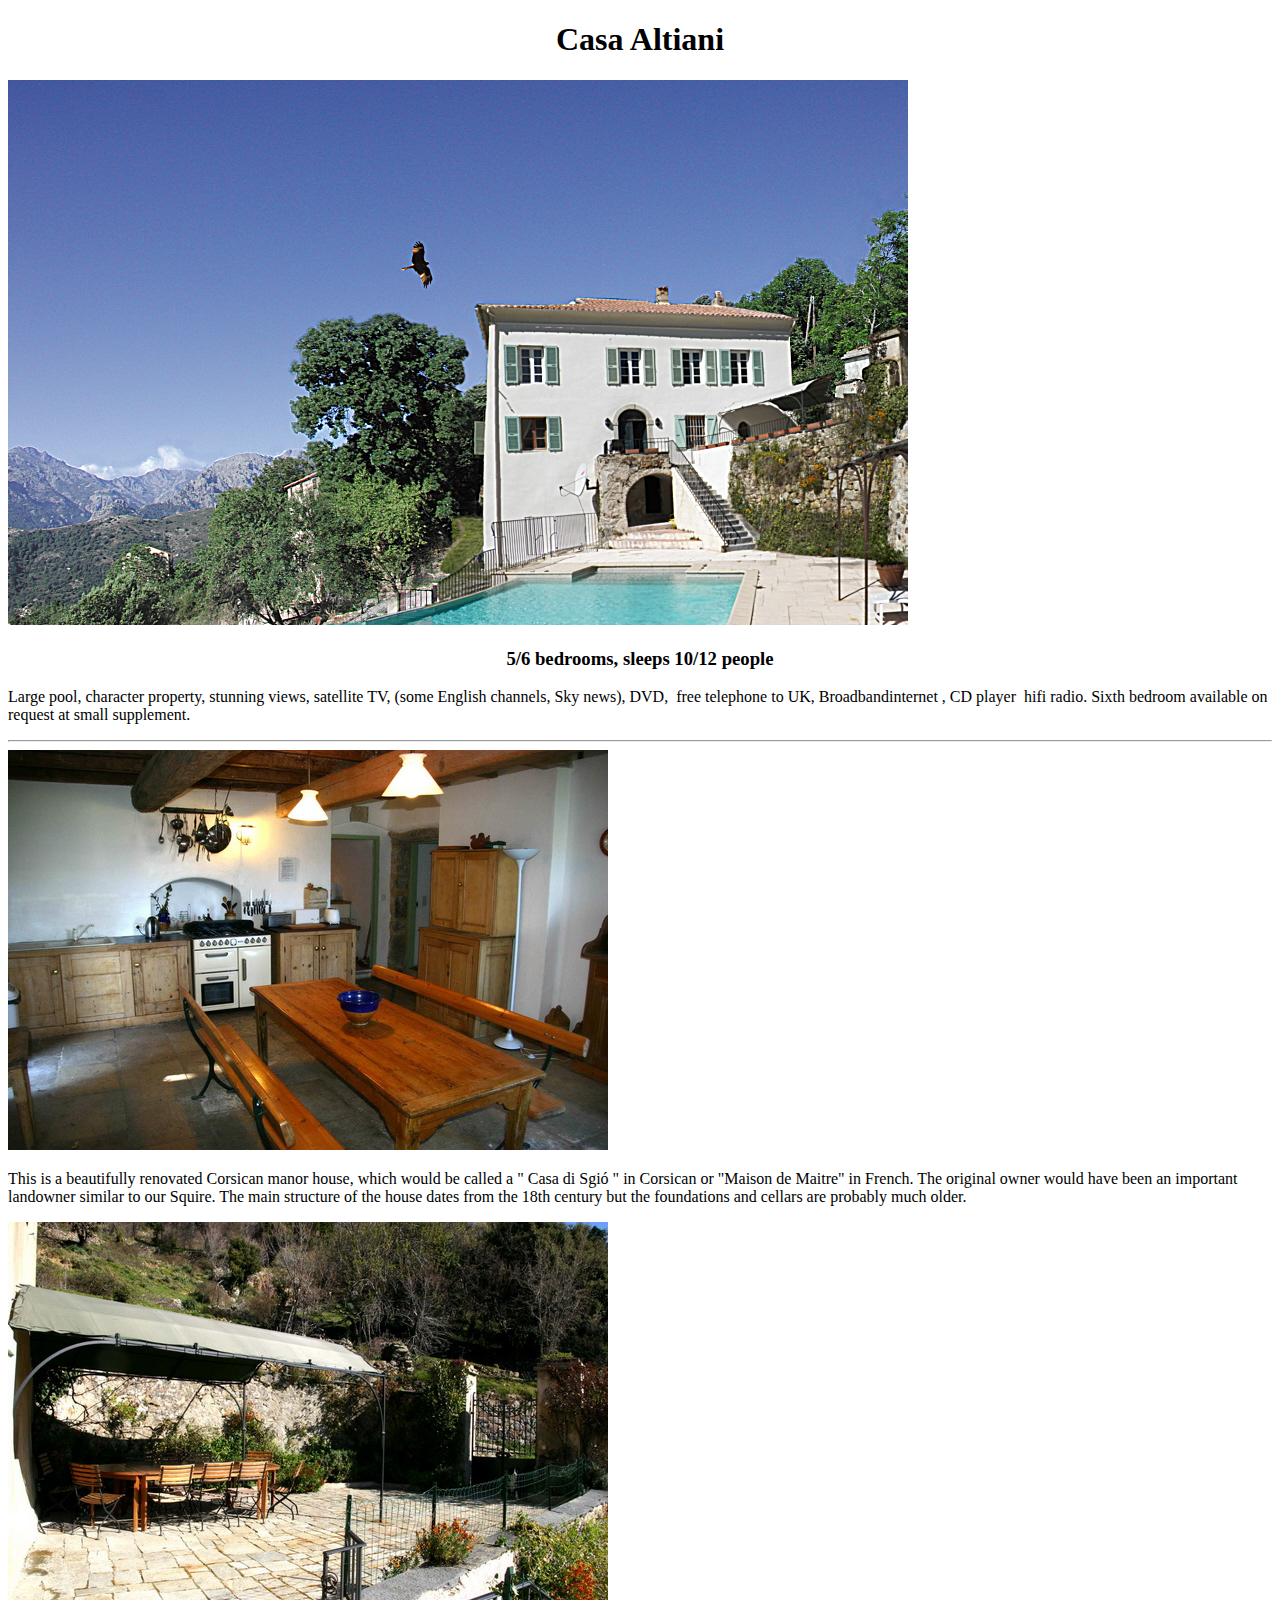
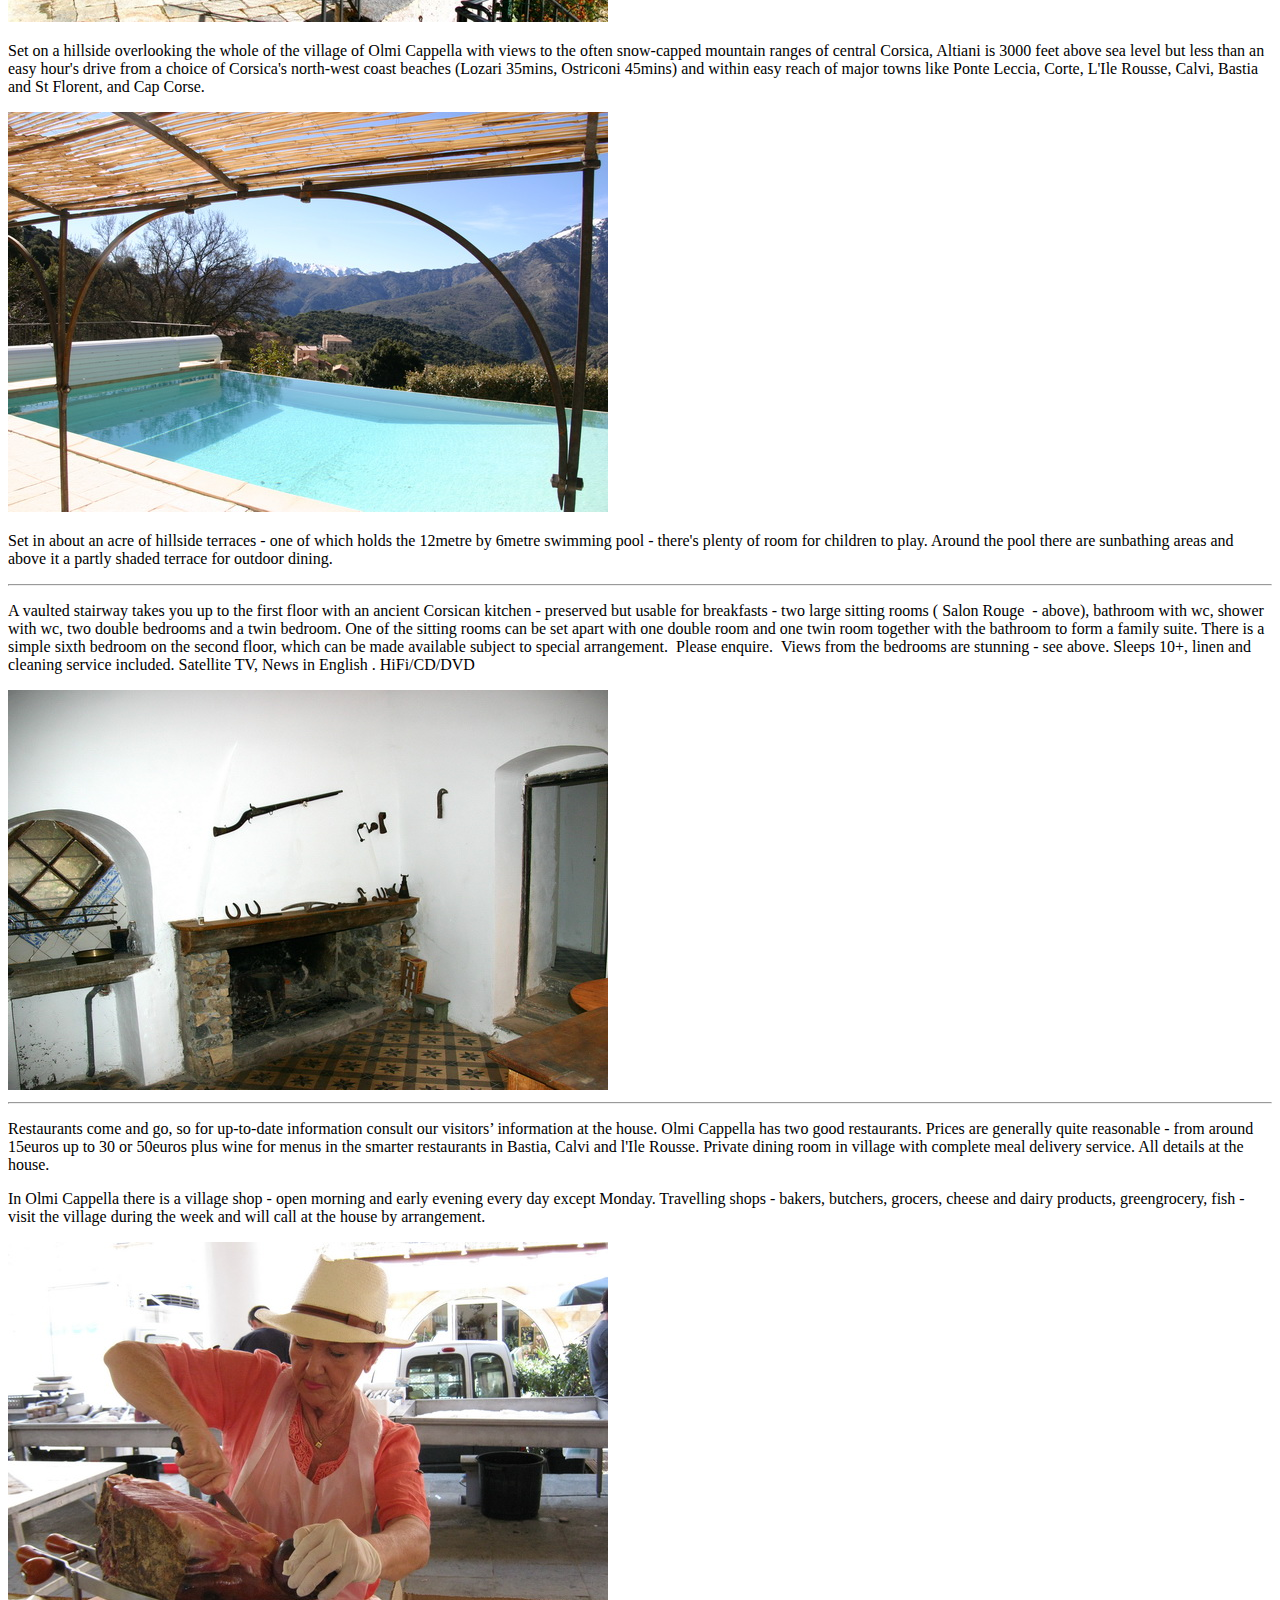
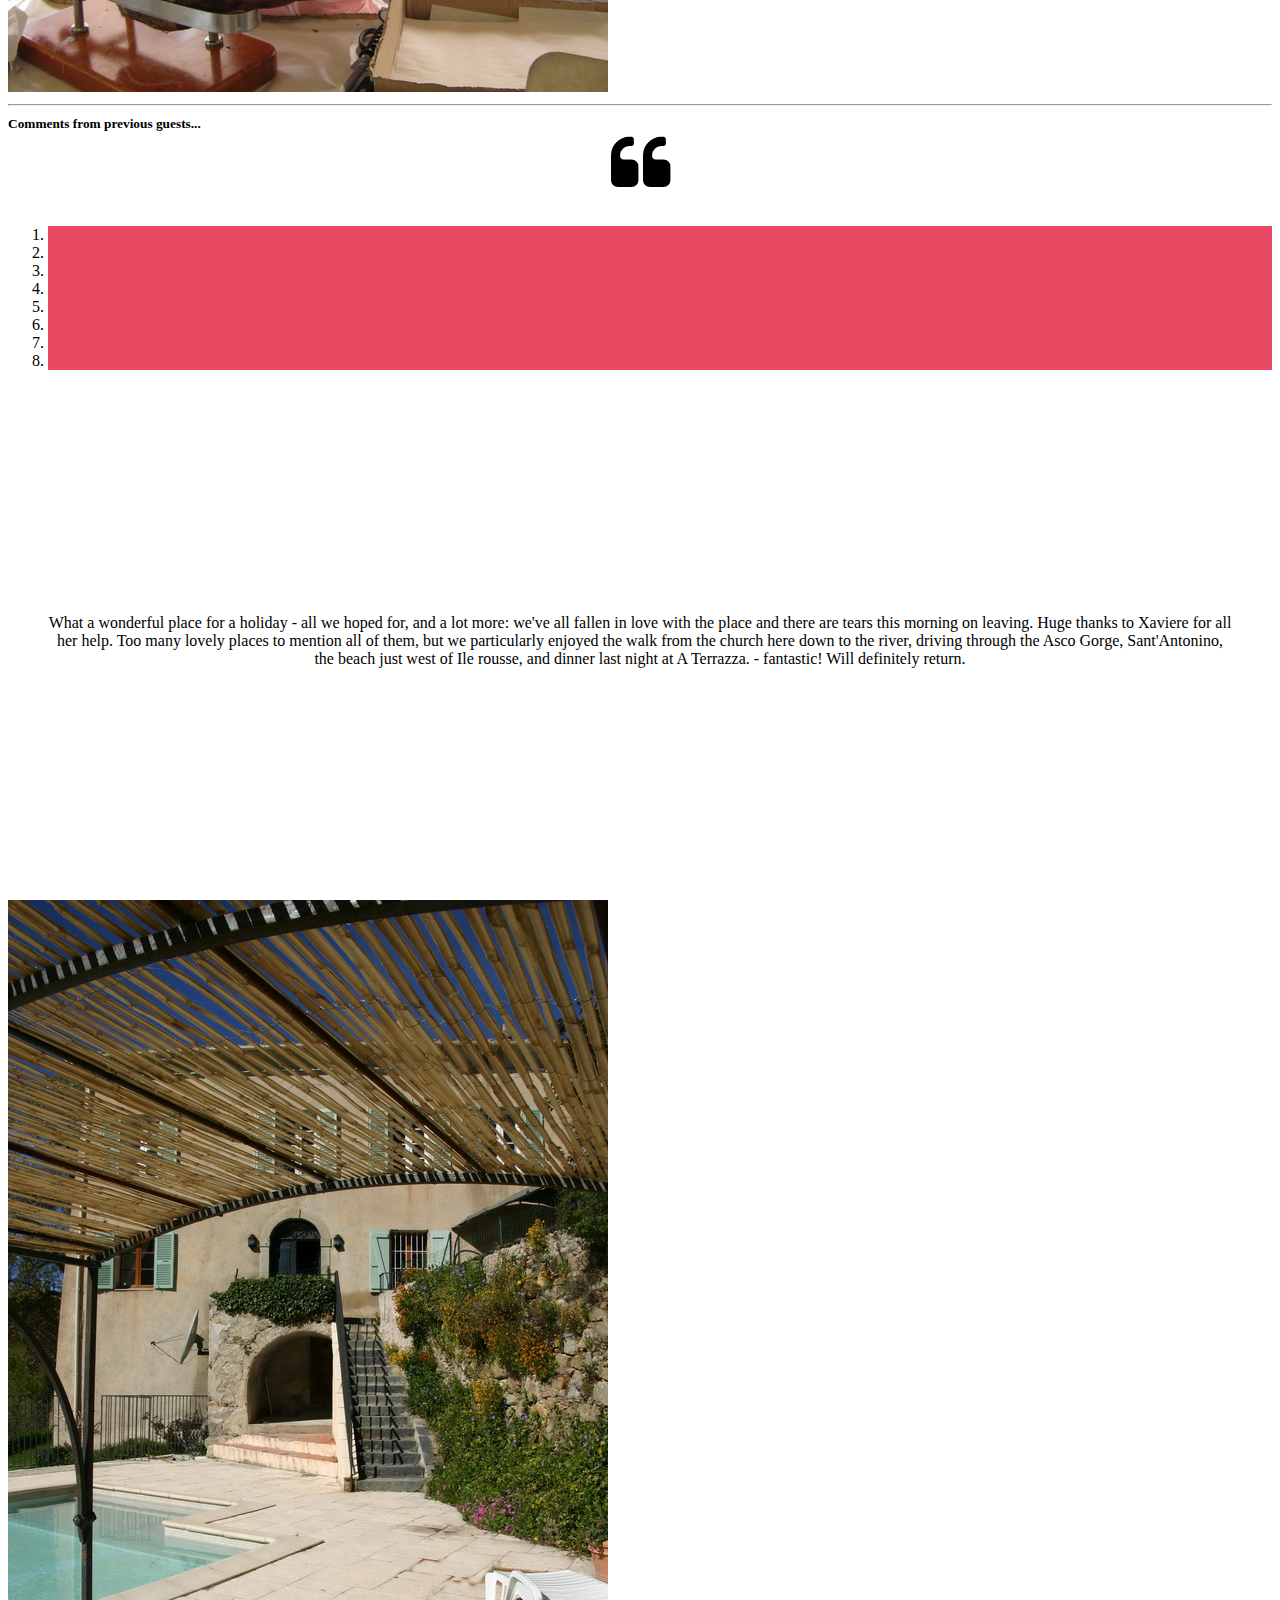
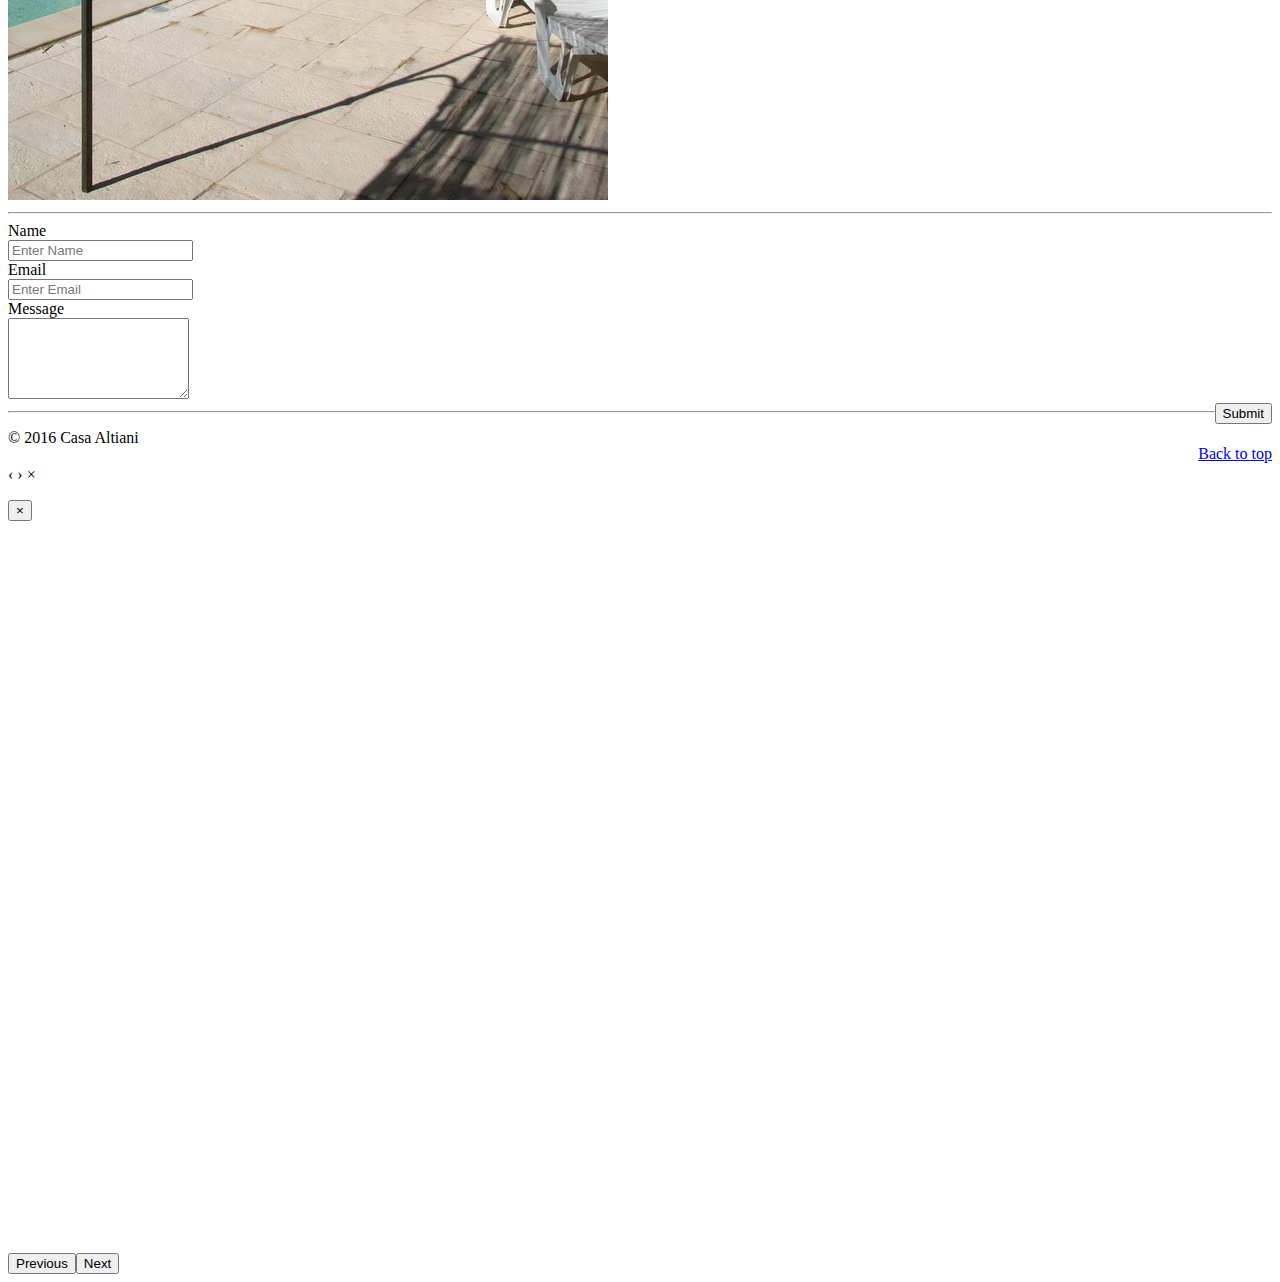
==== index.html @ 6b415e3d "Add image gallery and some housekeeping" ====
<!DOCTYPE html>
<html lang="en">
<head>
  <meta charset="utf-8">
  <meta http-equiv="X-UA-Compatible" content="IE=edge">
  <meta name="viewport" content="width=device-width, initial-scale=1">


  <meta name="description" content="">
  <meta name="author" content="">
  <link rel="icon" href="../../favicon.ico">

  <title>Casa Altiani - Beautifully renovated Corsican manor house</title>

  <!-- Bootstrap core CSS -->
  <link rel="stylesheet" href="https://maxcdn.bootstrapcdn.com/bootstrap/3.3.6/css/bootstrap.min.css" 
  integrity="sha384-1q8mTJOASx8j1Au+a5WDVnPi2lkFfwwEAa8hDDdjZlpLegxhjVME1fgjWPGmkzs7" crossorigin="anonymous">

  <link rel="stylesheet" href="//maxcdn.bootstrapcdn.com/font-awesome/4.1.0/css/font-awesome.min.css">

  <!-- HTML5 shim and Respond.js for IE8 support of HTML5 elements and media queries -->
    <!--[if lt IE 9]>
      <script src="https://oss.maxcdn.com/html5shiv/3.7.2/html5shiv.min.js"></script>
      <script src="https://oss.maxcdn.com/respond/1.4.2/respond.min.js"></script>
      <![endif]-->

      <!-- Image gallery -->
      <link rel="stylesheet" href="//blueimp.github.io/Gallery/css/blueimp-gallery.min.css">
      <link rel="stylesheet" href="css/bootstrap-image-gallery.min.css">

      <!-- Custom styles for this template -->
      <link href="css/main.css" rel="stylesheet">
    </head>

<!-- NAVBAR
  ================================================== -->
  <body>

    <div class="container">

      <div class="row">

        <div class="col-md-12">
         <h1 style="text-align: center"> Casa Altiani </h1> 


       </div>

       <div class="col-md-8"></div>
       <a href="images/HouseMainOldMax.jpg" title="Main House" data-gallery>
         <img class="img-responsive center-block" src="images/HouseMainOldMax.jpg" alt="Casa Altiani Main House" />
       </a>

       <h3 style="text-align: center">5/6 bedrooms, sleeps 10/12 people</h3>
       <p class="lead"> 
        Large pool, character property, stunning views, satellite TV, (some English channels, Sky news), DVD,  free telephone to UK, Broadbandinternet , CD player  hifi radio. Sixth bedroom available on request at small supplement.</p>

      </div>

    </div>

    <hr class="featurette-divider">

    

    <div class="container marketing">

      <!-- Three columns of text below the carousel -->
      <div class="row">
        <div class="col-lg-4">
          <a href="images/Altiani-Kitchen1.jpg" title="Casa Altiani Kitchen" data-gallery>
            <img class="img-responsive center-block" src="images/Altiani-Kitchen1.jpg" alt="Casa Altiani Kitchen" />
          </a>

          <p class="lead">This is a beautifully renovated Corsican manor house, which would be called a " Casa di Sgió " in Corsican or "Maison de Maitre" in French. The original owner would have been an important landowner similar to our Squire. The main structure of the house dates from the 18th century but the foundations and cellars are probably much older.</p>
          
        </div><!-- /.col-lg-4 -->
        <div class="col-lg-4">
          <a href="images/Altiani-Terrace.jpg" title="Casa Altiani upper terrace" data-gallery>
            <img class="img-responsive center-block" src="images/Altiani-Terrace.jpg" alt="Casa Altiani upper terrace" />
          </a>
          
          <p class="lead">Set on a hillside overlooking the whole of the village of Olmi Cappella with views to the often snow-capped mountain ranges of central Corsica, Altiani is 3000 feet above sea level but less than an easy hour's drive from a choice of Corsica's north-west coast beaches (Lozari 35mins, Ostriconi 45mins) and within easy reach of major towns like Ponte Leccia, Corte, L'Ile Rousse, Calvi, Bastia and St Florent, and Cap Corse.</p>
          
        </div><!-- /.col-lg-4 -->
        <div class="col-lg-4">
          <a href="images/PoolView1.jpg" title="Pool view" data-gallery>
            <img class="img-responsive center-block" src="images/PoolView2.jpg" alt="Pool view">
          </a>
          
          <p class="lead">Set in about an acre of hillside terraces - one of which holds the 12metre by 6metre swimming pool - there's plenty of room for children to play. Around the pool there are sunbathing areas and above it a partly shaded terrace for outdoor dining.</p>
          
        </div><!-- /.col-lg-4 -->
      </div><!-- /.row -->


      <!-- START THE FEATURETTES -->

      <hr class="featurette-divider">

      <div class="row featurette">
        <div class="col-md-7">

          <p class="lead">A vaulted stairway takes you up to the first floor with an ancient Corsican kitchen - preserved but usable for breakfasts - two large sitting rooms ( Salon Rouge  - above), bathroom with wc, shower with wc, two double bedrooms and a twin bedroom. One of the sitting rooms can be set apart with one double room and one twin room together with the bathroom to form a family suite. There is a simple sixth bedroom on the second floor, which can be made available subject to special arrangement. 
            Please enquire.  Views from the bedrooms are stunning - see above. Sleeps 10+, linen and cleaning service included. Satellite TV, News in English . HiFi/CD/DVD</p>
         </div>
         <div class="col-md-5">
           <a href="images/OldKitchen.jpg" title="Casa Altiani - the old kitchen" data-gallery>
            <img class="featurette-image img-responsive center-block" src="images/OldKitchen.jpg" alt="Casa Altiani - the old kitchen">
          </a>
        </div>
      </div>

      <hr class="featurette-divider">

      <div class="row featurette">
        <div class="col-md-7 col-md-push-5">
          <p class="lead">Restaurants come and go, so for up-to-date information consult our visitors’ information at the house. Olmi Cappella has two good restaurants. Prices are generally quite reasonable - from around 15euros up to 30 or 50euros plus wine for menus in the smarter restaurants in Bastia, Calvi and l'Ile Rousse. Private dining room in village with complete meal delivery service. All details at the house.</p>

          <p class="lead">In Olmi Cappella there is a village shop - open morning and early evening every day except Monday. Travelling shops - bakers, butchers, grocers, cheese and dairy products, greengrocery, fish - visit the village during the week and will call at the house by arrangement.</p>

        </div>
        <div class="col-md-5 col-md-pull-7">
          <a href="images/IleRousseMarket2.jpg" title="Ile Rousse market - farm cured ham (prisutu)" data-gallery>
            <img class="featurette-image img-responsive center-block" src="images/IleRousseMarket2.jpg" alt="Ile Rousse market - farm cured ham (prisutu)">
          </a>
        </div>
      </div>

      <hr class="featurette-divider">

      <div class="row featurette">
        <div class="col-md-7">


          <div><b><small>Comments from previous guests...</small></b></div>
          <div class="quote"><i class="fa fa-quote-left fa-4x"></i></div>
          <div class="carousel slide" id="fade-quote-carousel" data-ride="carousel" data-interval="10000">
            <!-- Carousel indicators -->
            <ol class="carousel-indicators">
              <li data-target="#fade-quote-carousel" data-slide-to="0"></li>
              <li data-target="#fade-quote-carousel" data-slide-to="1"></li>
              <li data-target="#fade-quote-carousel" data-slide-to="2" class="active"></li>
              <li data-target="#fade-quote-carousel" data-slide-to="3"></li>
              <li data-target="#fade-quote-carousel" data-slide-to="4"></li>
              <li data-target="#fade-quote-carousel" data-slide-to="5"></li>
              <li data-target="#fade-quote-carousel" data-slide-to="6"></li>
              <li data-target="#fade-quote-carousel" data-slide-to="7"></li>
            </ol>
            <!-- Carousel items -->
            <div class="carousel-inner">
              <div class="item">
                <blockquote>
                  <p>We had such a beautiful and amazing time nestled in the bosom of Casa Altiani. It was simply marvellous. I knew as soon as I saw the pics that it would be a lovely place to stay - what made it stand out was the care with which you have made it a home. The boys went on and on about living there - in a child's world, there really was no reason to leave at all! We loved it, plus Olmi Capella and Corsica and all the rest. The kites, the flowers, Monte Padru etc. We explored on foot a lot. If I had my way, i'd be there today in an instant. If I was rich, I'd buy it in a flash. I most certainly would like to return with a group of friends. I'll be in touch should that transpire.</p>
                  <footer>Guest <cite title="Source Title">Via Email - May 2014</cite></footer>
                </blockquote> 
              </div>
              <div class="item">
                <blockquote>
                  <p>I thought I would drop you a short line to say a huge thanks for making Casa Altiani available to us for our fortnight in Corsica. I suppose we were once clients of yours before, when we travelled with Corsican Places to Lama. Four years later it is still an island that has something very magical about it " especially as you leave the coast and head towards the mountains. We loved every minute. Casa Altiani is equipped to such a high standard. But more than that, the house feels loved. The pool was simply fantastic and the infinity edge came as a surprise bonus that didn't fail to make a jaw or two drop. The house has a real sense of being away from it all and in an authentic village location. You must be very proud. Once again, thanks for letting us into your slice of Corsican heaven.</p>
                </blockquote>
              </div>
              <div class="active item">
                <blockquote>
                  <p>What a wonderful place for a holiday - all we hoped for, and a lot more: we've all fallen in love with the place and there are tears this morning on leaving. Huge thanks to Xaviere for all her help. Too many lovely places to mention all of them, but we particularly enjoyed the walk from the church here down to the river, driving through the Asco Gorge, Sant'Antonino, the beach just west of Ile rousse, and dinner last night at A Terrazza. - fantastic! Will definitely return.</p>
                </blockquote>
              </div>
              <div class="item">
                <blockquote>
                  <p>Really fantastic villa in a truly beautiful part of the world. Our week here has passed much too quickly - lovely weather, good food, wine and company. Plenty of exercise. Happy children and relaxed parents. We will return!'</p>
                </blockquote>
              </div>
              <div class="item">
                <blockquote>
                  <p>Thank you for a wonderful holiday home - solitude, scenery, hiking, kites, electric storms, swimming, bakery and biscuit factory etc. etc. Calvi beach splendid for younger members but something for everyone from one year old birthday boy to 70 year old.</p>
                </blockquote>
              </div>
              <div class="item">
                <blockquote>
                  <p>Had a fantastic week walking, drinking and eating too much. Casa Altiani is a fab house and we've enjoyed every minute. Magic time - thanks very much. Don't want to return to reality!</p>
                </blockquote>
              </div>
            </div>
          </div>       
        </div>

        <div class="col-md-5">
          <a href="images/VaultView.jpg" title="Lower terrace and pool" data-gallery>
            <img class="img-responsive center-block" src="images/VaultView.jpg"  alt="Lower terrace and pool">
          </a>
        </div>
      </div>

      <hr class="featurette-divider">

      <!-- /END THE FEATURETTES -->

      <div class="container">
        <div class="row">

          <form role="form" action="" method="post" >
            <div class="col-lg-6">

              <div class="form-group">
                <label for="InputName">Name</label>
                <div class="input-group">
                  <input type="text" class="form-control" name="InputName" id="InputName" placeholder="Enter Name" required>
                  <span class="input-group-addon"><i class="glyphicon glyphicon-ok form-control-feedback"></i></span></div>
                </div>
                <div class="form-group">
                  <label for="InputEmail">Email</label>
                  <div class="input-group">
                    <input type="email" class="form-control" id="InputEmail" name="InputEmail" placeholder="Enter Email" required  >
                    <span class="input-group-addon"><i class="glyphicon glyphicon-ok form-control-feedback"></i></span></div>
                  </div>
                  <div class="form-group">
                    <label for="InputMessage">Message</label>
                    <div class="input-group"
                    >
                    <textarea name="InputMessage" id="InputMessage" class="form-control" rows="5" required></textarea>
                    <span class="input-group-addon"><i class="glyphicon glyphicon-ok form-control-feedback"></i></span></div>
                  </div>

                  <input type="submit" name="submit" id="submit" value="Submit" class="btn btn-info pull-right">
                </div>
              </form>
              <hr class="featurette-divider hidden-lg">
              <div class="col-lg-5 col-md-push-1">
                <address style="display: none;">
                  <h3>Office Location</h3>
                  <p class="lead"><a href="https://www.google.com/maps/preview?ie=UTF-8&q=The+Pentagon&fb=1&gl=us&hq=1400+Defense+Pentagon+Washington,+DC+20301-1400&cid=12647181945379443503&ei=qmYfU4H8LoL2oATa0IHIBg&ved=0CKwBEPwSMAo&safe=on">The Pentagon<br>
                    Wa7shington, DC 20301</a><br>
                    Phone: XXX-XXX-XXXX<br>
                    Fax: XXX-XXX-YYYY</p>
                  </address>
                </div>
              </div>

            </div>


            <!-- FOOTER -->
            <footer>
              <p class="pull-right"><a href="#">Back to top</a></p>
              <p>&copy; 2016 Casa Altiani</p>
            </footer>

          </div><!-- /.container -->

          <!-- The Bootstrap Image Gallery lightbox, should be a child element of the document body -->
          <div id="blueimp-gallery" class="blueimp-gallery">
            <!-- The container for the modal slides -->
            <div class="slides"></div>
            <!-- Controls for the borderless lightbox -->
            <h3 class="title"></h3>
            <a class="prev">‹</a>
            <a class="next">›</a>
            <a class="close">×</a>
            <a class="play-pause"></a>
            <ol class="indicator"></ol>
            <!-- The modal dialog, which will be used to wrap the lightbox content -->
            <div class="modal fade">
              <div class="modal-dialog">
                <div class="modal-content">
                  <div class="modal-header">
                    <button type="button" class="close" aria-hidden="true">&times;</button>
                    <h4 class="modal-title"></h4>
                  </div>
                  <div class="modal-body next" style=""></div>
                  <div class="modal-footer">
                    <button type="button" class="btn btn-default pull-left prev">
                      <i class="glyphicon glyphicon-chevron-left"></i>
                      Previous
                    </button>
                    <button type="button" class="btn btn-primary next">
                      Next
                      <i class="glyphicon glyphicon-chevron-right"></i>
                    </button>
                  </div>
                </div>
              </div>
            </div>
          </div>

    <!-- Bootstrap core JavaScript
    ================================================== -->
    <!-- Placed at the end of the document so the pages load faster -->
    <script src="https://ajax.googleapis.com/ajax/libs/jquery/1.11.3/jquery.min.js"></script>    
    <script src="https://maxcdn.bootstrapcdn.com/bootstrap/3.3.6/js/bootstrap.min.js" integrity="sha384-0mSbJDEHialfmuBBQP6A4Qrprq5OVfW37PRR3j5ELqxss1yVqOtnepnHVP9aJ7xS" crossorigin="anonymous"></script>
    
    <script src="//blueimp.github.io/Gallery/js/jquery.blueimp-gallery.min.js"></script>
    <script src="js/bootstrap-image-gallery.min.js"></script>

    
  </body>
  </html>
---- css/main.css ----
/*-------------------------------*/
/*      Code snippet by          */
/*      @maridlcrmn              */
/*-------------------------------*/


section {
    padding-top: 100px;
    padding-bottom: 100px;
}

.quote {
    /*color: rgba(0,0,0,.1);*/
    text-align: center;
    margin-bottom: 30px;
}

/*-------------------------------*/
/*    Carousel Fade Transition   */
/*-------------------------------*/

#fade-quote-carousel.carousel {
  padding-bottom: 60px;
}
#fade-quote-carousel.carousel .carousel-inner .item {
  opacity: 0;
  -webkit-transition-property: opacity;
      -ms-transition-property: opacity;
          transition-property: opacity;
}
#fade-quote-carousel.carousel .carousel-inner .active {
  opacity: 1;
  -webkit-transition-property: opacity;
      -ms-transition-property: opacity;
          transition-property: opacity;
}
#fade-quote-carousel.carousel .carousel-indicators {
  bottom: 10px;
}
#fade-quote-carousel.carousel .carousel-indicators > li {
  background-color: #e84a64;
  border: none;
}
#fade-quote-carousel blockquote {
    text-align: center;
    border: none;
}
#fade-quote-carousel .profile-circle {
    width: 100px;
    height: 100px;
    margin: 0 auto;
    border-radius: 100px;
}
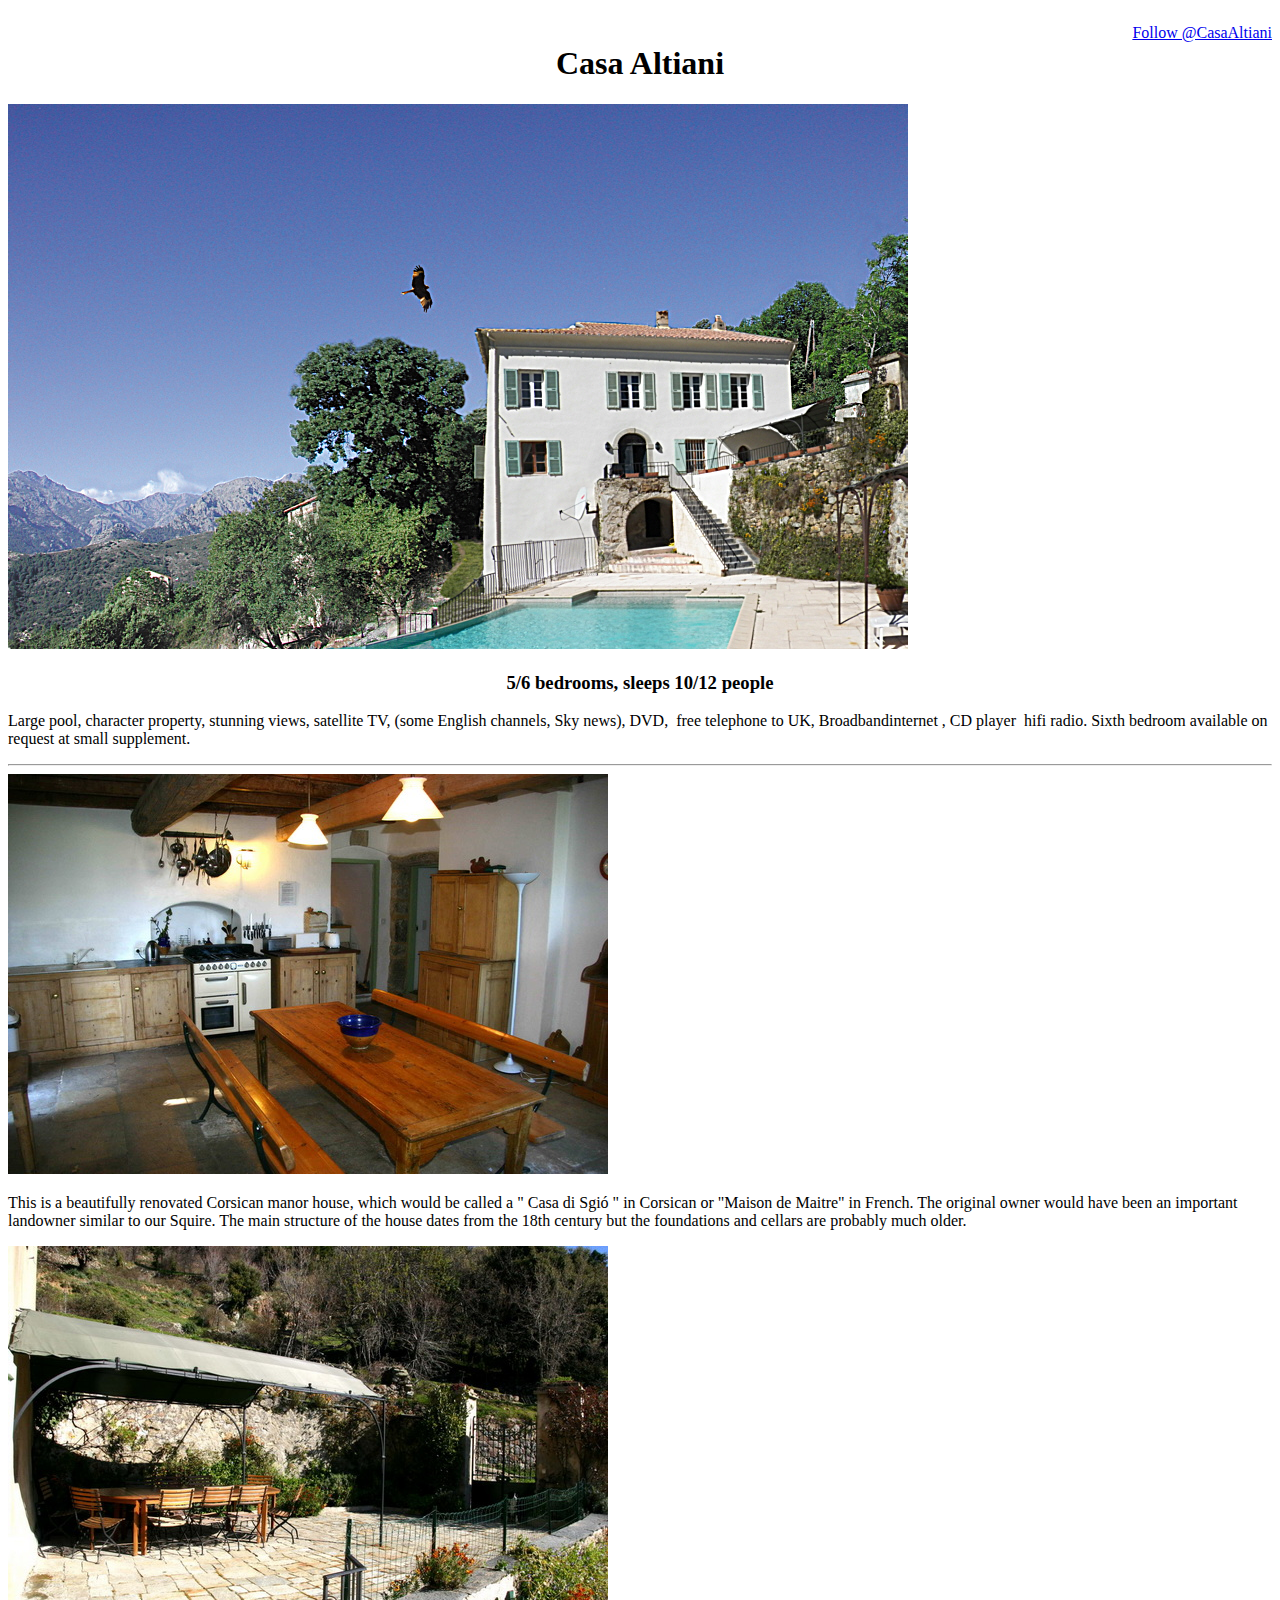
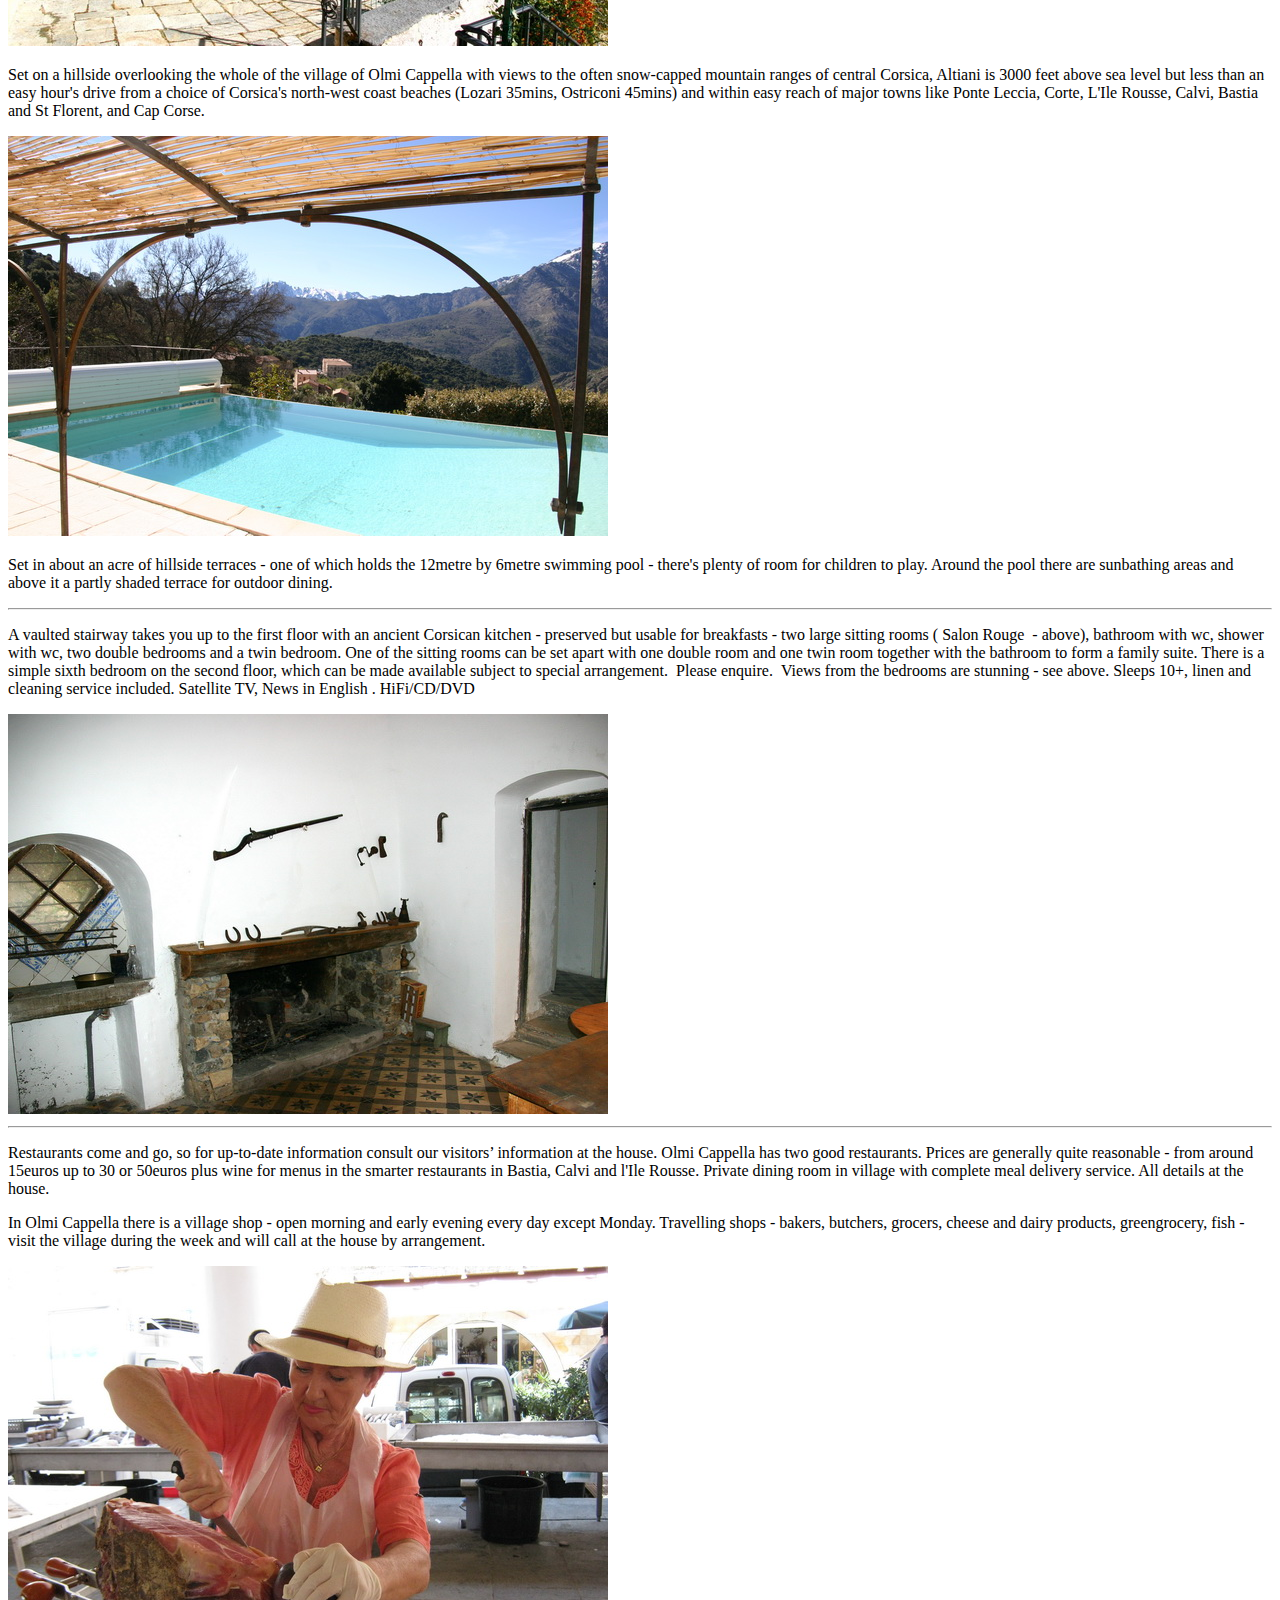
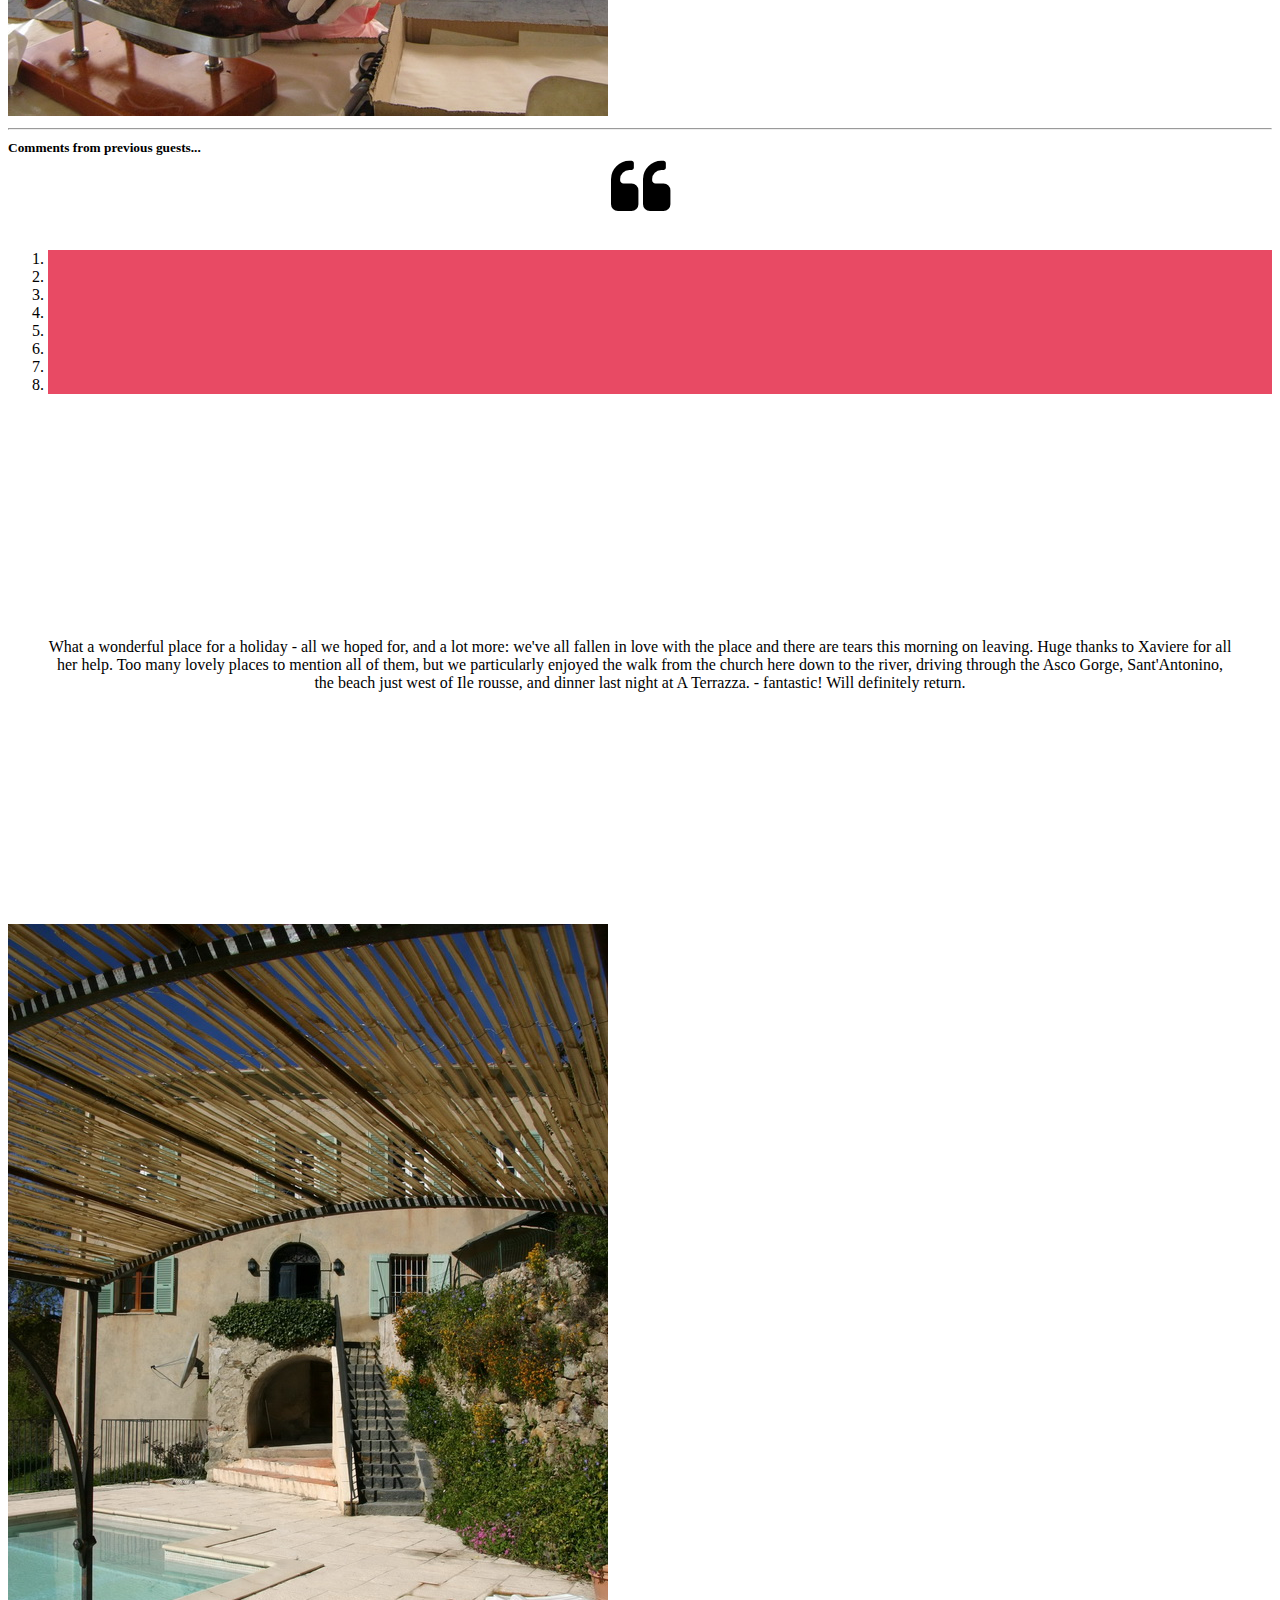
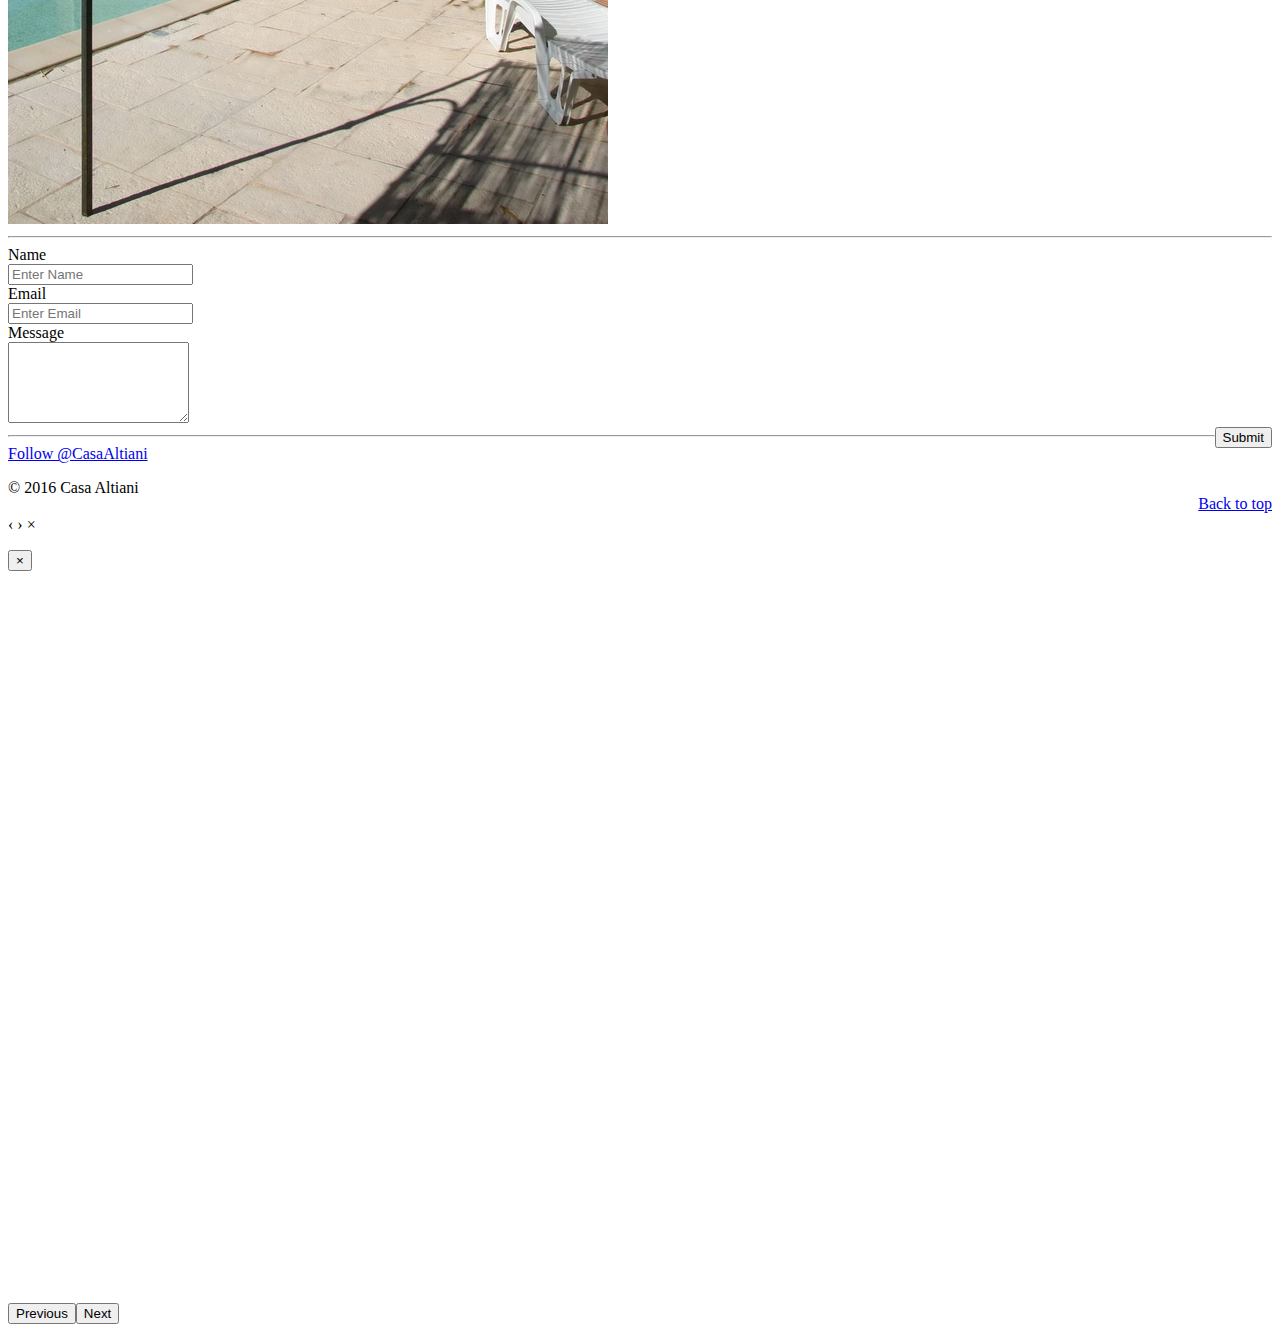
==== commit f8569d3b: "Twitter link" ====
--- a/index.html
+++ b/index.html
@@ -14,10 +14,11 @@
   <title>Casa Altiani - Beautifully renovated Corsican manor house</title>
 
   <!-- Bootstrap core CSS -->
-  <link rel="stylesheet" href="https://maxcdn.bootstrapcdn.com/bootstrap/3.3.6/css/bootstrap.min.css" 
+  <link rel="stylesheet" type="text/css" href="https://maxcdn.bootstrapcdn.com/bootstrap/3.3.6/css/bootstrap.min.css" 
   integrity="sha384-1q8mTJOASx8j1Au+a5WDVnPi2lkFfwwEAa8hDDdjZlpLegxhjVME1fgjWPGmkzs7" crossorigin="anonymous">
 
-  <link rel="stylesheet" href="//maxcdn.bootstrapcdn.com/font-awesome/4.1.0/css/font-awesome.min.css">
+  <link rel="stylesheet" type="text/css" href="//maxcdn.bootstrapcdn.com/font-awesome/4.1.0/css/font-awesome.min.css">
+  <link rel="stylesheet" type="text/css" href="https://lipis.github.io/bootstrap-social/bootstrap-social.css">
 
   <!-- HTML5 shim and Respond.js for IE8 support of HTML5 elements and media queries -->
     <!--[if lt IE 9]>
@@ -26,8 +27,8 @@
       <![endif]-->
 
       <!-- Image gallery -->
-      <link rel="stylesheet" href="//blueimp.github.io/Gallery/css/blueimp-gallery.min.css">
-      <link rel="stylesheet" href="css/bootstrap-image-gallery.min.css">
+      <link rel="stylesheet" type="text/css" href="//blueimp.github.io/Gallery/css/blueimp-gallery.min.css">
+      <link rel="stylesheet" type="text/css" href="css/bootstrap-image-gallery.min.css">
 
       <!-- Custom styles for this template -->
       <link href="css/main.css" rel="stylesheet">
@@ -41,8 +42,13 @@
 
       <div class="row">
 
-        <div class="col-md-12">
-         <h1 style="text-align: center"> Casa Altiani </h1> 
+        <div class="col-md-12" style="padding-top: 1em">
+        <div class="pull-right">
+        <a href="https://twitter.com/CasaAltiani" class="twitter-follow-button" data-show-count="false" data-size="large">Follow @CasaAltiani</a>
+<script>!function(d,s,id){var js,fjs=d.getElementsByTagName(s)[0],p=/^http:/.test(d.location)?'http':'https';if(!d.getElementById(id)){js=d.createElement(s);js.id=id;js.src=p+'://platform.twitter.com/widgets.js';fjs.parentNode.insertBefore(js,fjs);}}(document, 'script', 'twitter-wjs');</script>
+        </div>
+        <div class="center-block">
+         <h1 style="text-align: center"> Casa Altiani </h1> </div>
 
 
        </div>
@@ -225,16 +231,13 @@
                   <input type="submit" name="submit" id="submit" value="Submit" class="btn btn-info pull-right">
                 </div>
               </form>
-              <hr class="featurette-divider hidden-lg">
+              <hr class="featurette-divider">
               <div class="col-lg-5 col-md-push-1">
-                <address style="display: none;">
-                  <h3>Office Location</h3>
-                  <p class="lead"><a href="https://www.google.com/maps/preview?ie=UTF-8&q=The+Pentagon&fb=1&gl=us&hq=1400+Defense+Pentagon+Washington,+DC+20301-1400&cid=12647181945379443503&ei=qmYfU4H8LoL2oATa0IHIBg&ved=0CKwBEPwSMAo&safe=on">The Pentagon<br>
-                    Wa7shington, DC 20301</a><br>
-                    Phone: XXX-XXX-XXXX<br>
-                    Fax: XXX-XXX-YYYY</p>
-                  </address>
-                </div>
+
+               <a href="https://twitter.com/CasaAltiani" class="twitter-follow-button" data-show-count="false" data-size="large">Follow @CasaAltiani</a>
+<script>!function(d,s,id){var js,fjs=d.getElementsByTagName(s)[0],p=/^http:/.test(d.location)?'http':'https';if(!d.getElementById(id)){js=d.createElement(s);js.id=id;js.src=p+'://platform.twitter.com/widgets.js';fjs.parentNode.insertBefore(js,fjs);}}(document, 'script', 'twitter-wjs');</script>
+                
+              </div>
               </div>
 
             </div>
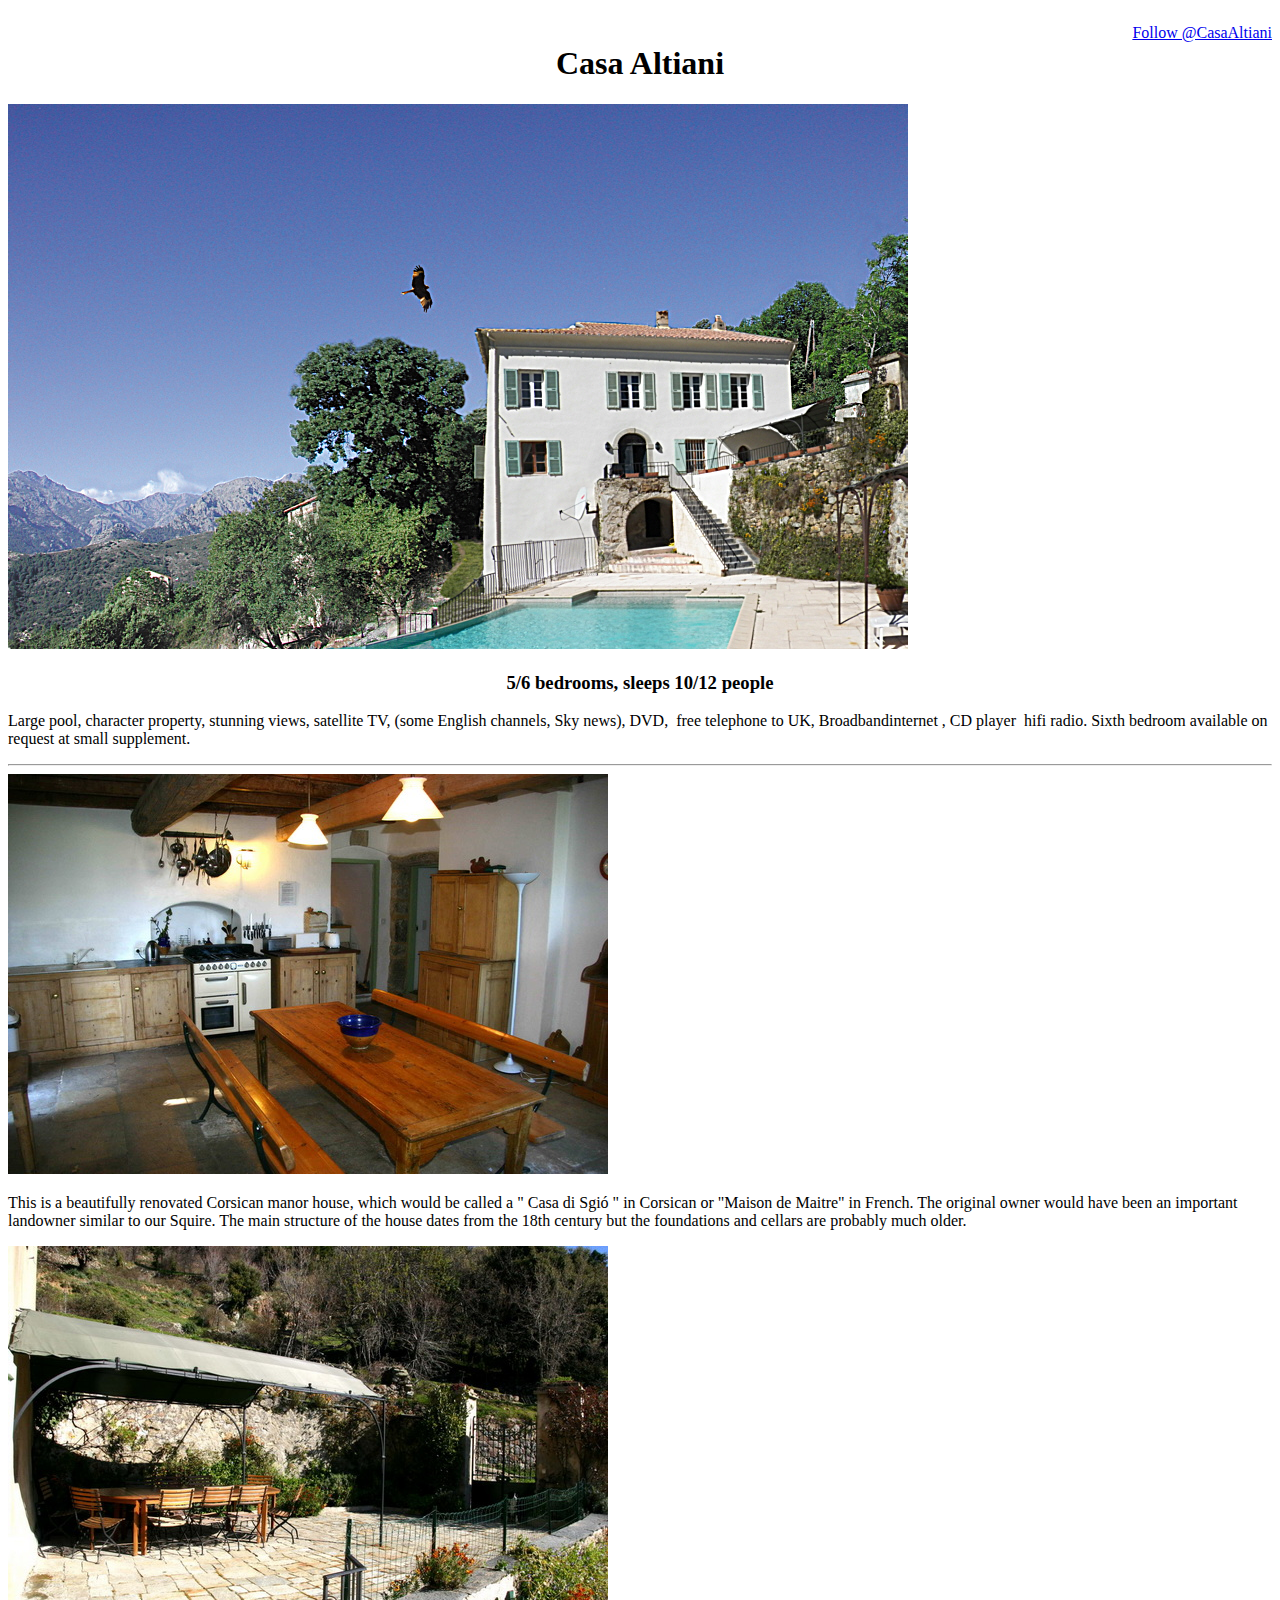
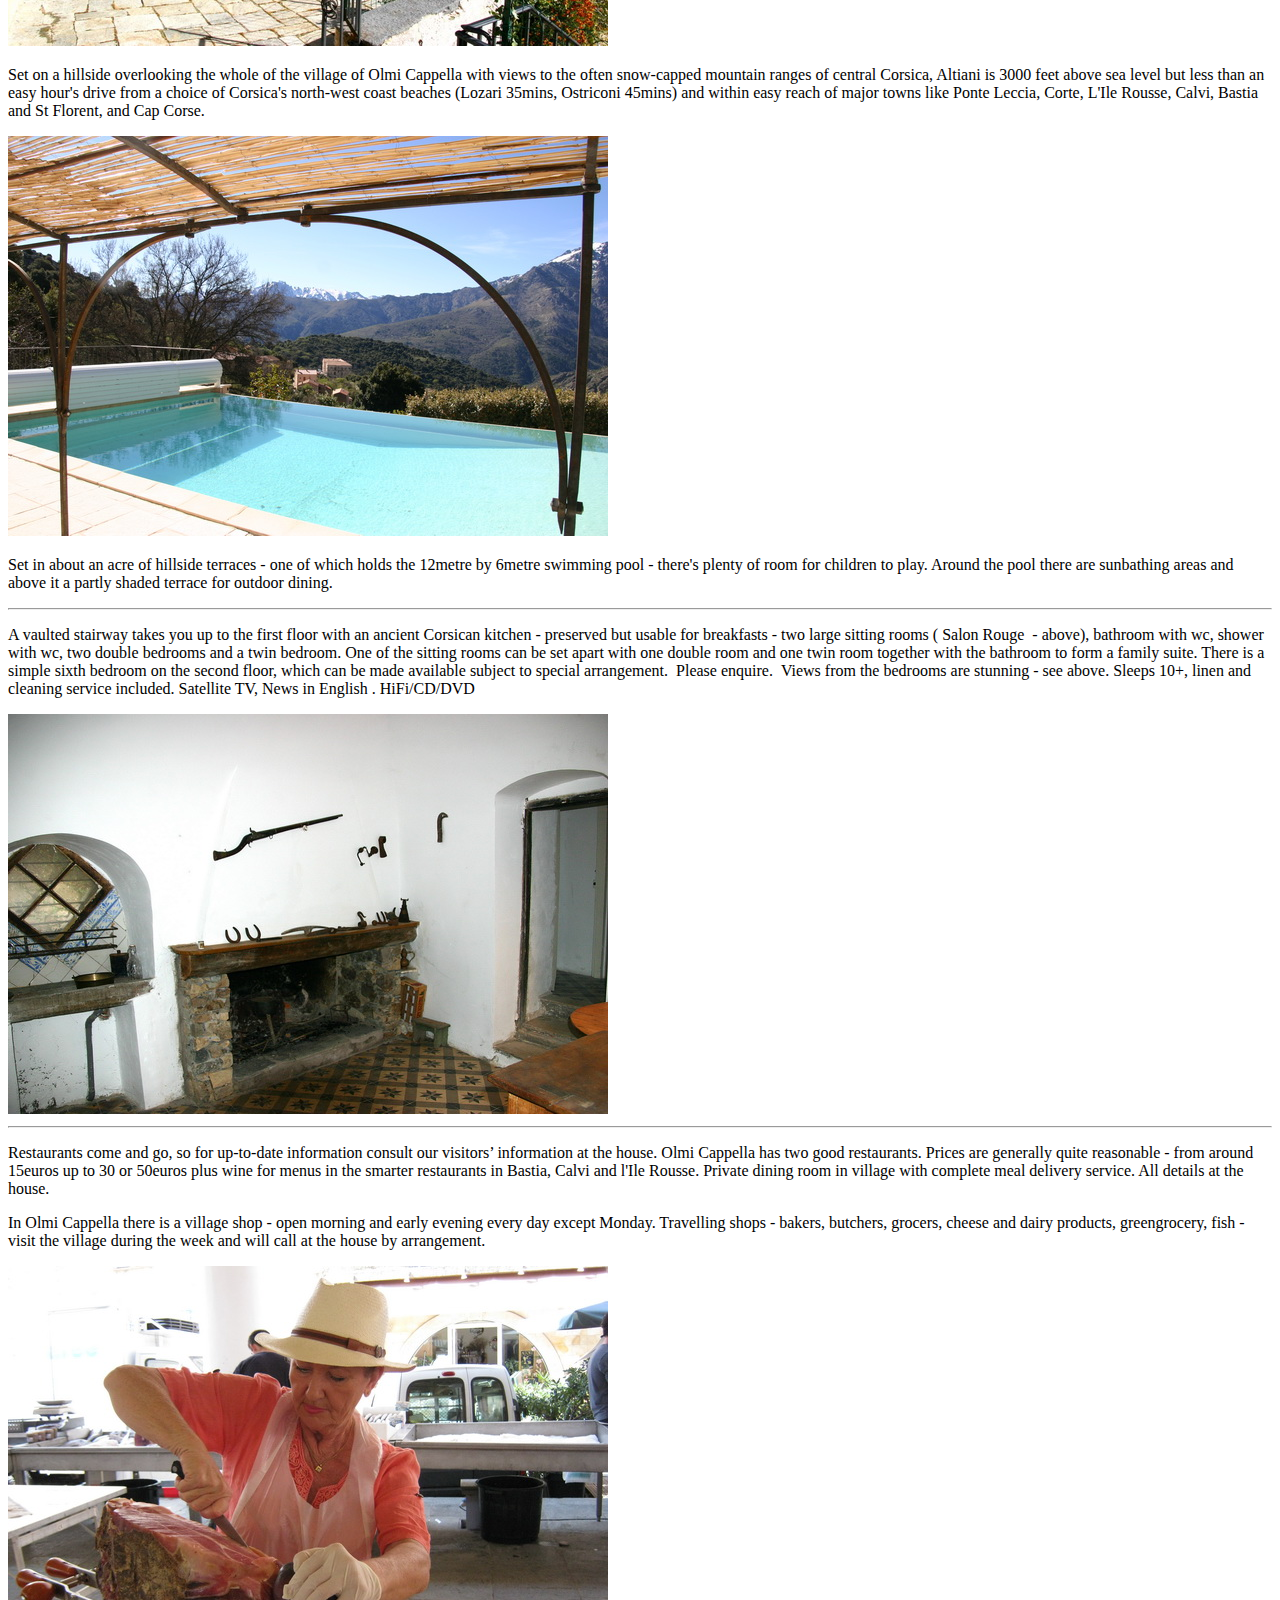
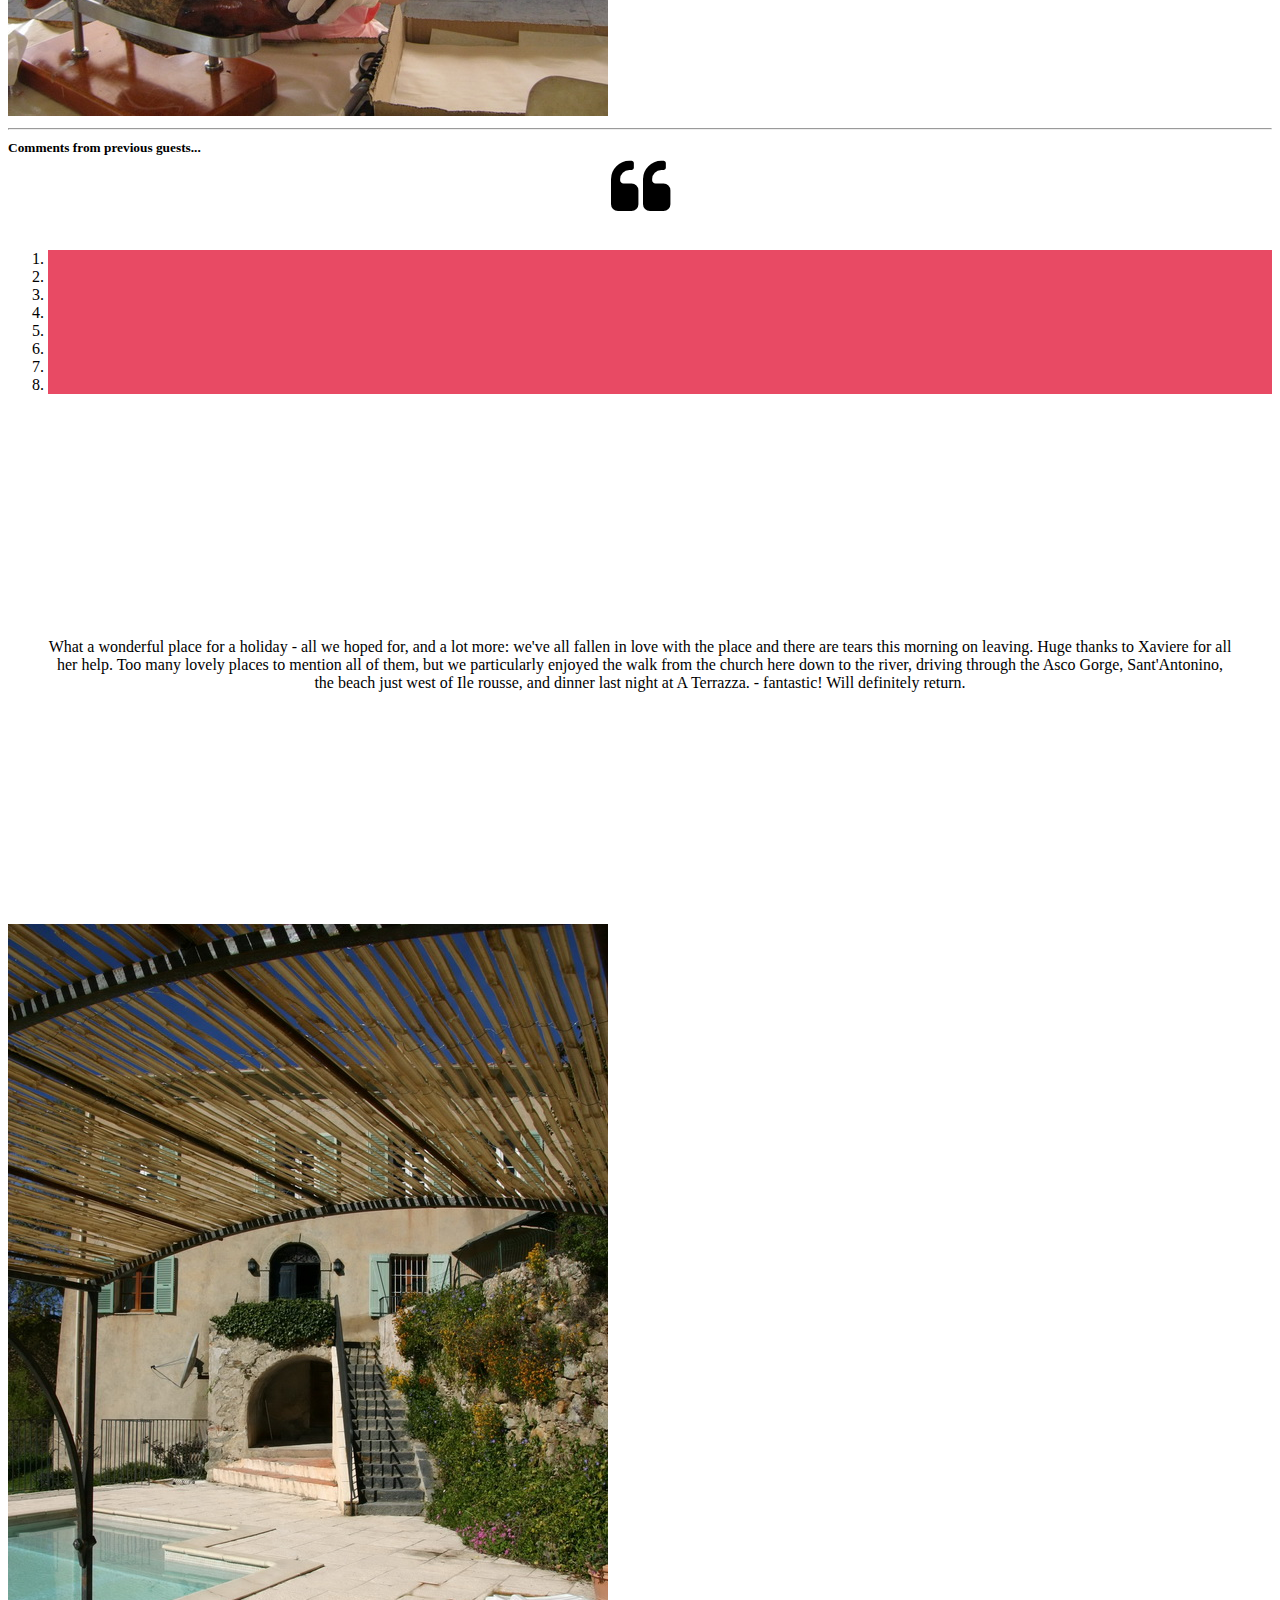
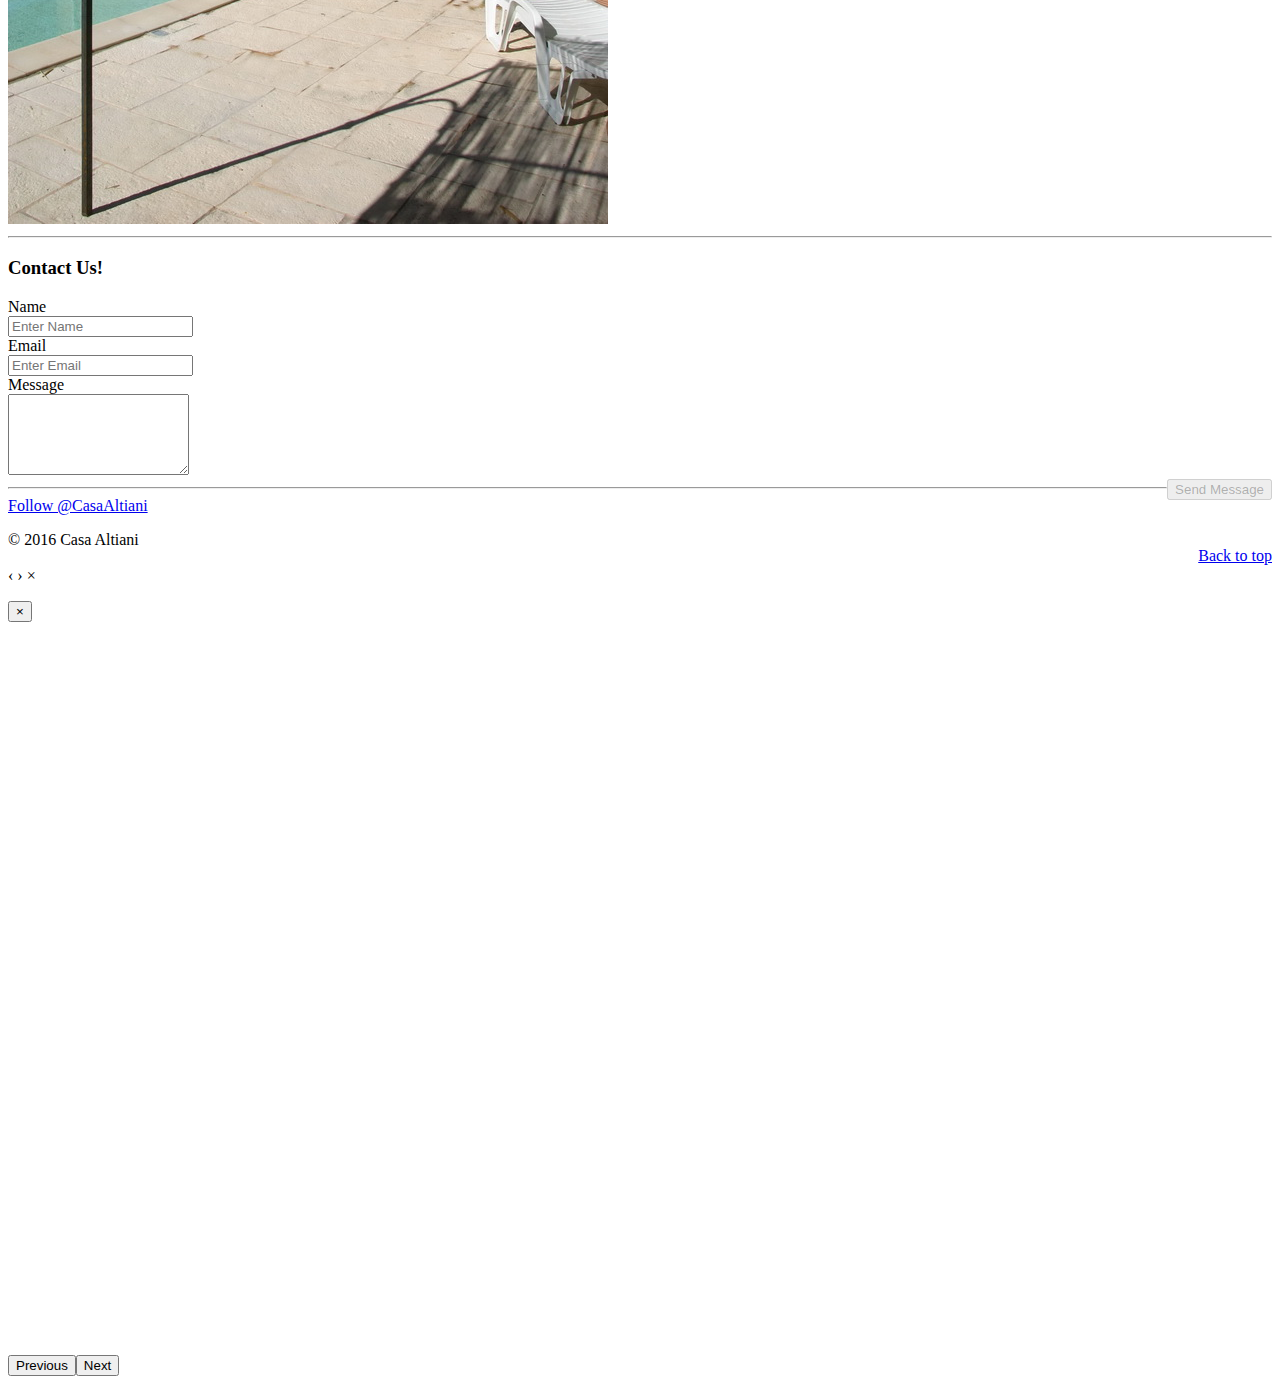
==== commit 6c1a7f25: "send contact us messages" ====
--- a/index.html
+++ b/index.html
@@ -31,7 +31,7 @@
       <link rel="stylesheet" type="text/css" href="css/bootstrap-image-gallery.min.css">
 
       <!-- Custom styles for this template -->
-      <link href="css/main.css" rel="stylesheet">
+      <link href="/css/main.css" rel="stylesheet">
     </head>
 
 <!-- NAVBAR
@@ -205,30 +205,32 @@
       <div class="container">
         <div class="row">
 
-          <form role="form" action="" method="post" >
+        <h3>Contact Us!</h3>
+
+          <form id="contactForm">
             <div class="col-lg-6">
 
               <div class="form-group">
                 <label for="InputName">Name</label>
                 <div class="input-group">
-                  <input type="text" class="form-control" name="InputName" id="InputName" placeholder="Enter Name" required>
+                  <input type="text" class="form-control" id="InputName" placeholder="Enter Name" onkeyup="contactFormInputValidate()" required>
                   <span class="input-group-addon"><i class="glyphicon glyphicon-ok form-control-feedback"></i></span></div>
                 </div>
                 <div class="form-group">
                   <label for="InputEmail">Email</label>
                   <div class="input-group">
-                    <input type="email" class="form-control" id="InputEmail" name="InputEmail" placeholder="Enter Email" required  >
+                    <input type="email" class="form-control" id="InputEmail" placeholder="Enter Email" onkeyup="contactFormInputValidate()"required>
                     <span class="input-group-addon"><i class="glyphicon glyphicon-ok form-control-feedback"></i></span></div>
                   </div>
                   <div class="form-group">
                     <label for="InputMessage">Message</label>
                     <div class="input-group"
                     >
-                    <textarea name="InputMessage" id="InputMessage" class="form-control" rows="5" required></textarea>
+                    <textarea id="InputMessage" class="form-control" rows="5" onkeyup="contactFormInputValidate()" required></textarea>
                     <span class="input-group-addon"><i class="glyphicon glyphicon-ok form-control-feedback"></i></span></div>
                   </div>
 
-                  <input type="submit" name="submit" id="submit" value="Submit" class="btn btn-info pull-right">
+                  <input type="submit" id="contactFormSubmit" value="Send Message" class="btn btn-info btn-lg pull-right" disabled>
                 </div>
               </form>
               <hr class="featurette-divider">
@@ -293,7 +295,8 @@
     <script src="https://maxcdn.bootstrapcdn.com/bootstrap/3.3.6/js/bootstrap.min.js" integrity="sha384-0mSbJDEHialfmuBBQP6A4Qrprq5OVfW37PRR3j5ELqxss1yVqOtnepnHVP9aJ7xS" crossorigin="anonymous"></script>
     
     <script src="//blueimp.github.io/Gallery/js/jquery.blueimp-gallery.min.js"></script>
-    <script src="js/bootstrap-image-gallery.min.js"></script>
+    <script src="/js/bootstrap-image-gallery.min.js"></script>
+    <script src="/js/contact_form.js"></script>
 
     
   </body>
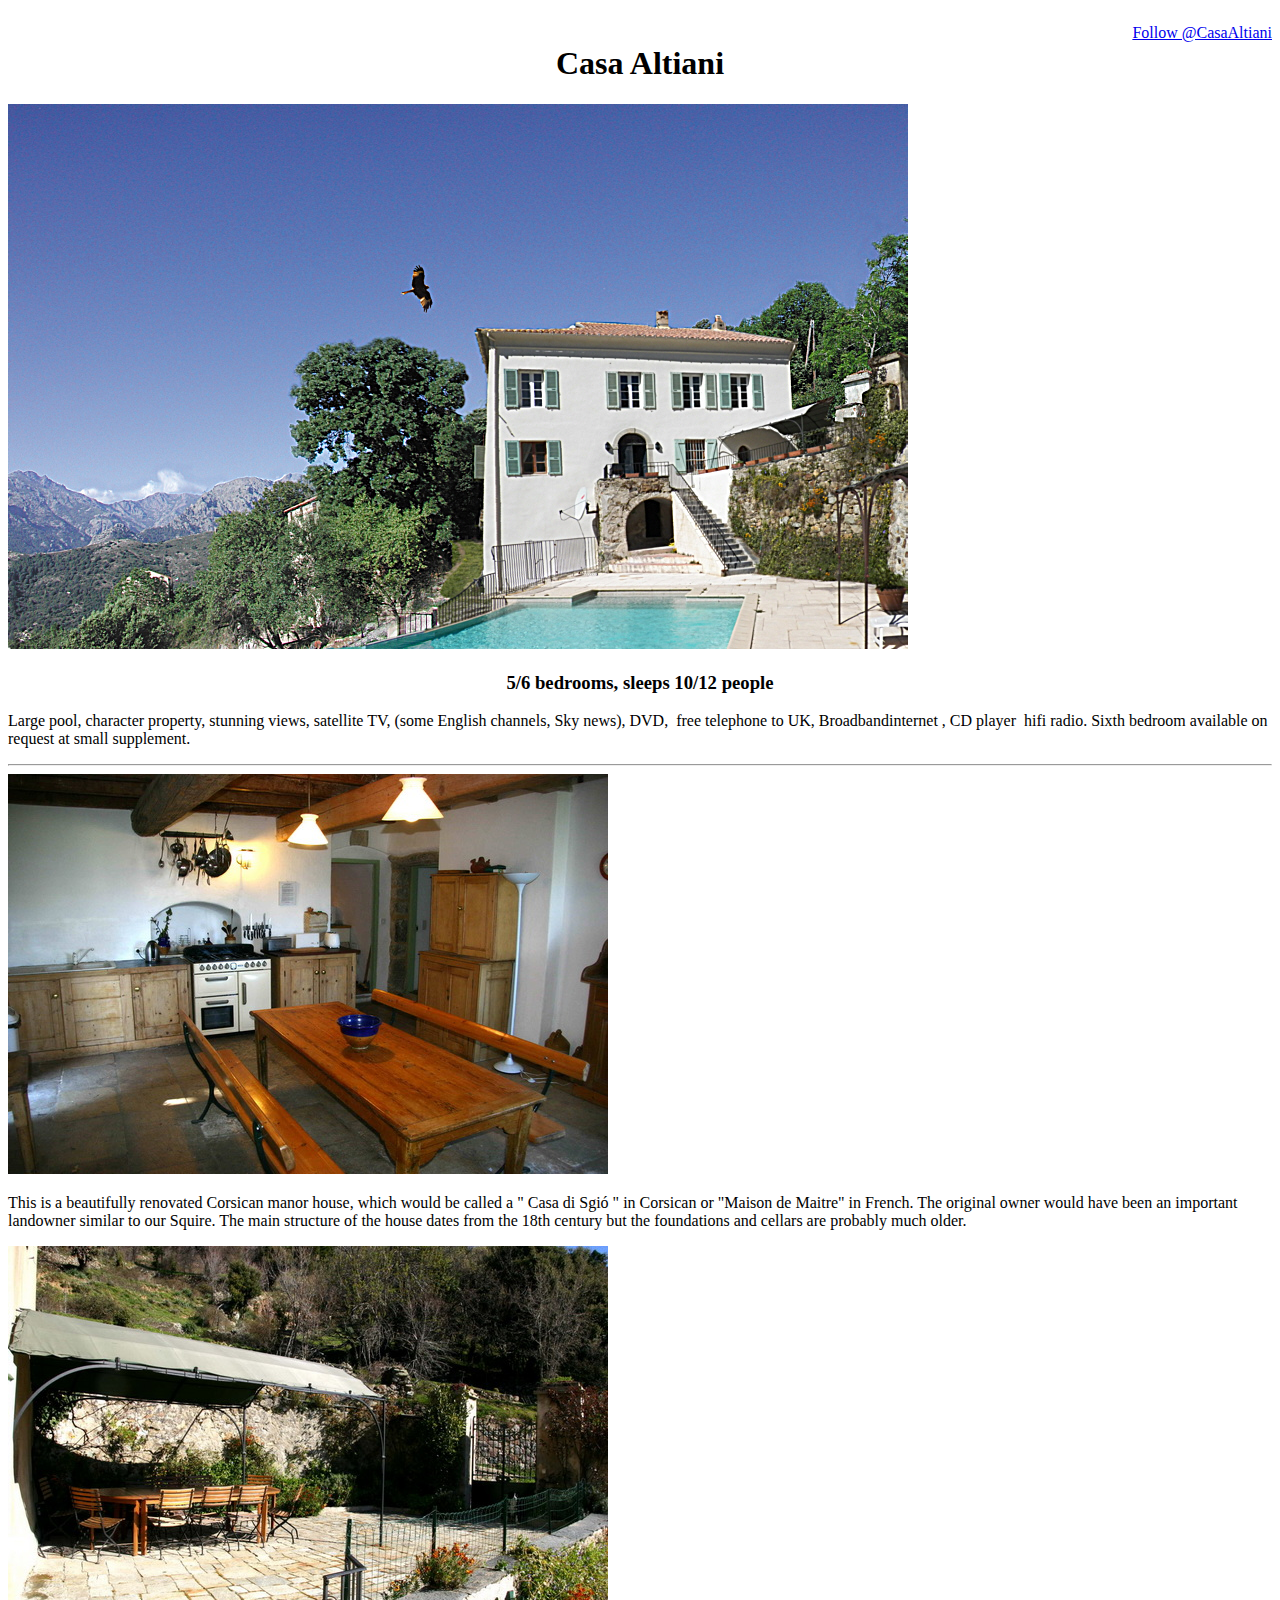
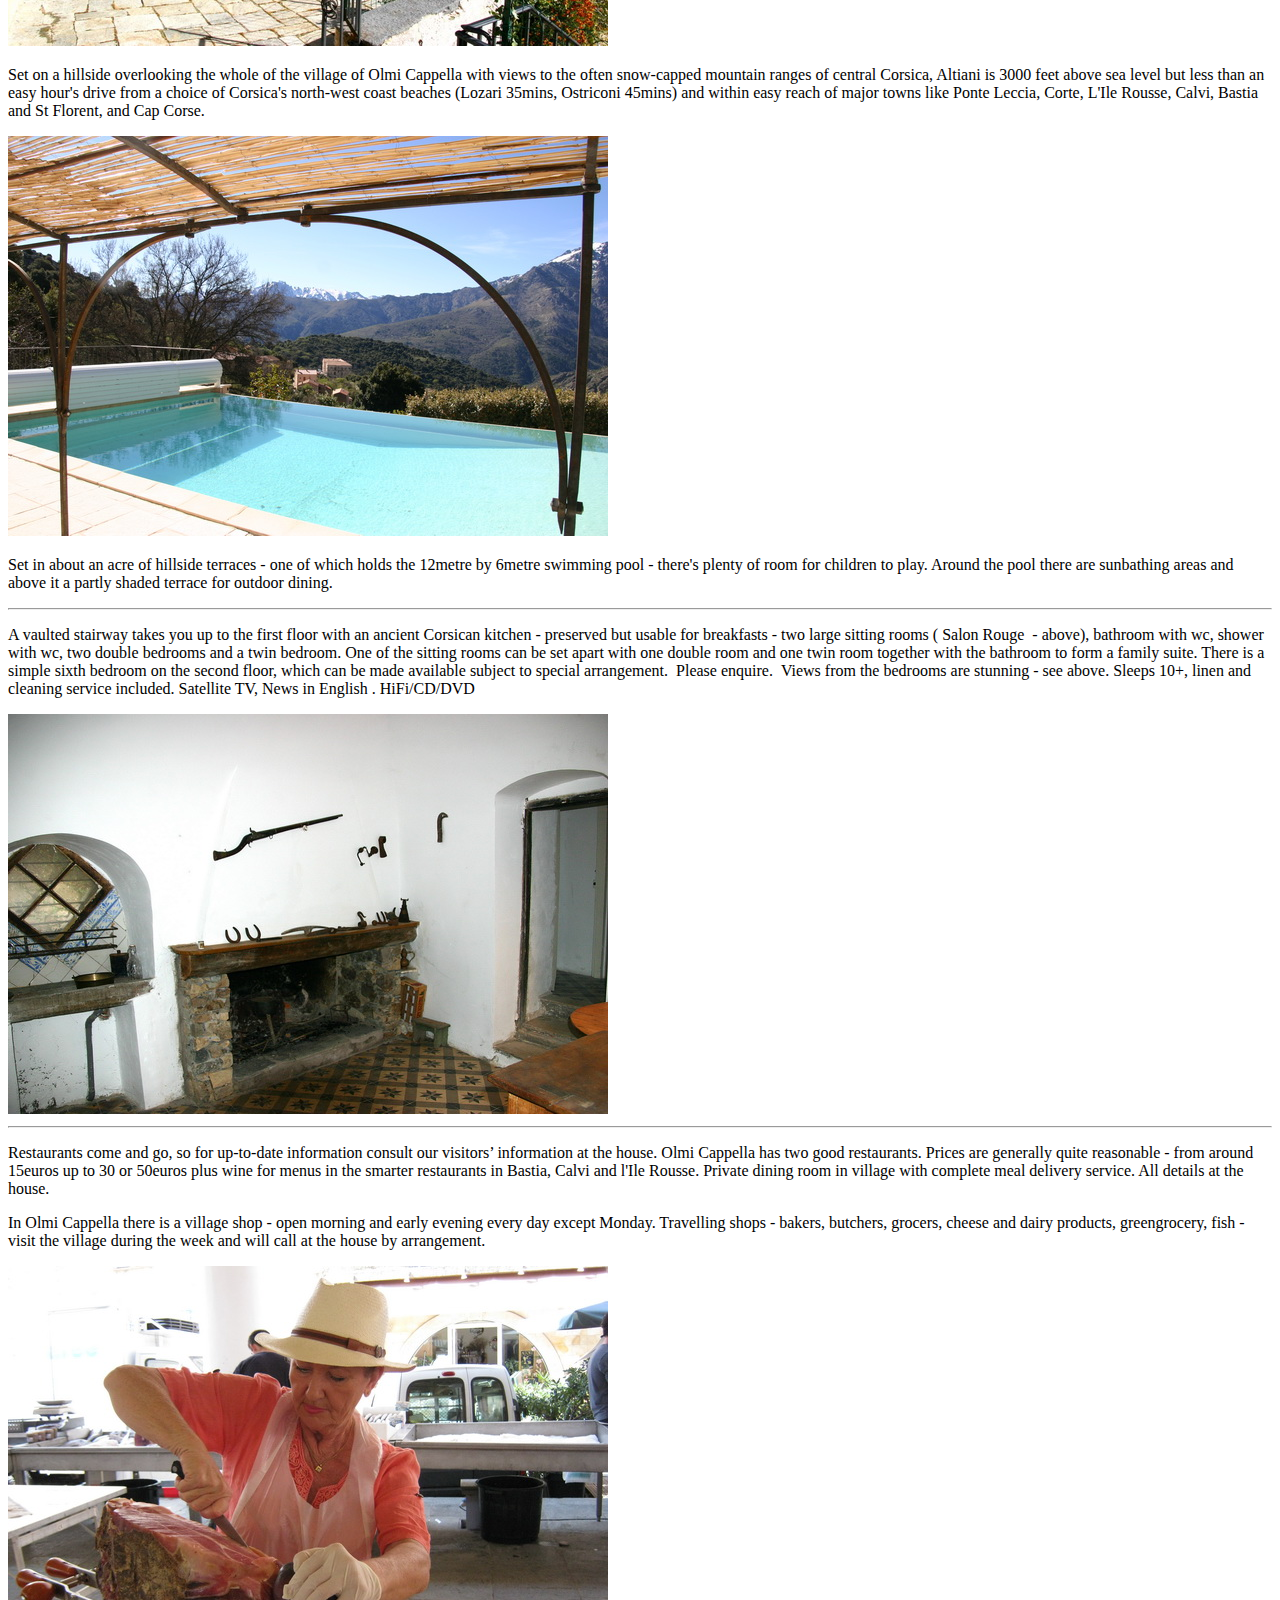
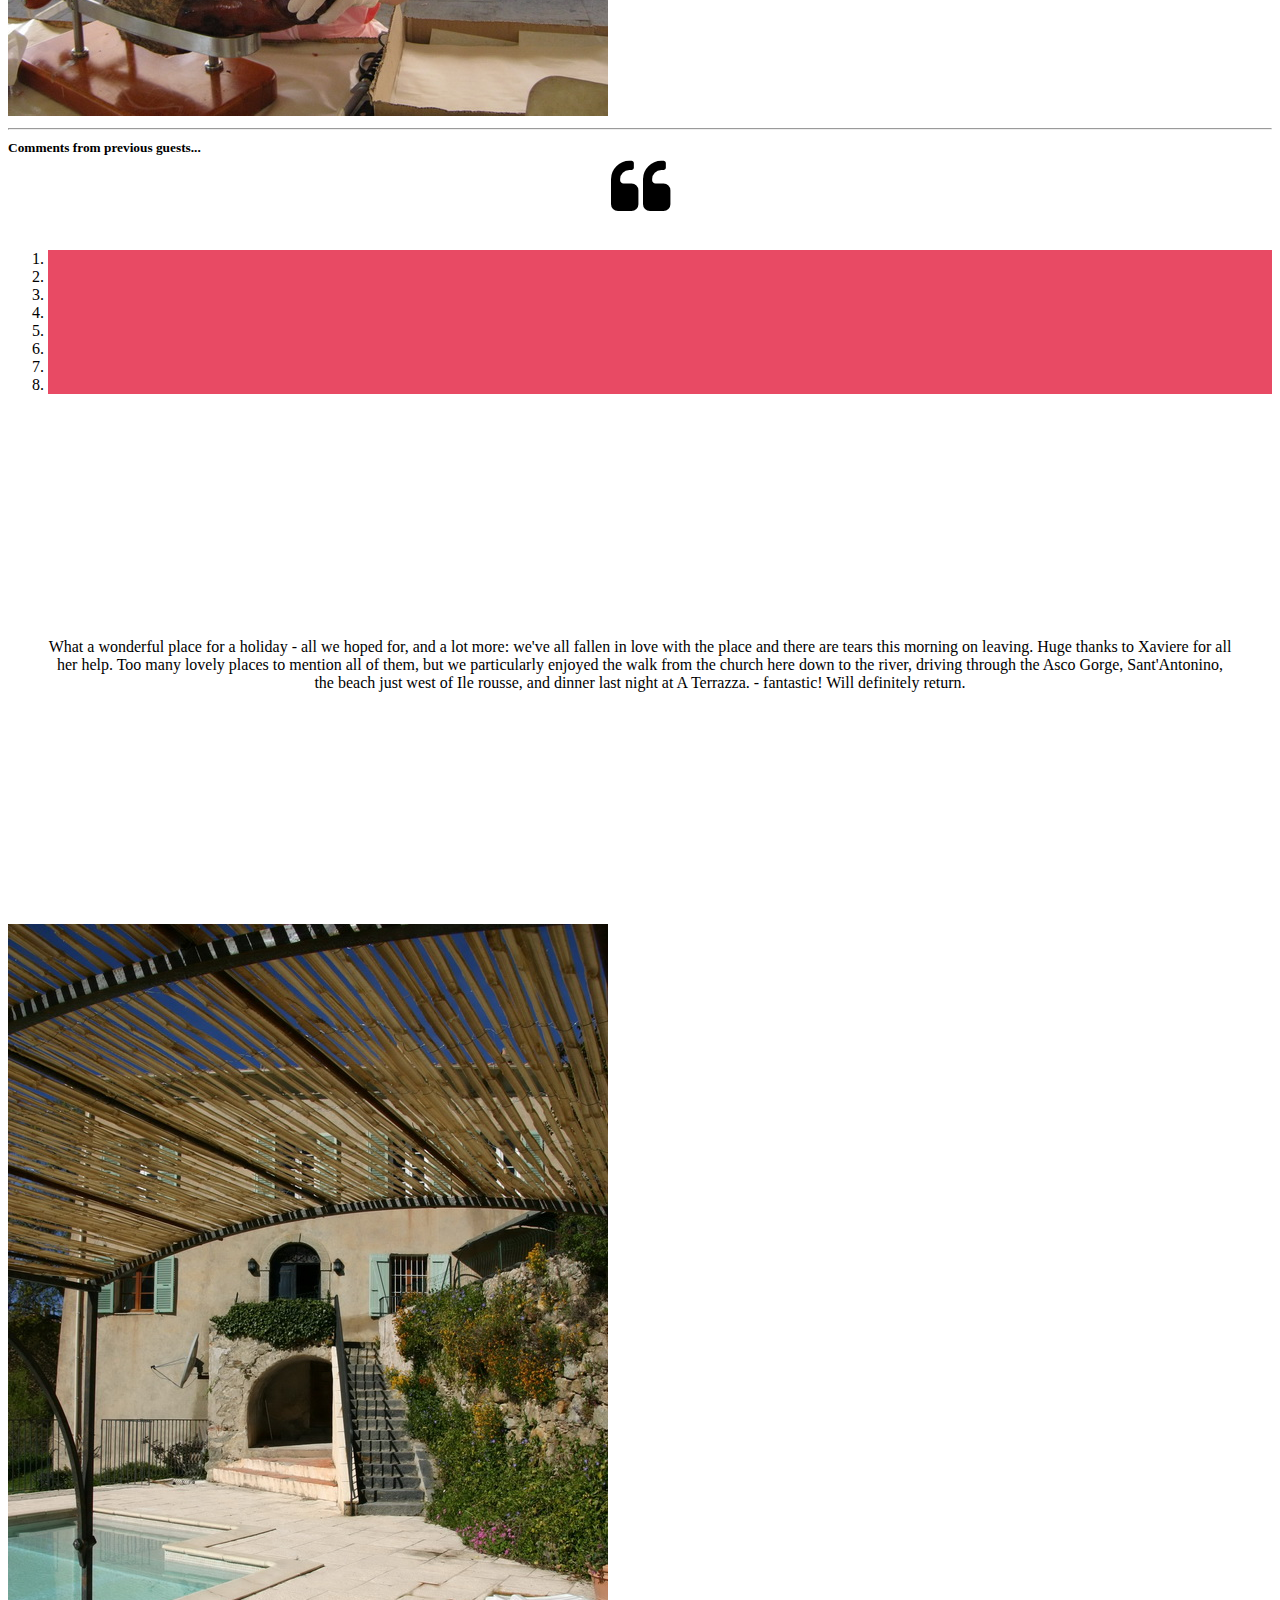
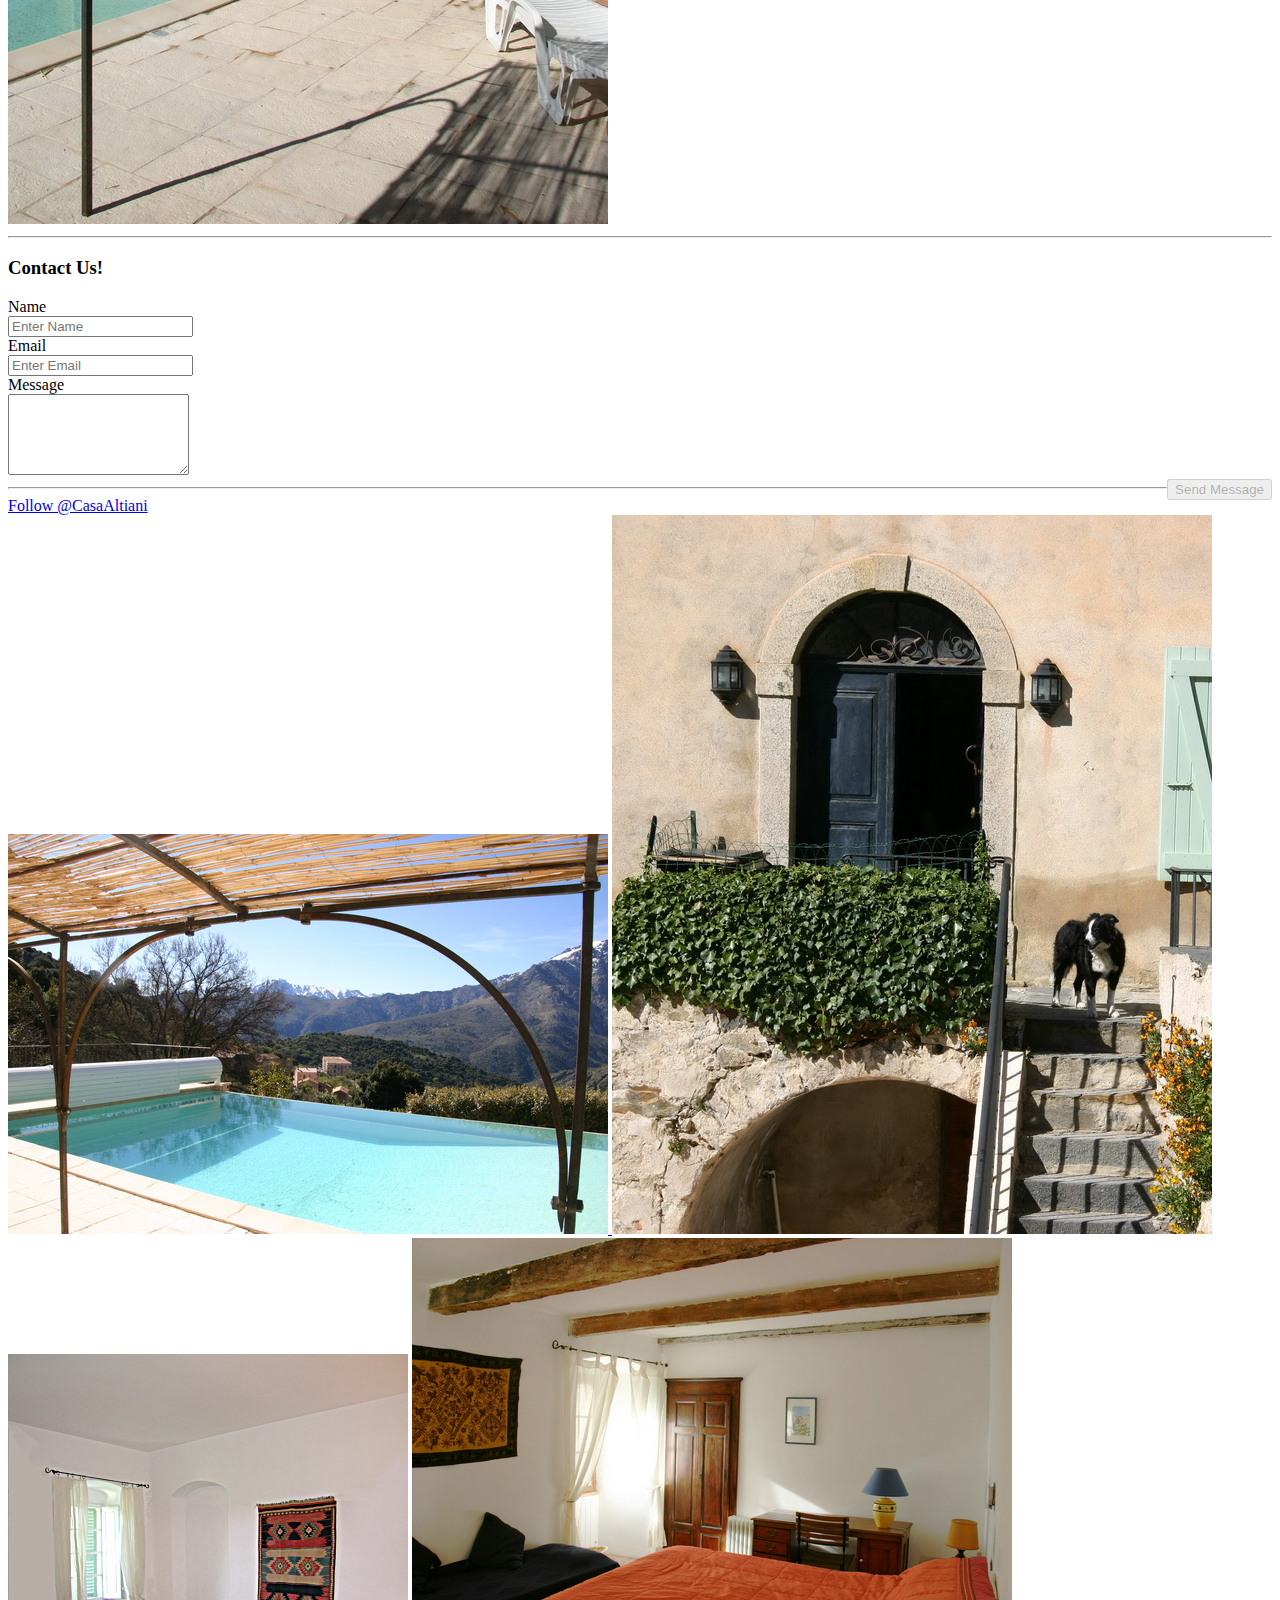
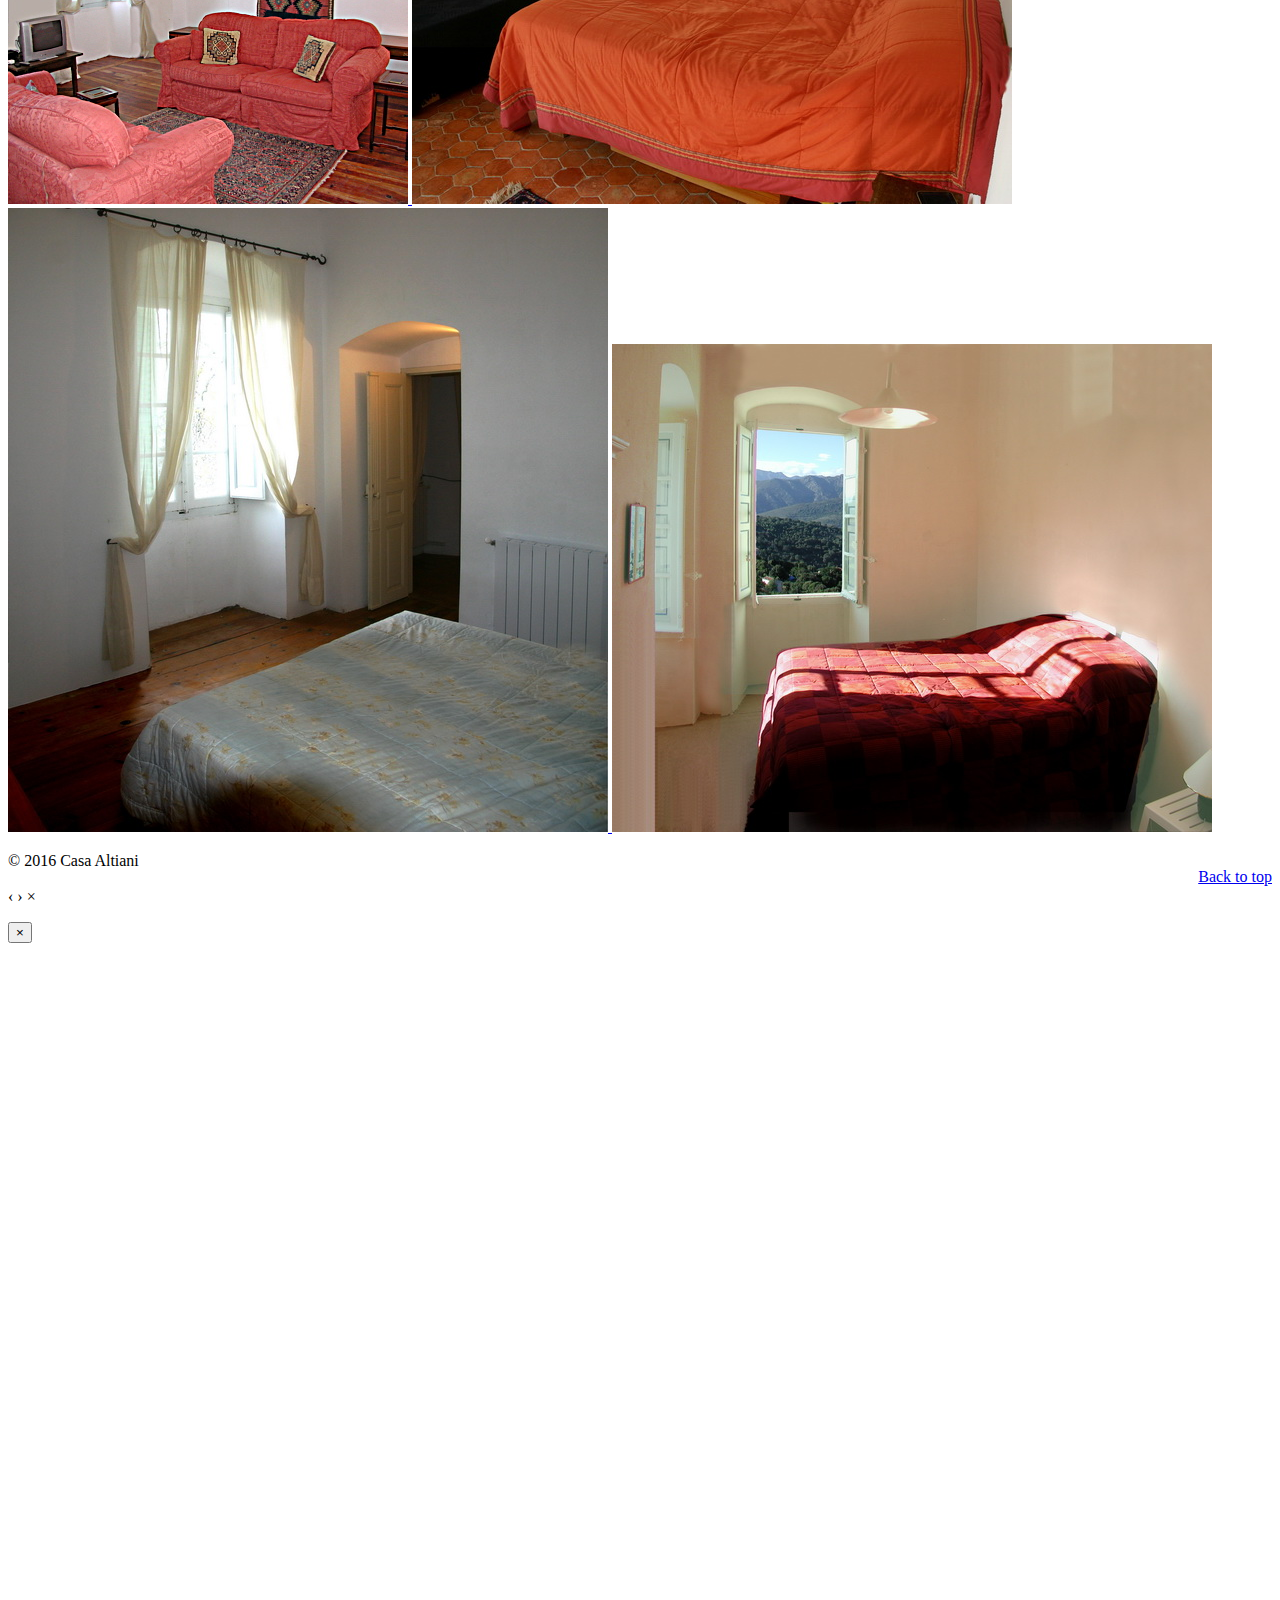
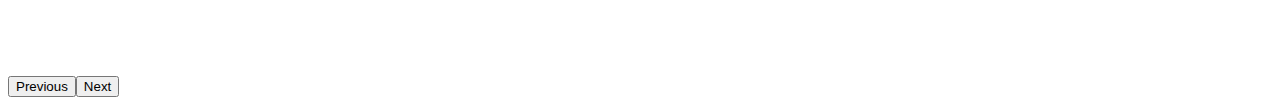
==== commit 62a2c4ee: "Add more images to the gallery" ====
--- a/index.html
+++ b/index.html
@@ -47,6 +47,7 @@
         <a href="https://twitter.com/CasaAltiani" class="twitter-follow-button" data-show-count="false" data-size="large">Follow @CasaAltiani</a>
 <script>!function(d,s,id){var js,fjs=d.getElementsByTagName(s)[0],p=/^http:/.test(d.location)?'http':'https';if(!d.getElementById(id)){js=d.createElement(s);js.id=id;js.src=p+'://platform.twitter.com/widgets.js';fjs.parentNode.insertBefore(js,fjs);}}(document, 'script', 'twitter-wjs');</script>
         </div>
+
         <div class="center-block">
          <h1 style="text-align: center"> Casa Altiani </h1> </div>
 
@@ -243,6 +244,35 @@
               </div>
 
             </div>
+
+            <!-- Extra images for the gallery-->
+            <div class="hidden">
+
+              <a href="images/PoolView2.jpg" title="Pool View" data-gallery>
+                <img class="img-responsive center-block" src="images/PoolView2.jpg"  alt="Pool View">
+              </a>              
+
+              <a href="images/FrontDoor.jpg" title="Front Door" data-gallery>
+                <img class="img-responsive center-block" src="images/FrontDoor.jpg"  alt="Front Door">
+              </a>
+
+              <a href="images/SalonRougeR.jpg" title="Living Room" data-gallery>
+                <img class="img-responsive center-block" src="images/SalonRougeR.jpg"  alt="Living Room">
+              </a>
+
+              <a href="images/Bedroom1.jpg" title="Bedroom One" data-gallery>
+                <img class="img-responsive center-block" src="images/Bedroom1.jpg"  alt="Bedroom One">
+              </a>
+
+              <a href="images/Bedroom2.jpg" title="Bedroom Two" data-gallery>
+                <img class="img-responsive center-block" src="images/Bedroom2.jpg"  alt="Bedroom Two">
+              </a>
+
+              <a href="images/Bedroom3.jpg" title="Bedroom Three" data-gallery>
+                <img class="img-responsive center-block" src="images/Bedroom3.jpg"  alt="Bedroom Three">
+              </a>
+
+            </div> <!-- /.hidden gallery images-->
 
 
             <!-- FOOTER -->
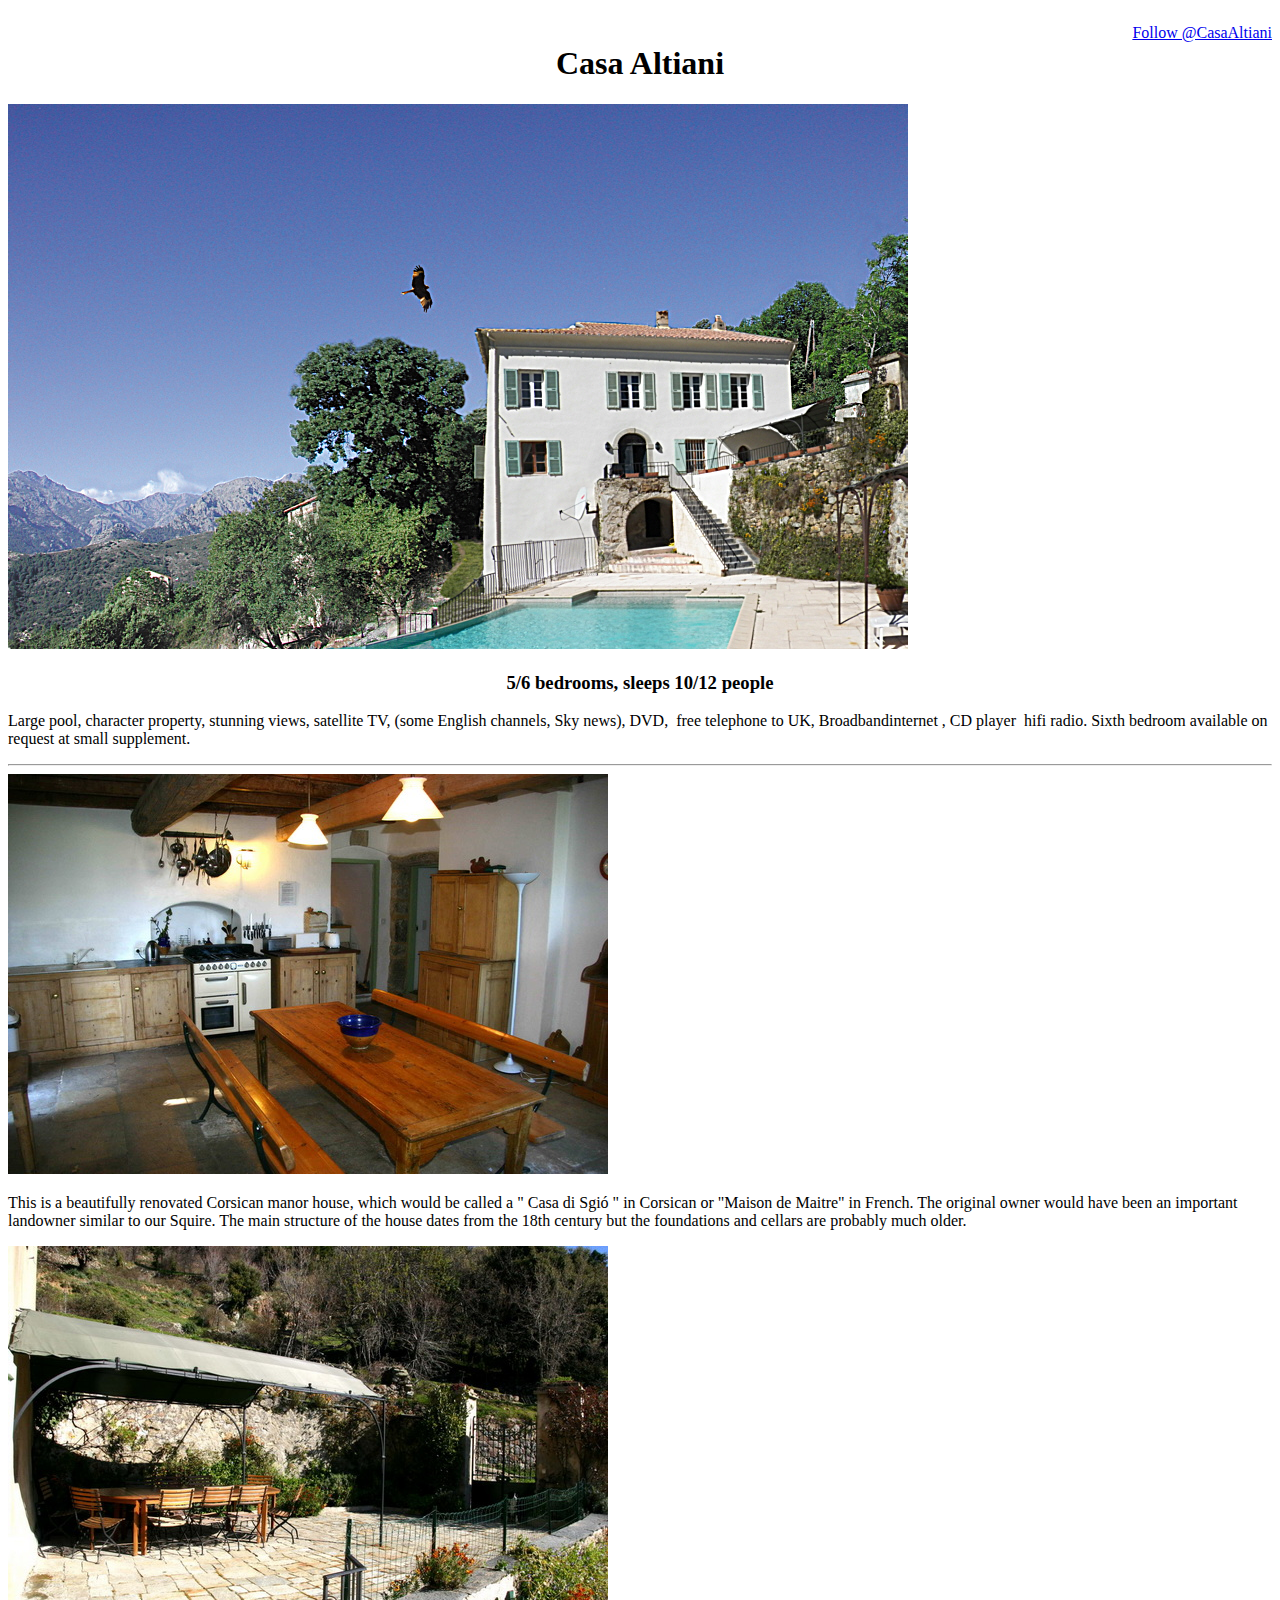
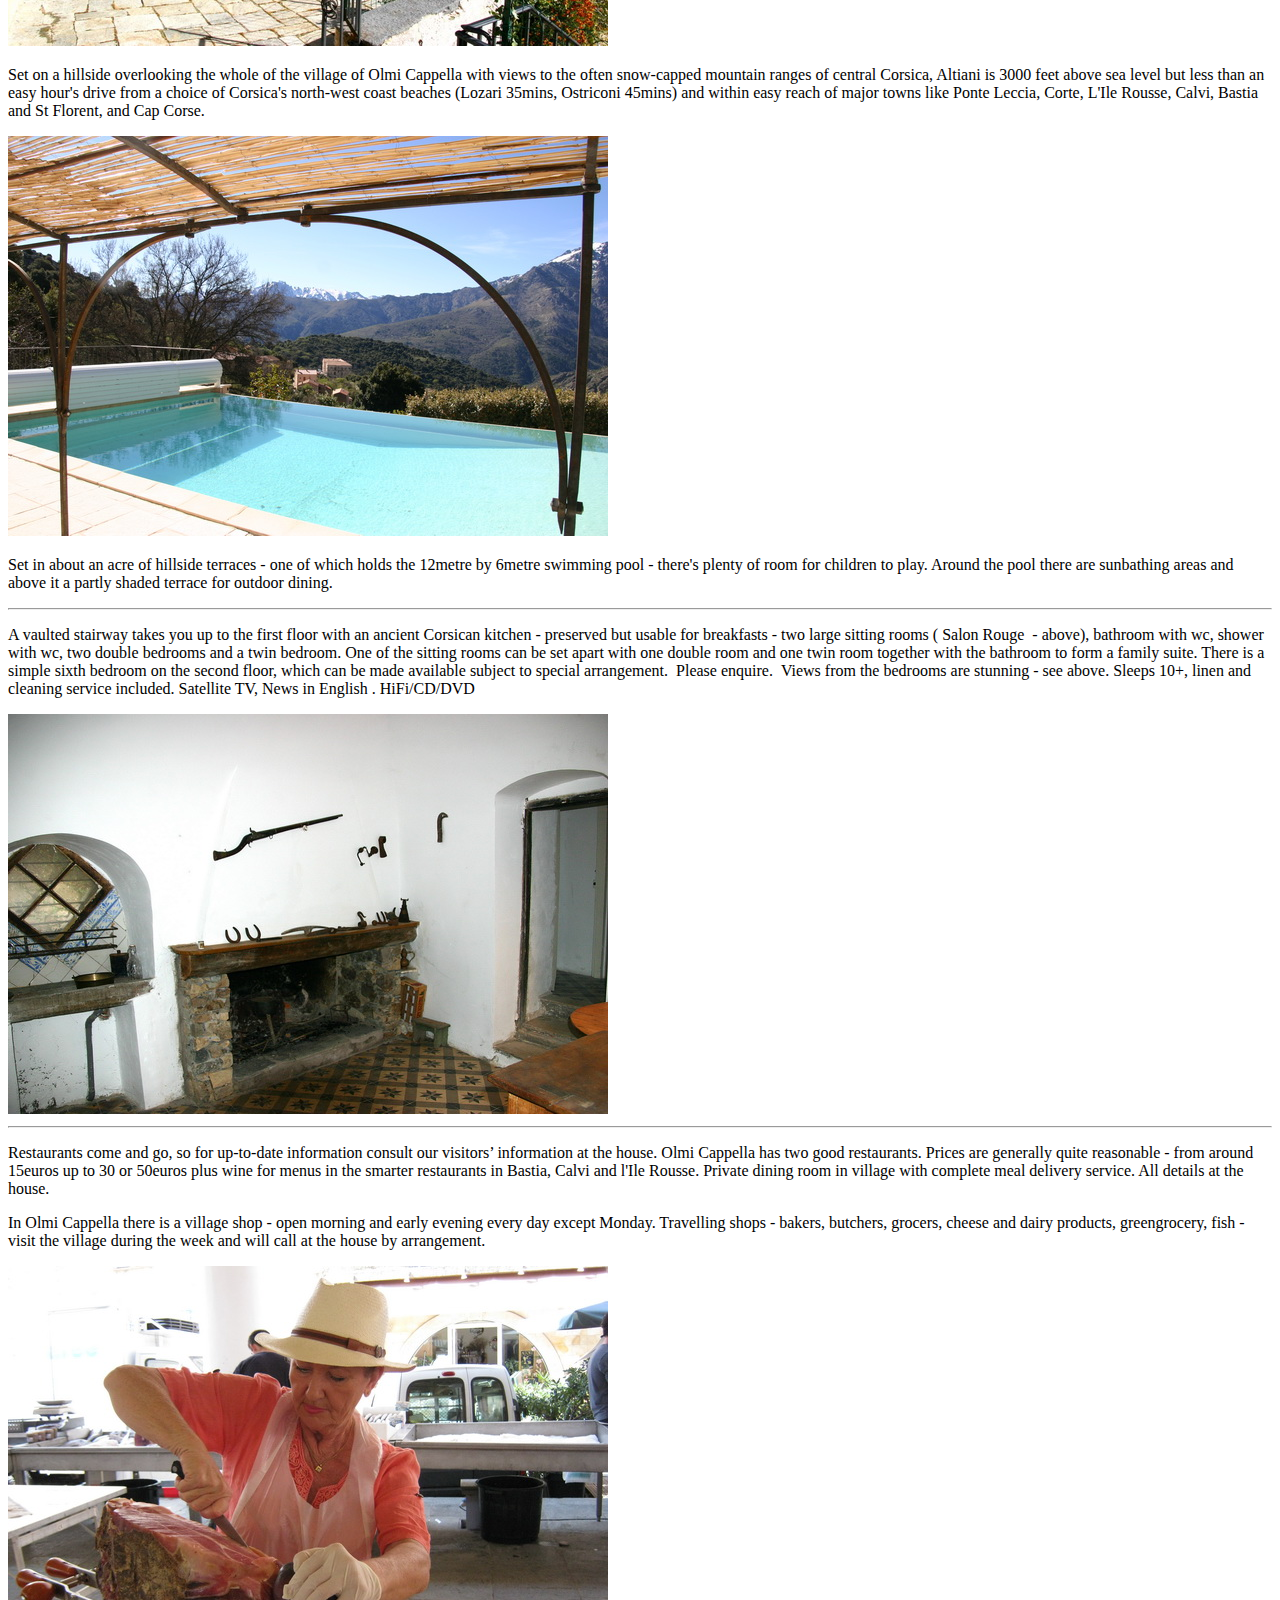
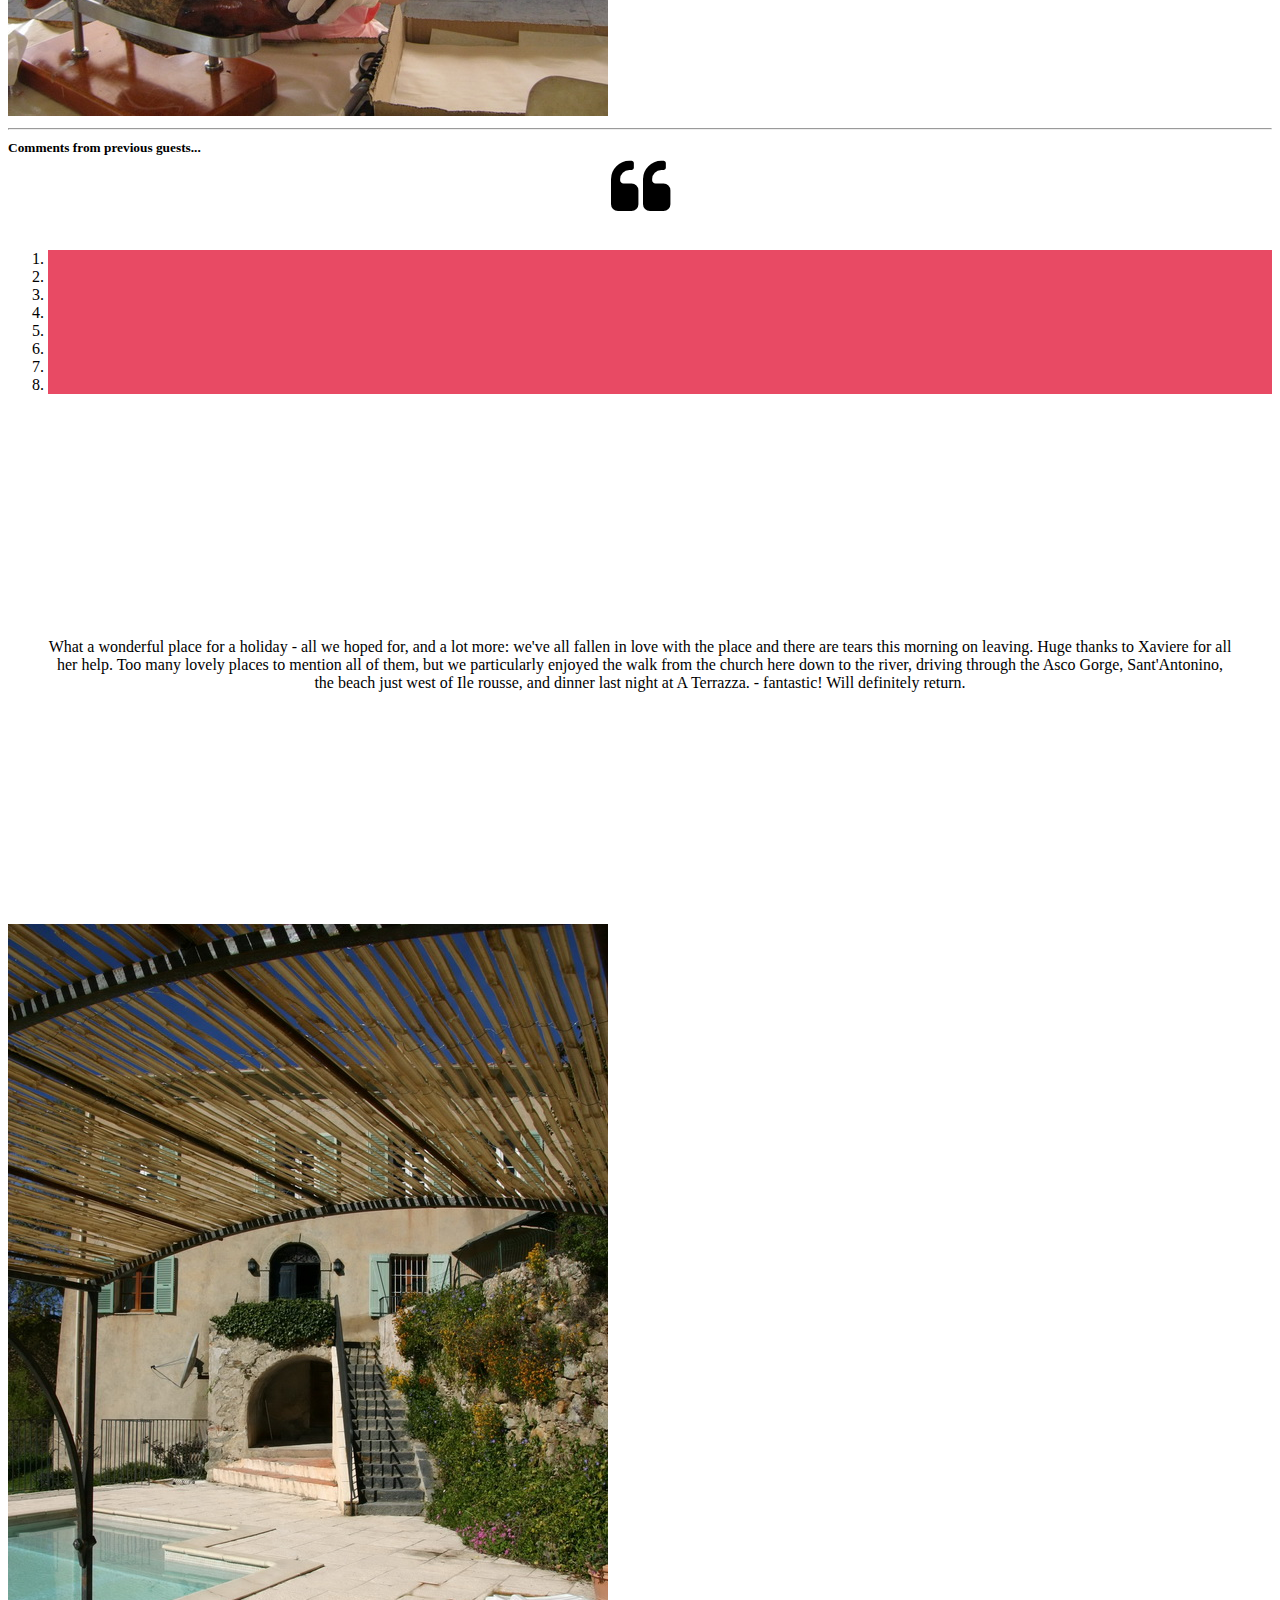
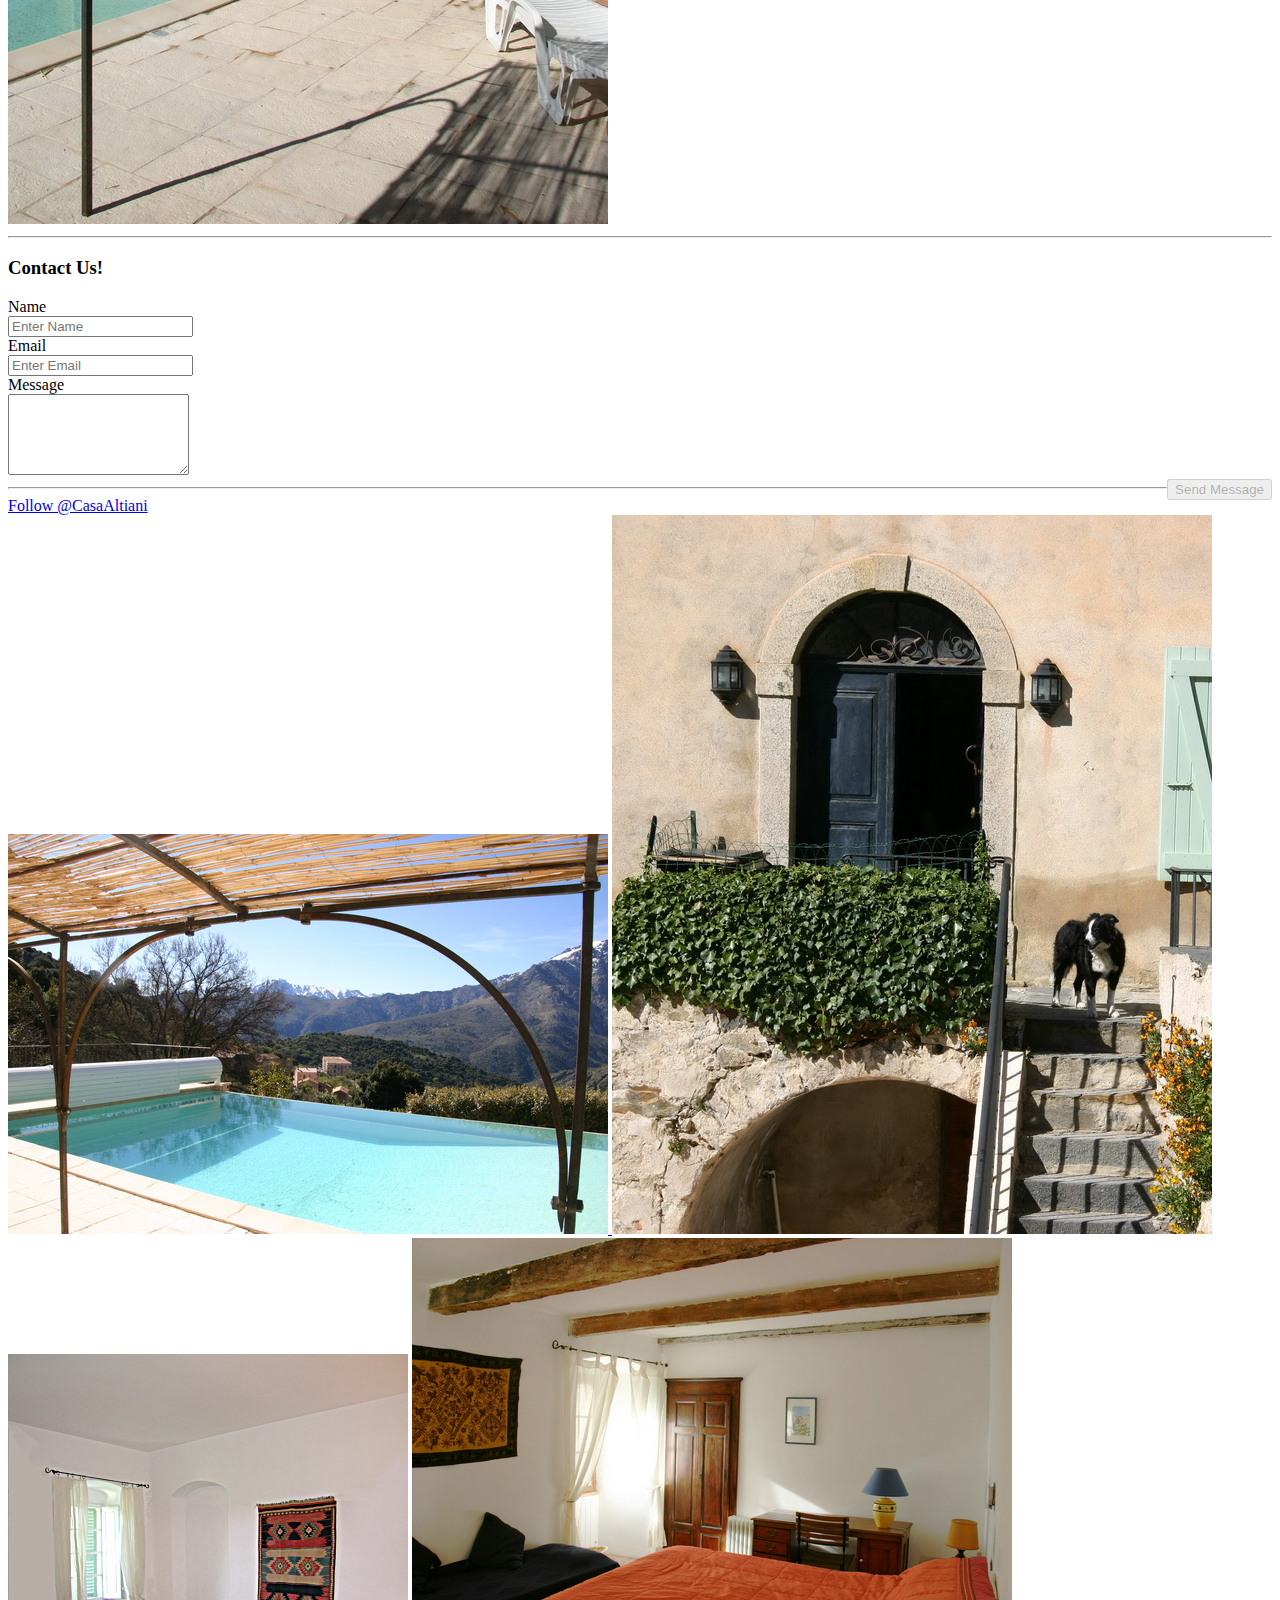
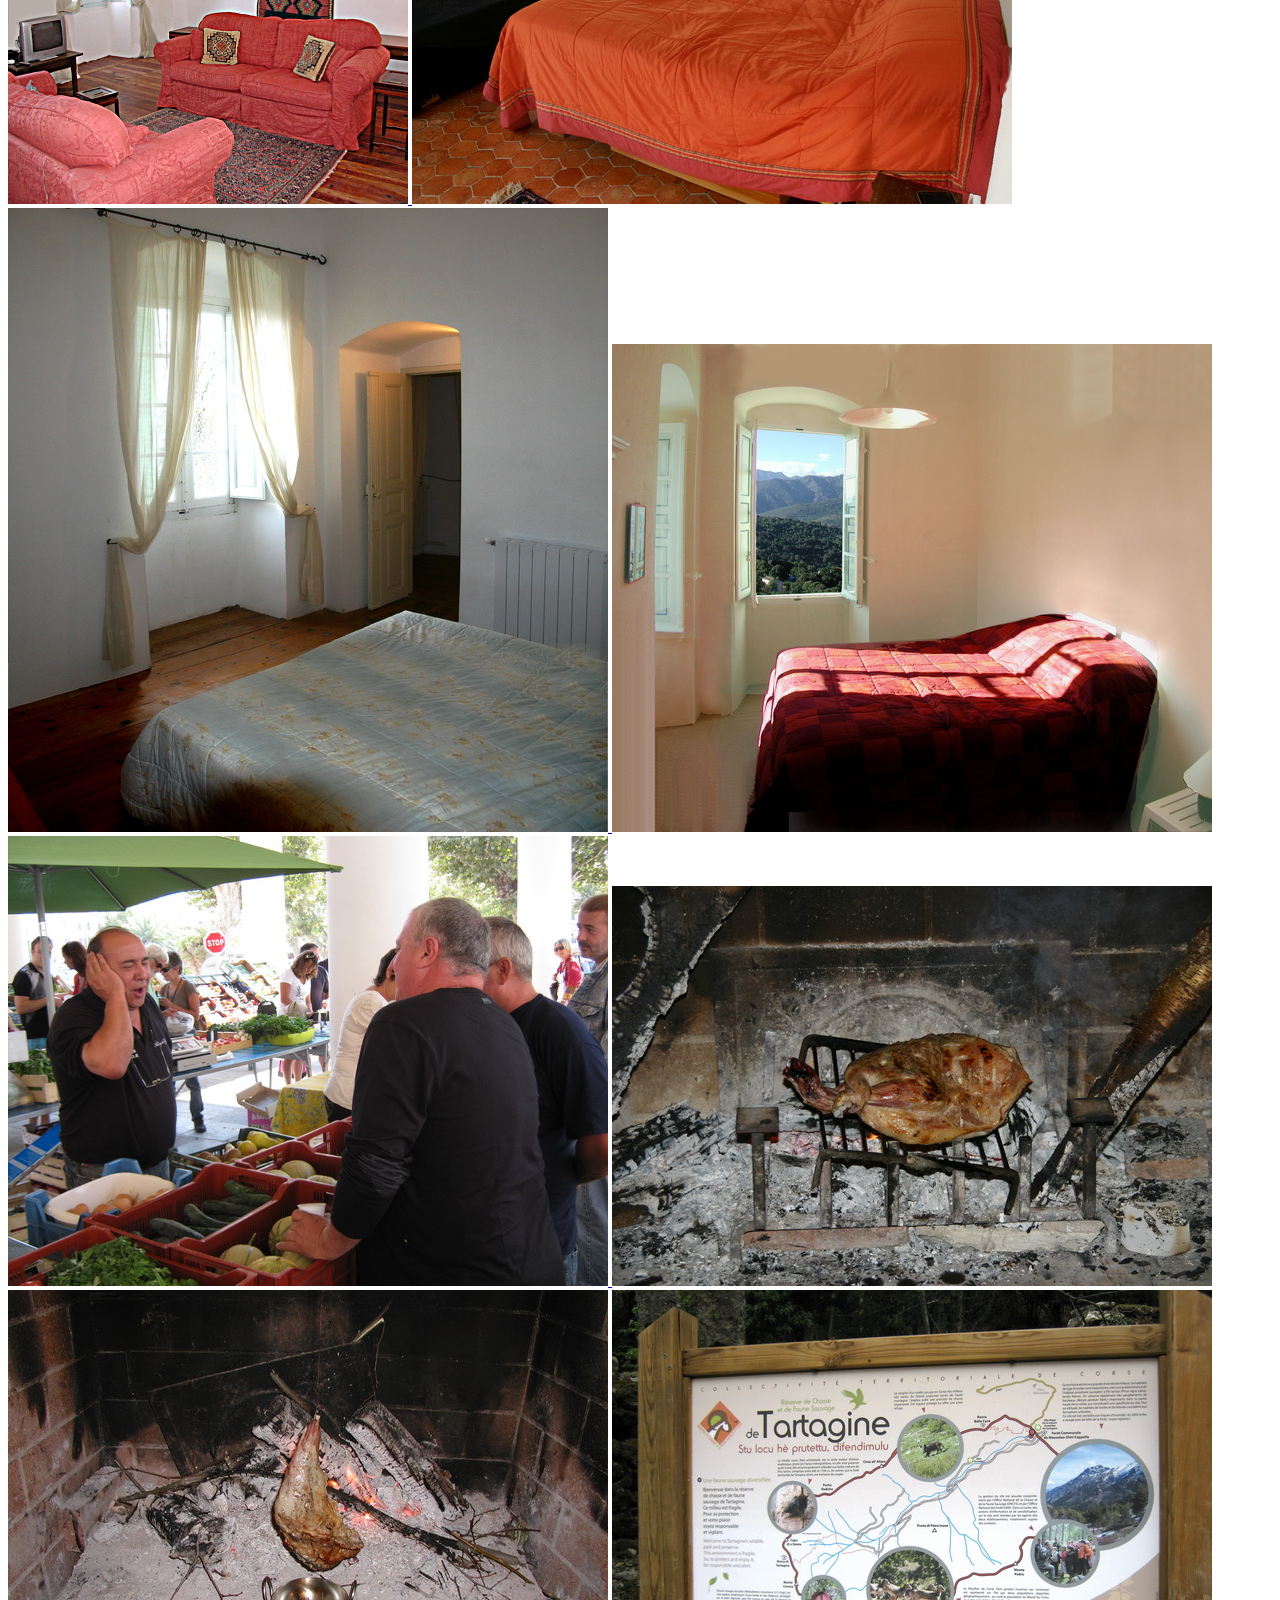
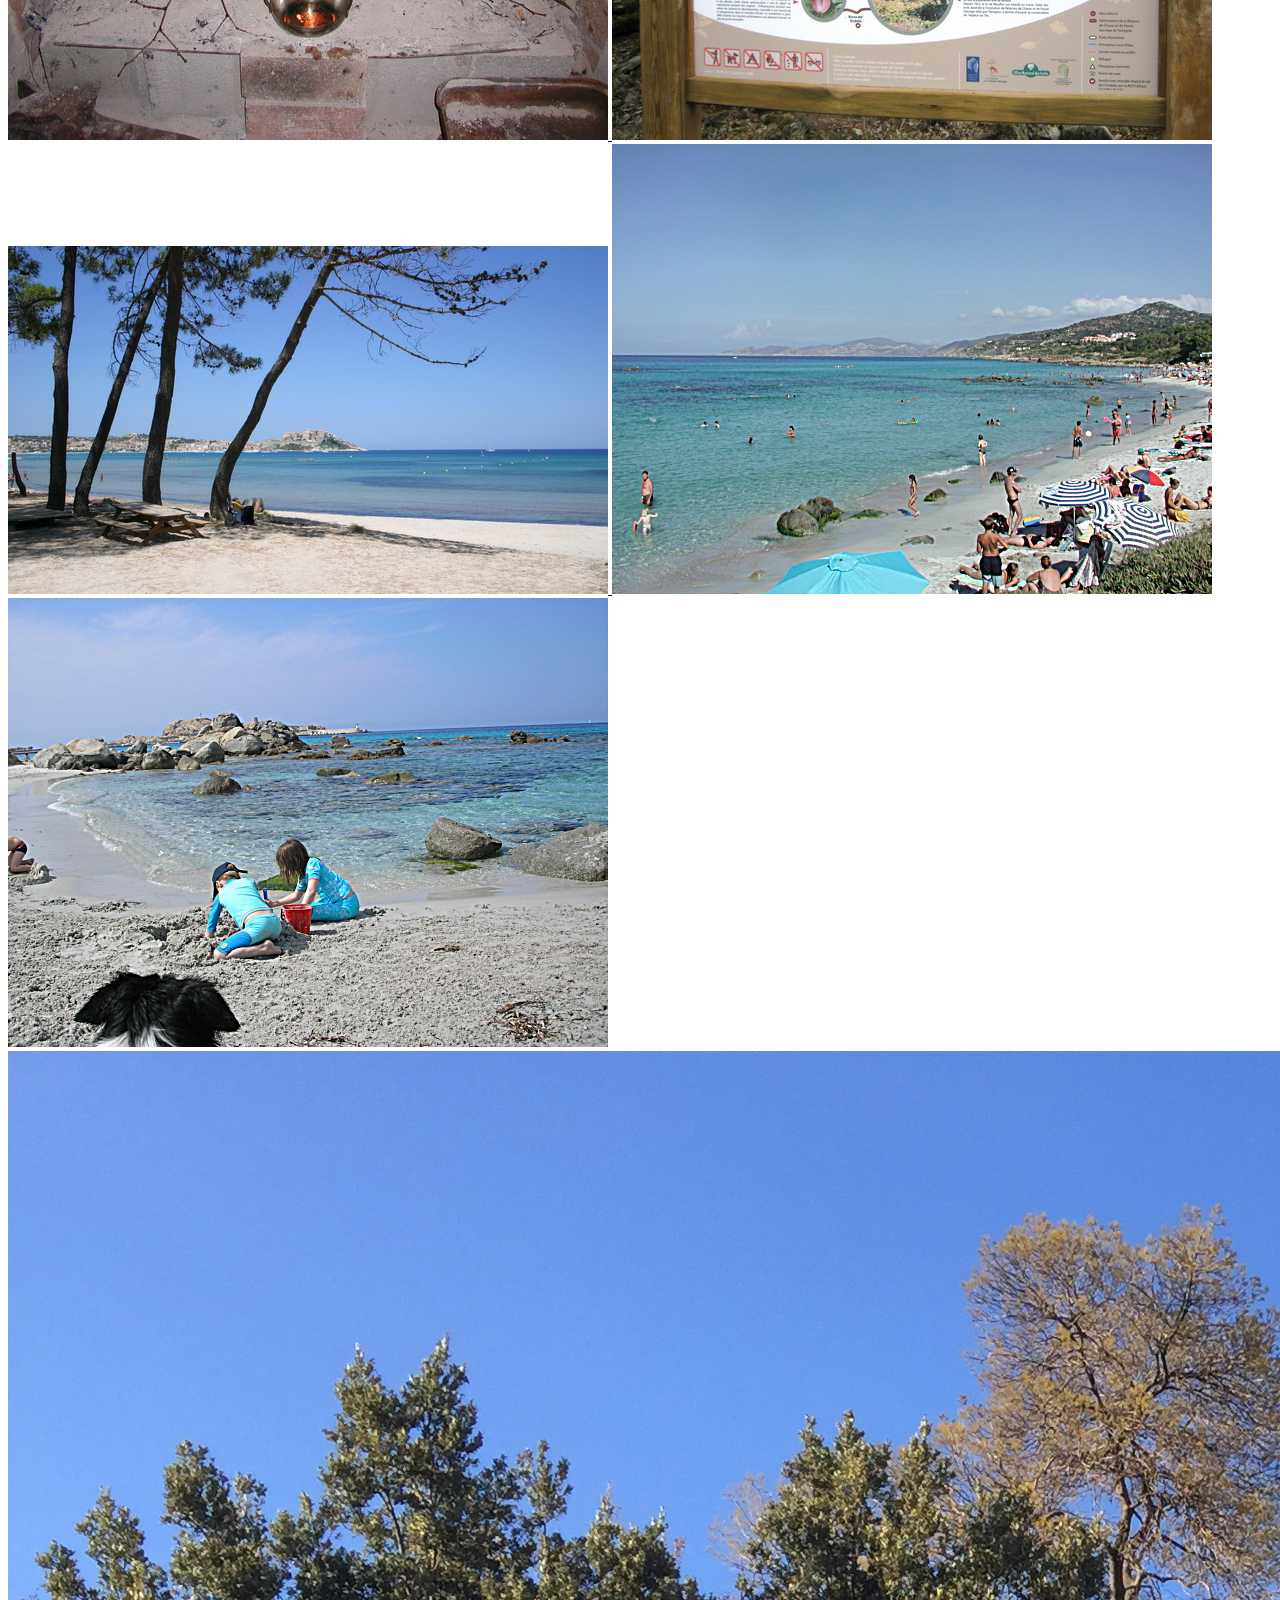
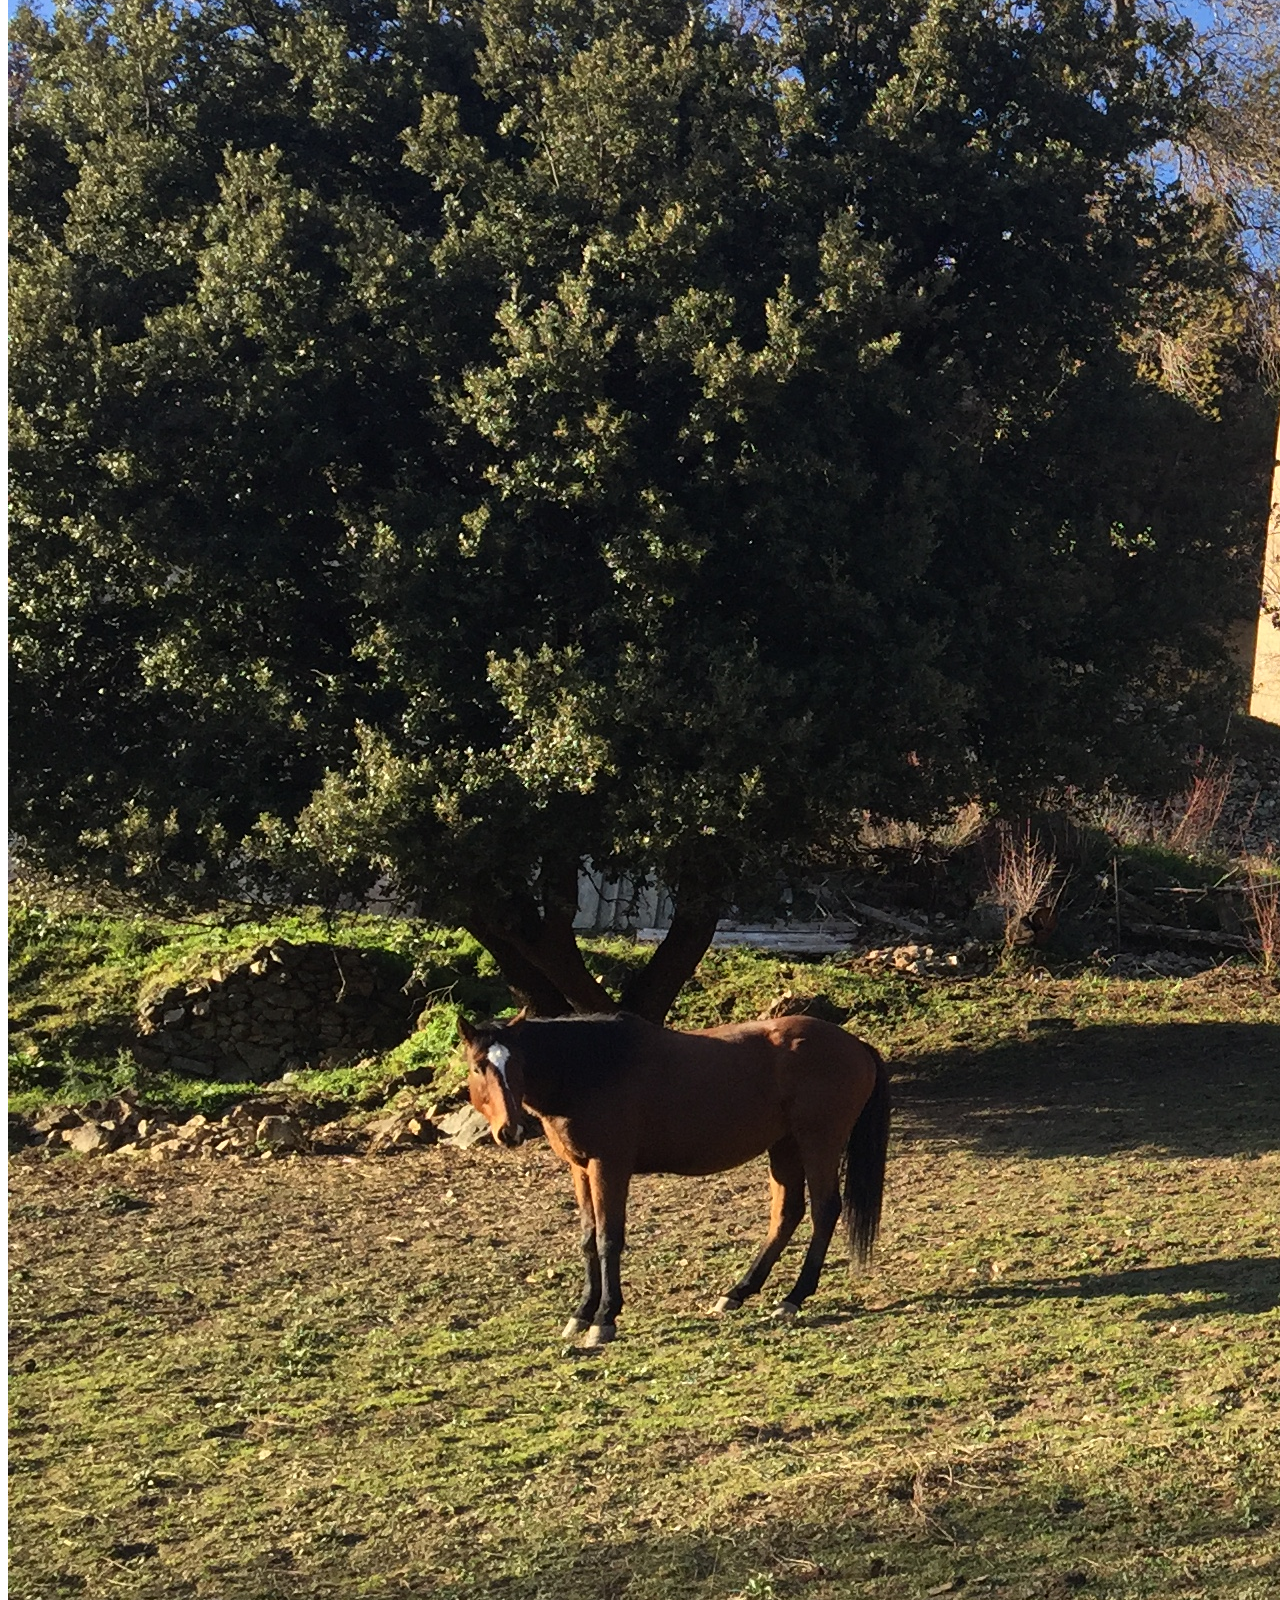
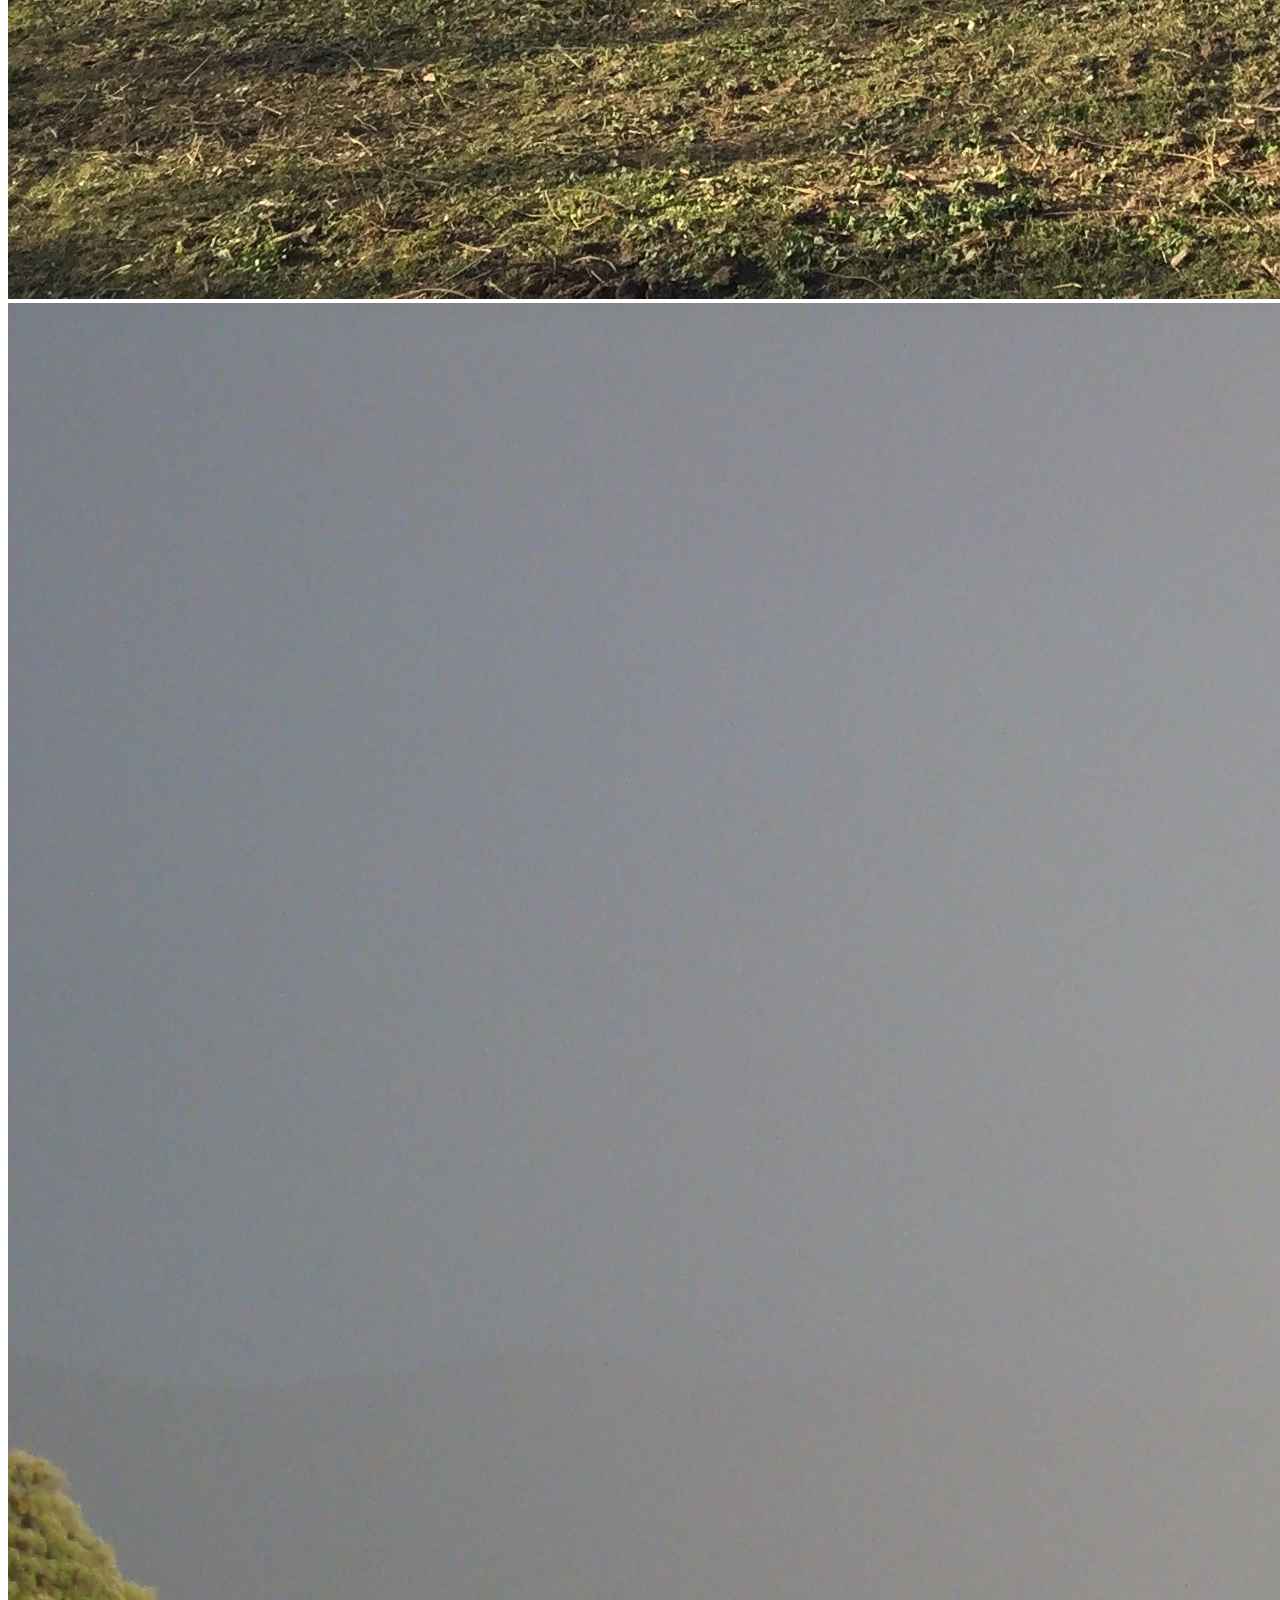
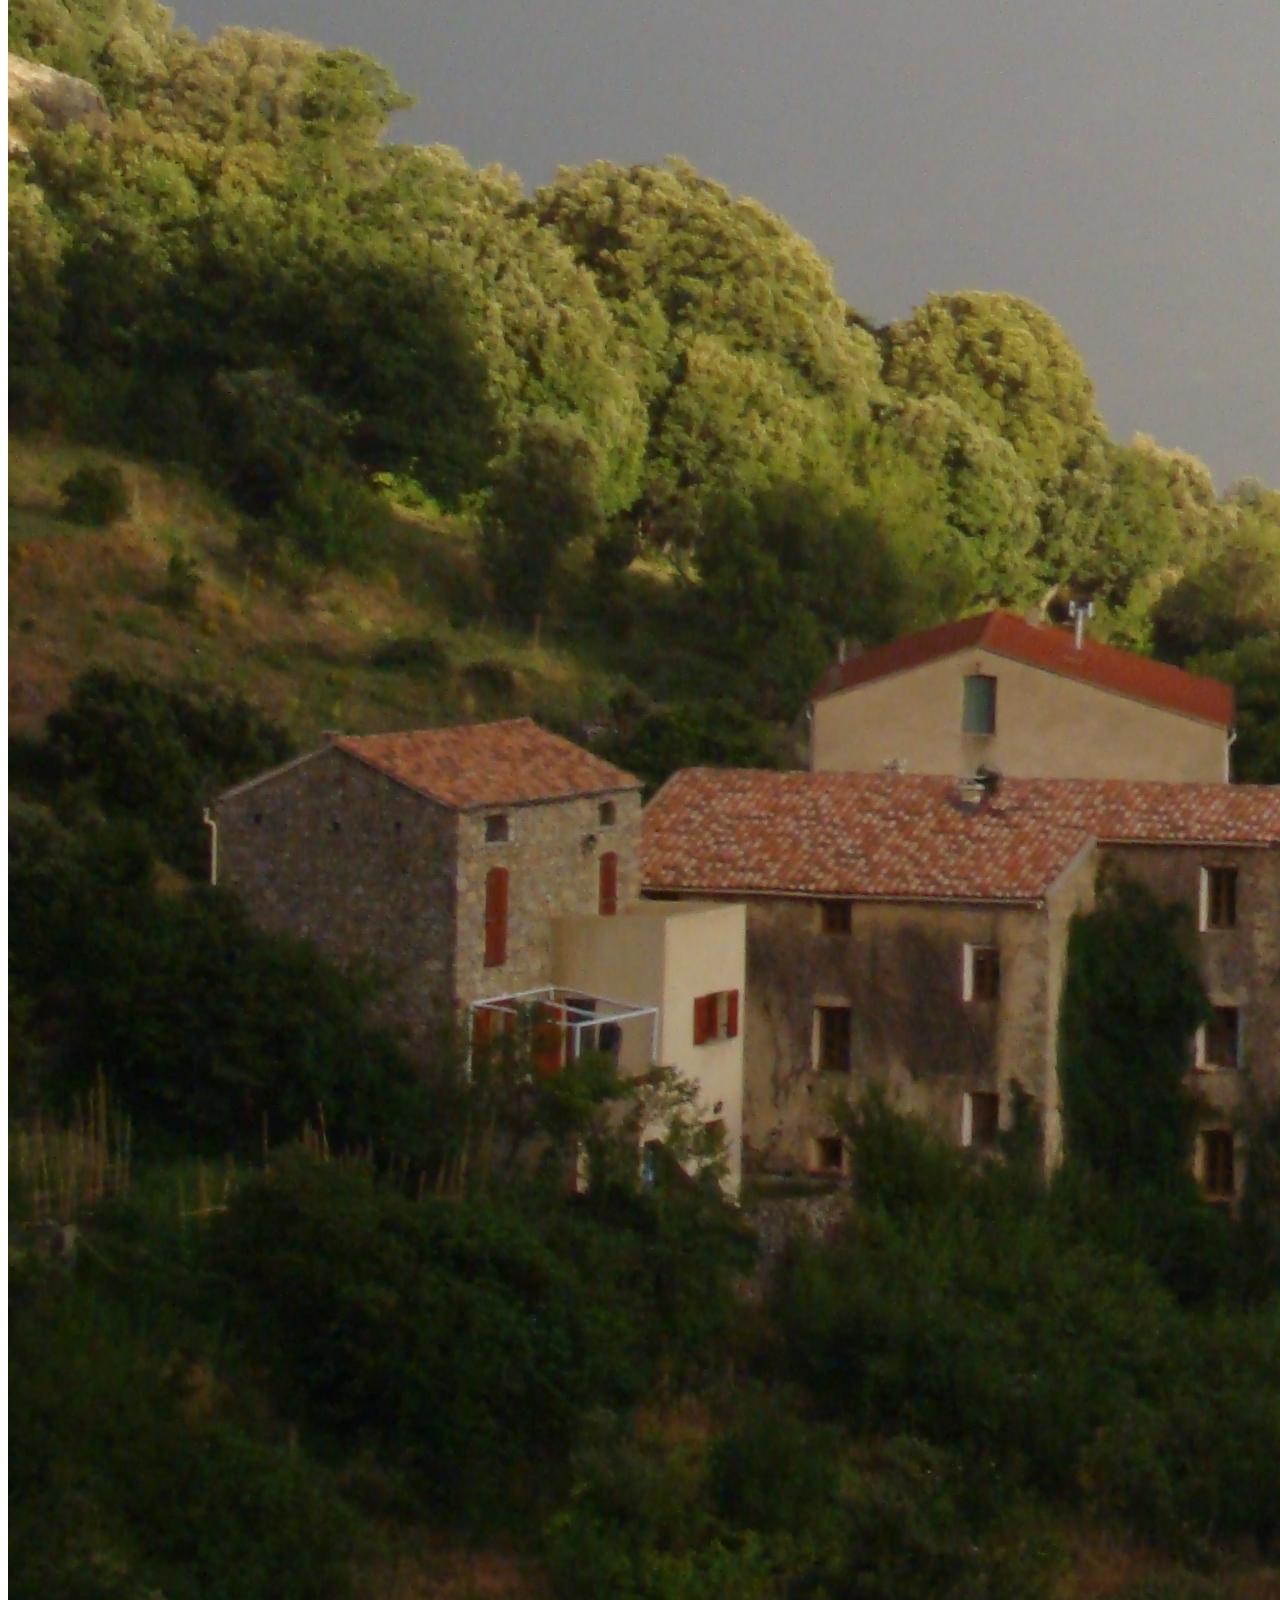
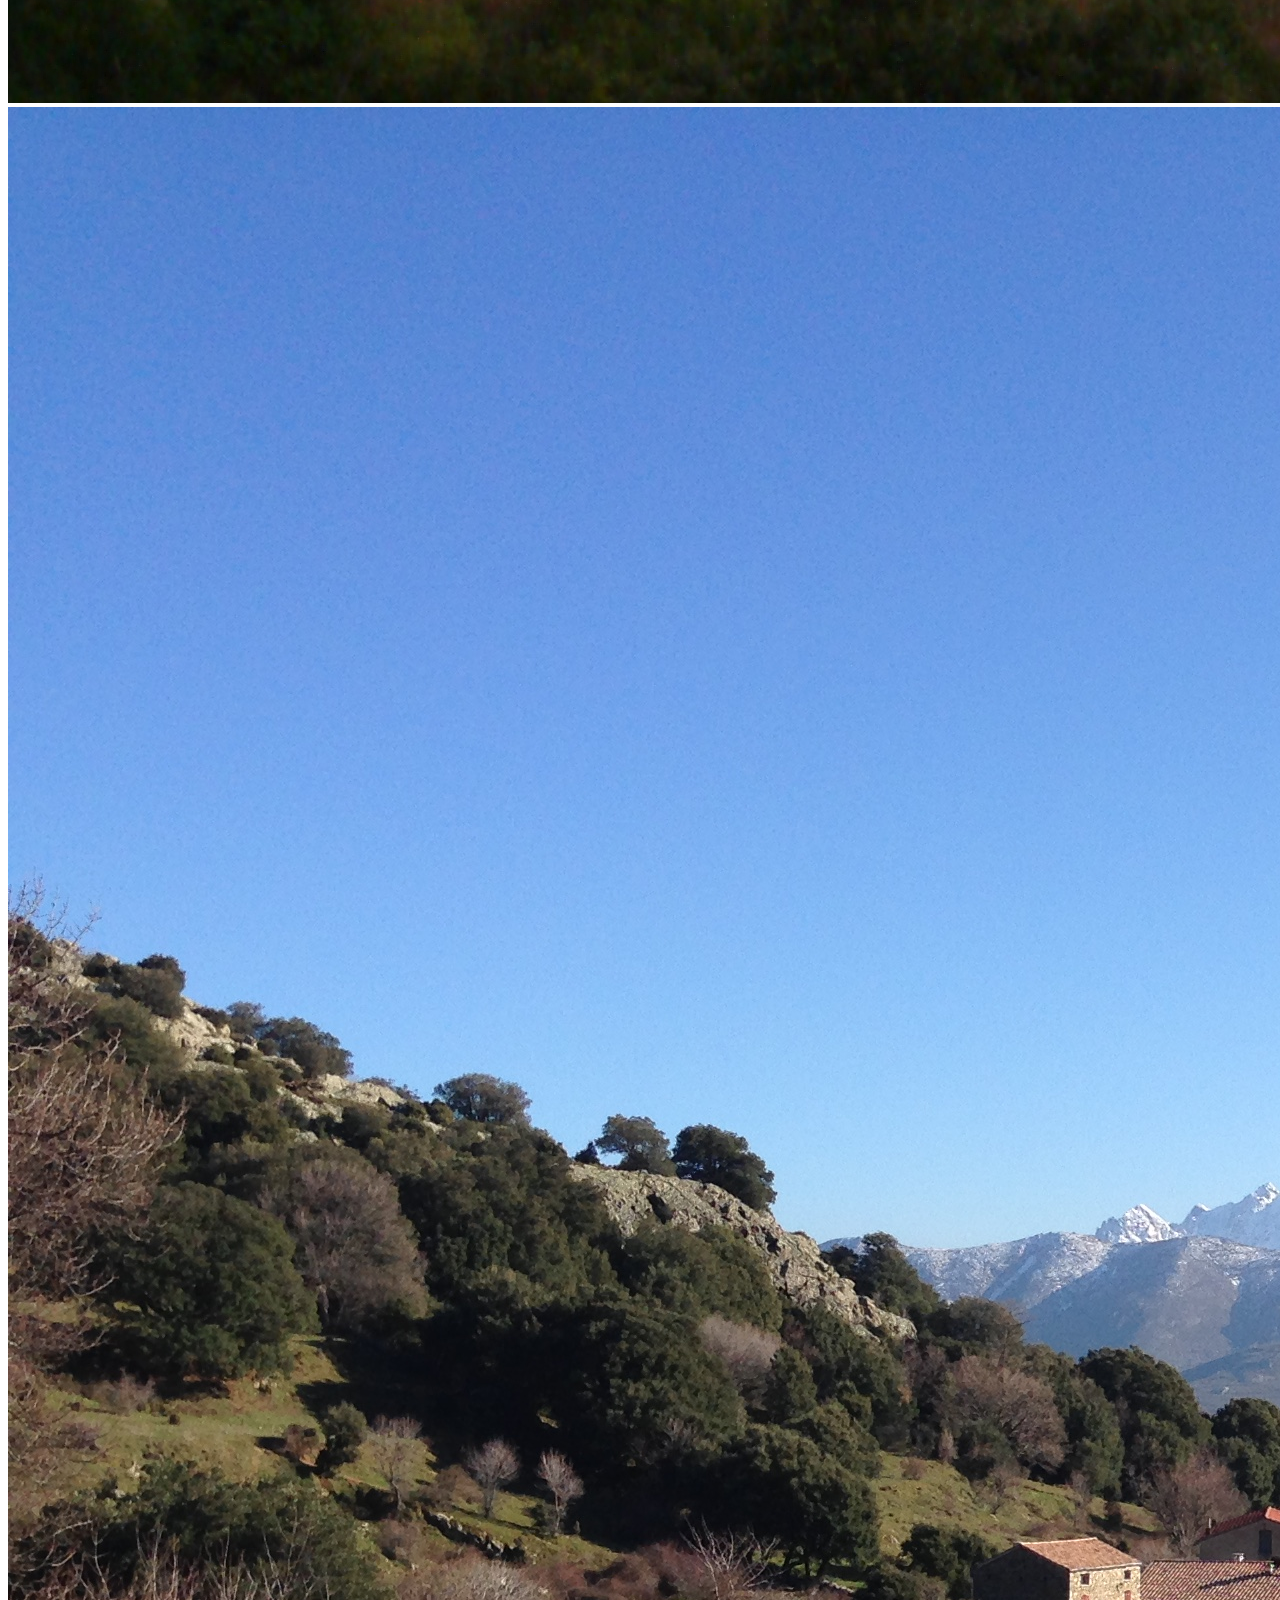
==== commit 5dc10980: "Add more images" ====
--- a/index.html
+++ b/index.html
@@ -49,12 +49,13 @@
         </div>
 
         <div class="center-block">
-         <h1 style="text-align: center"> Casa Altiani </h1> </div>
+          <h1 style="text-align: center"> Casa Altiani </h1> 
+        </div>
 
 
        </div>
 
-       <div class="col-md-8"></div>
+       
        <a href="images/HouseMainOldMax.jpg" title="Main House" data-gallery>
          <img class="img-responsive center-block" src="images/HouseMainOldMax.jpg" alt="Casa Altiani Main House" />
        </a>
@@ -68,7 +69,6 @@
     </div>
 
     <hr class="featurette-divider">
-
     
 
     <div class="container marketing">
@@ -93,7 +93,7 @@
         </div><!-- /.col-lg-4 -->
         <div class="col-lg-4">
           <a href="images/PoolView1.jpg" title="Pool view" data-gallery>
-            <img class="img-responsive center-block" src="images/PoolView2.jpg" alt="Pool view">
+            <img class="img-responsive center-block" src="images/PoolView2.jpg" alt="Pool view" >
           </a>
           
           <p class="lead">Set in about an acre of hillside terraces - one of which holds the 12metre by 6metre swimming pool - there's plenty of room for children to play. Around the pool there are sunbathing areas and above it a partly shaded terrace for outdoor dining.</p>
@@ -270,6 +270,69 @@
 
               <a href="images/Bedroom3.jpg" title="Bedroom Three" data-gallery>
                 <img class="img-responsive center-block" src="images/Bedroom3.jpg"  alt="Bedroom Three">
+              </a>
+
+
+
+              <a href="images/IleRousseMarket1.jpg" title=" Ile Rousse market - the singers" data-gallery>
+                <img class="img-responsive center-block" src="images/IleRousseMarket1.jpg"  alt=" Ile Rousse market - the singers">
+              </a>
+
+              <a href="images/CookingFire1.jpg" title="Cooking on the fire" data-gallery>
+                <img class="img-responsive center-block" src="images/CookingFire1.jpg"  alt="Cooking on the fire">
+              </a>
+
+              <a href="images/CookingFire2.jpg" title="Cooking on the fire" data-gallery>
+                <img class="img-responsive center-block" src="images/CookingFire2.jpg"  alt="Cooking on the fire">
+              </a>
+
+              
+              <a href="images/TartagineMap.jpg" title="The Tartagine map - an area of wild dramatic country - mountain and rivers" data-gallery>
+                <img class="img-responsive center-block" src="images/TartagineMap.jpg"  alt="The Tartagine map - an area of wild dramatic country - mountain and rivers">
+              </a>
+
+
+
+              <a href="images/CalviBeach1.jpg" title="Calvi Beach" data-gallery>
+                <img class="img-responsive center-block" src="images/CalviBeach1.jpg"  alt="Calvi Beach">
+              </a>
+
+              <a href="images/IleRousseBeach3.jpg" title="Ile Rousse Beach" data-gallery>
+                <img class="img-responsive center-block" src="images/IleRousseBeach3.jpg"  alt="Ile Rousse Beach">
+              </a>
+
+              <a href="images/IleRousseBeach5.jpg" title="Ile Rousse Beach" data-gallery>
+                <img class="img-responsive center-block" src="images/IleRousseBeach5.jpg"  alt="Ile Rousse Beach">
+              </a>
+
+
+
+              <a href="images/house1.jpg" title="External views of the house" data-gallery>
+                <img class="img-responsive center-block" src="images/house1.jpg"  alt="External views of the house">
+              </a>
+
+              <a href="images/house2.jpg" title="External views of the house" data-gallery>
+                <img class="img-responsive center-block" src="images/house2.jpg"  alt="External views of the house">
+              </a>
+
+              <a href="images/house3.jpg" title="External views of the house" data-gallery>
+                <img class="img-responsive center-block" src="images/house3.jpg"  alt="External views of the house">
+              </a>
+
+              <a href="images/house4.jpg" title="External views of the house" data-gallery>
+                <img class="img-responsive center-block" src="images/house4.jpg"  alt="External views of the house">
+              </a>
+
+              <a href="images/hiking1.jpg" title="Surrounding Area" data-gallery>
+                <img class="img-responsive center-block" src="images/hiking1.jpg"  alt="Surrounding Area">
+              </a>
+
+              <a href="images/hiking2.jpg" title="Surrounding Area" data-gallery>
+                <img class="img-responsive center-block" src="images/hiking2.jpg"  alt="Surrounding Area">
+              </a>
+
+              <a href="images/hiking3.jpg" title="Surrounding Area" data-gallery>
+                <img class="img-responsive center-block" src="images/hiking3.jpg"  alt="Surrounding Area">
               </a>
 
             </div> <!-- /.hidden gallery images-->
@@ -318,6 +381,17 @@
             </div>
           </div>
 
+    <script>
+  (function(i,s,o,g,r,a,m){i['GoogleAnalyticsObject']=r;i[r]=i[r]||function(){
+  (i[r].q=i[r].q||[]).push(arguments)},i[r].l=1*new Date();a=s.createElement(o),
+  m=s.getElementsByTagName(o)[0];a.async=1;a.src=g;m.parentNode.insertBefore(a,m)
+  })(window,document,'script','https://www.google-analytics.com/analytics.js','ga');
+
+  ga('create', 'UA-77812413-1', 'auto');
+  ga('send', 'pageview');
+
+  </script>
+
     <!-- Bootstrap core JavaScript
     ================================================== -->
     <!-- Placed at the end of the document so the pages load faster -->
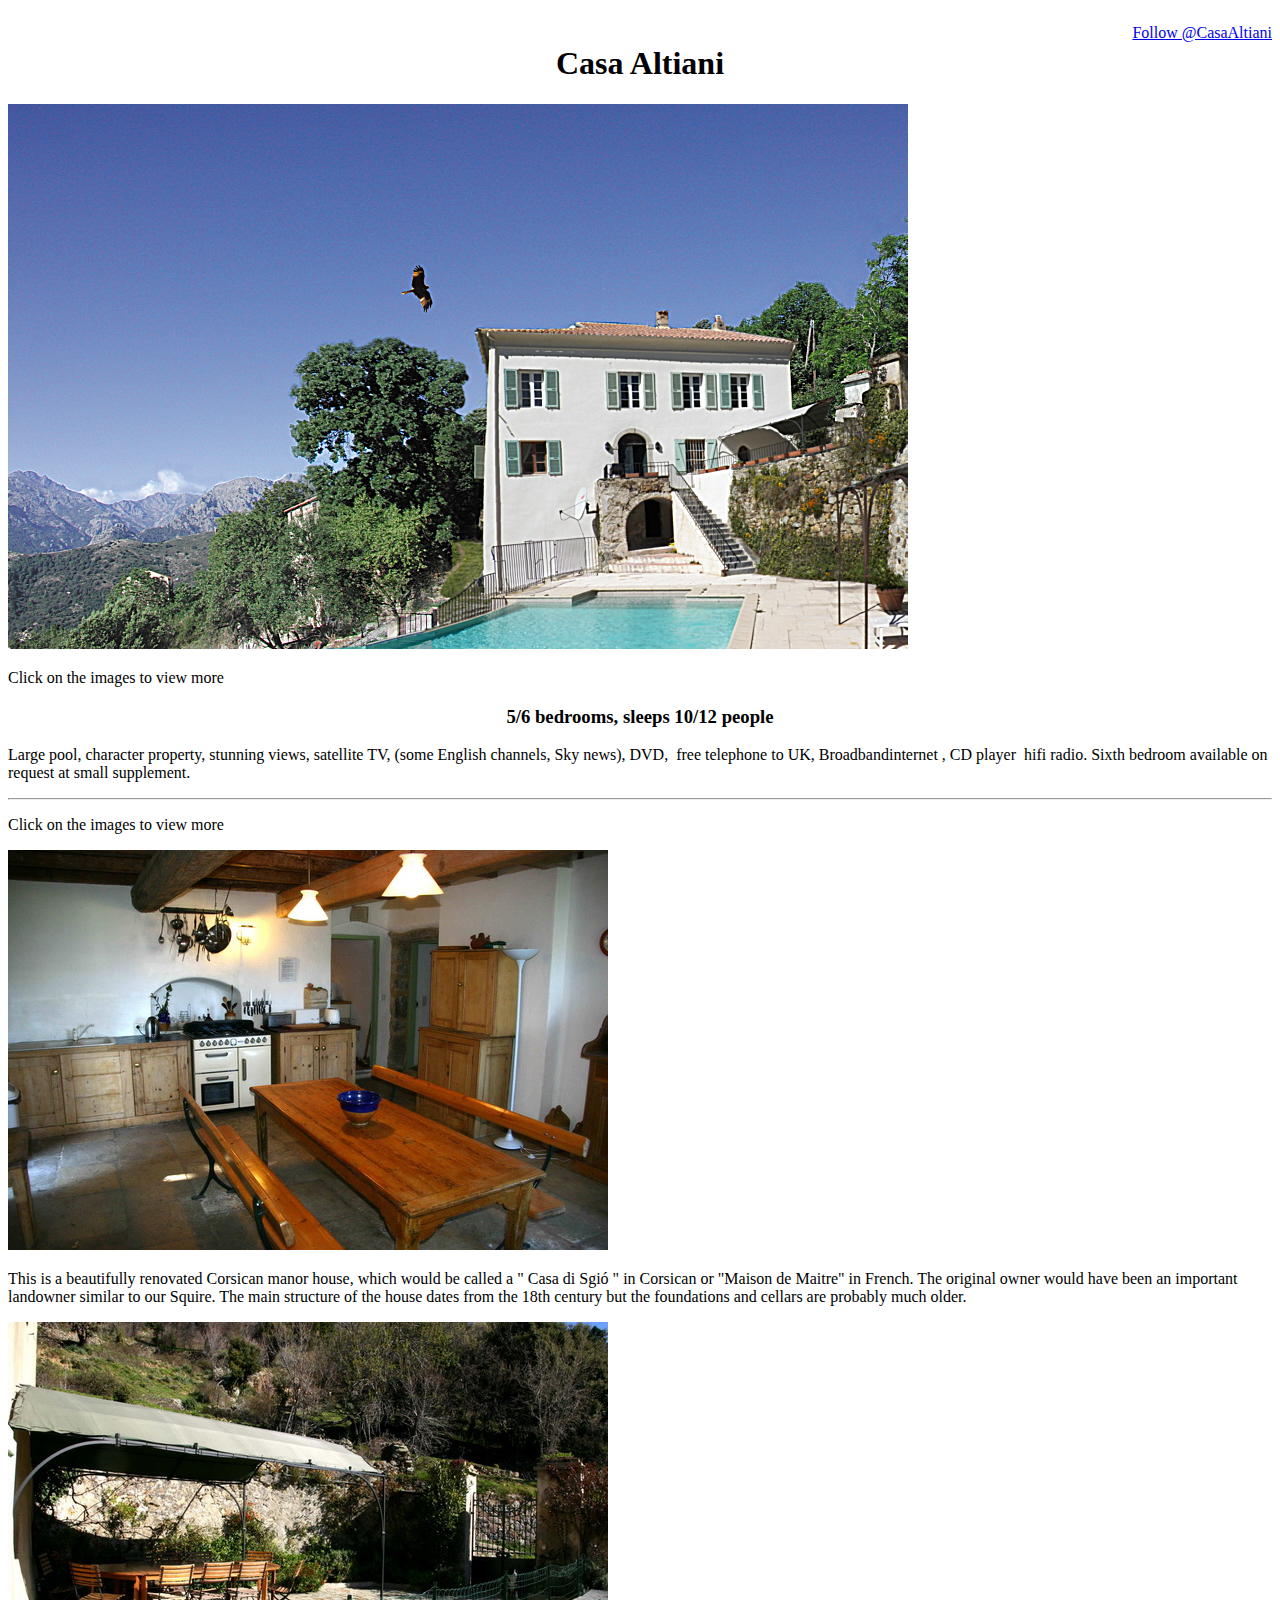
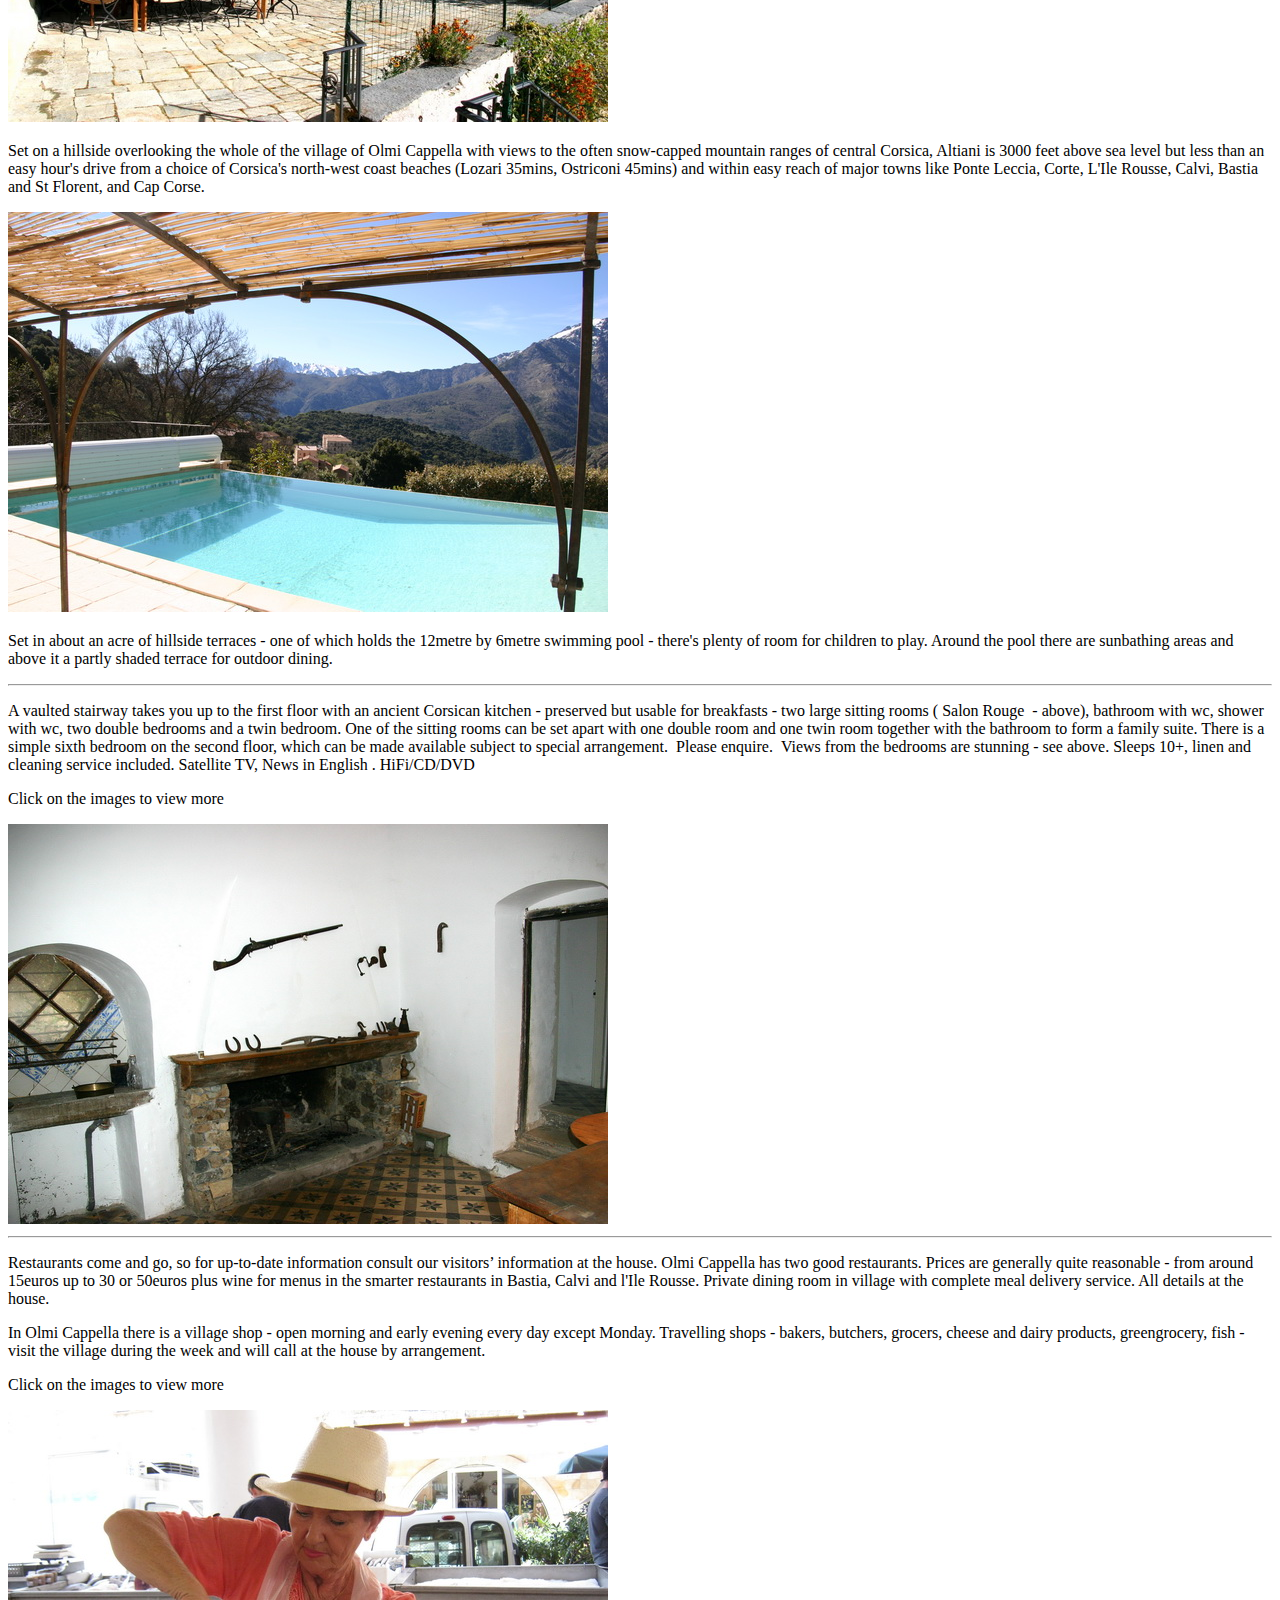
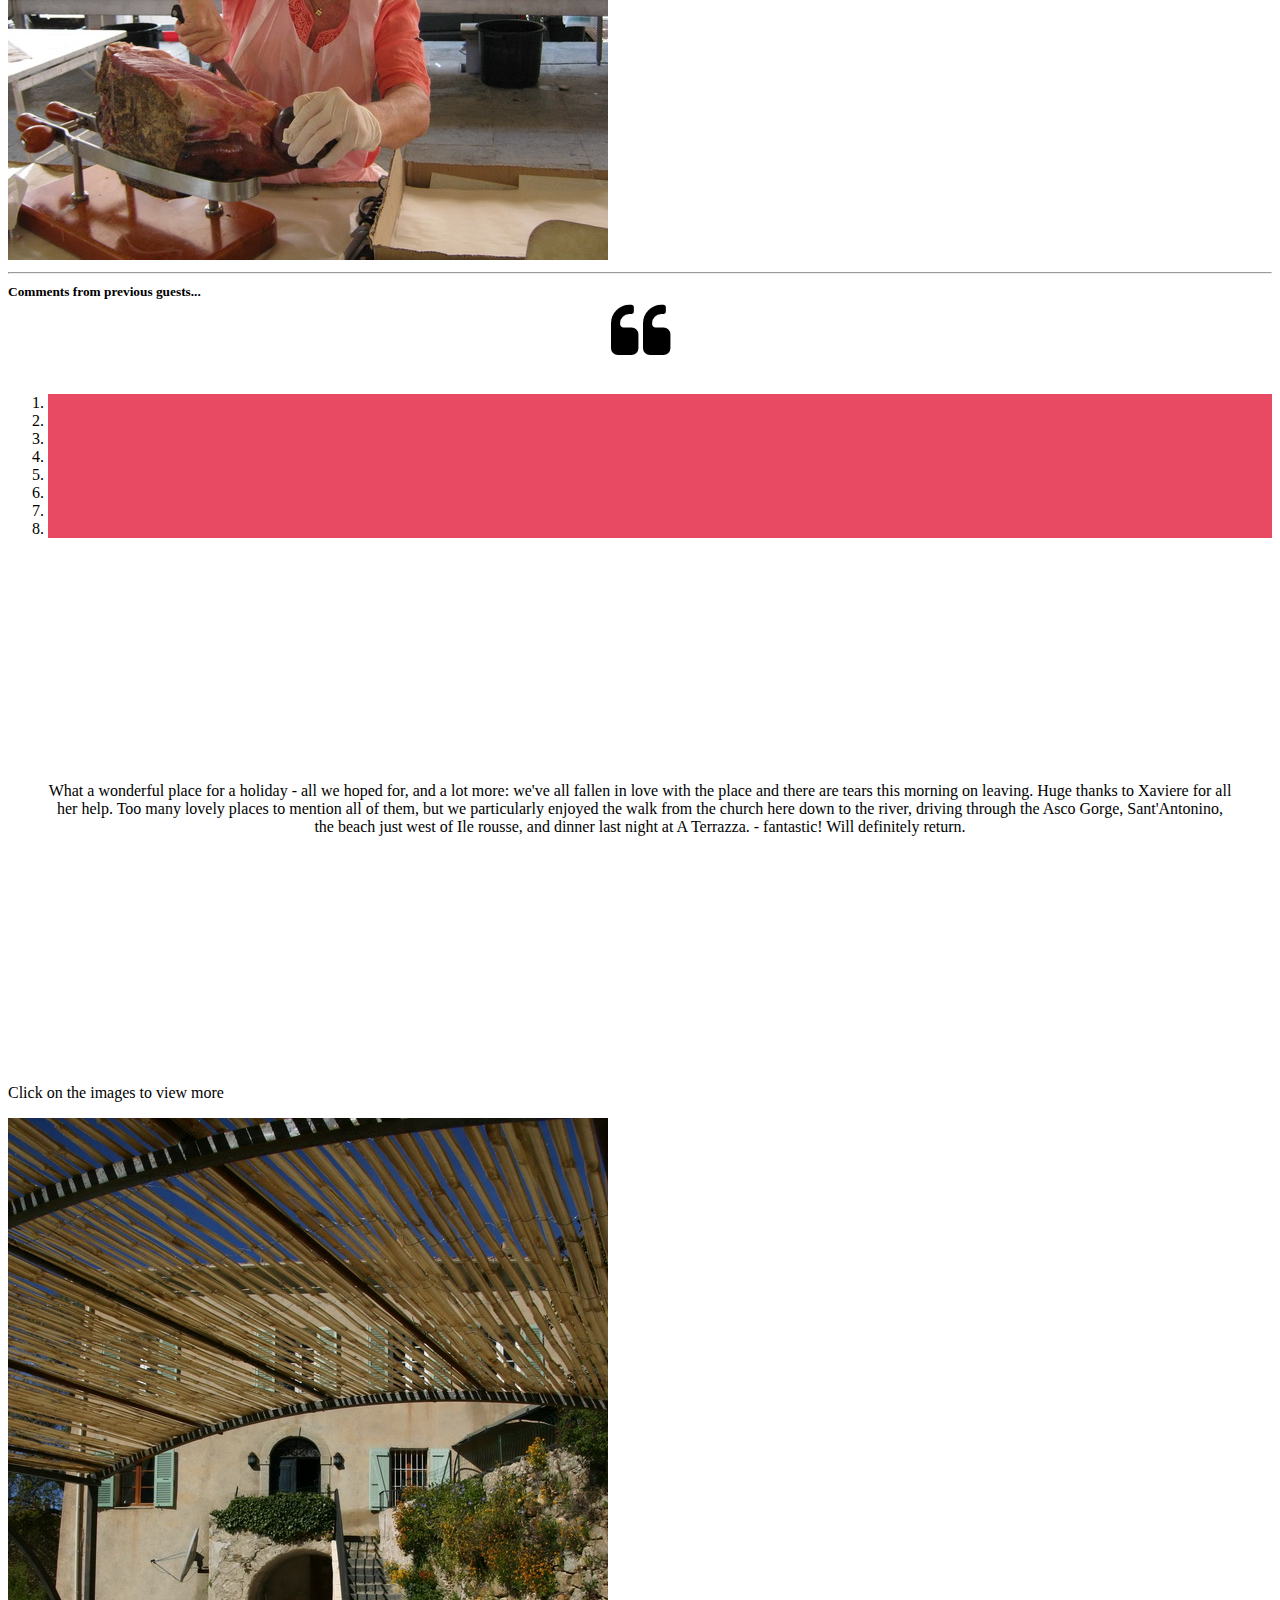
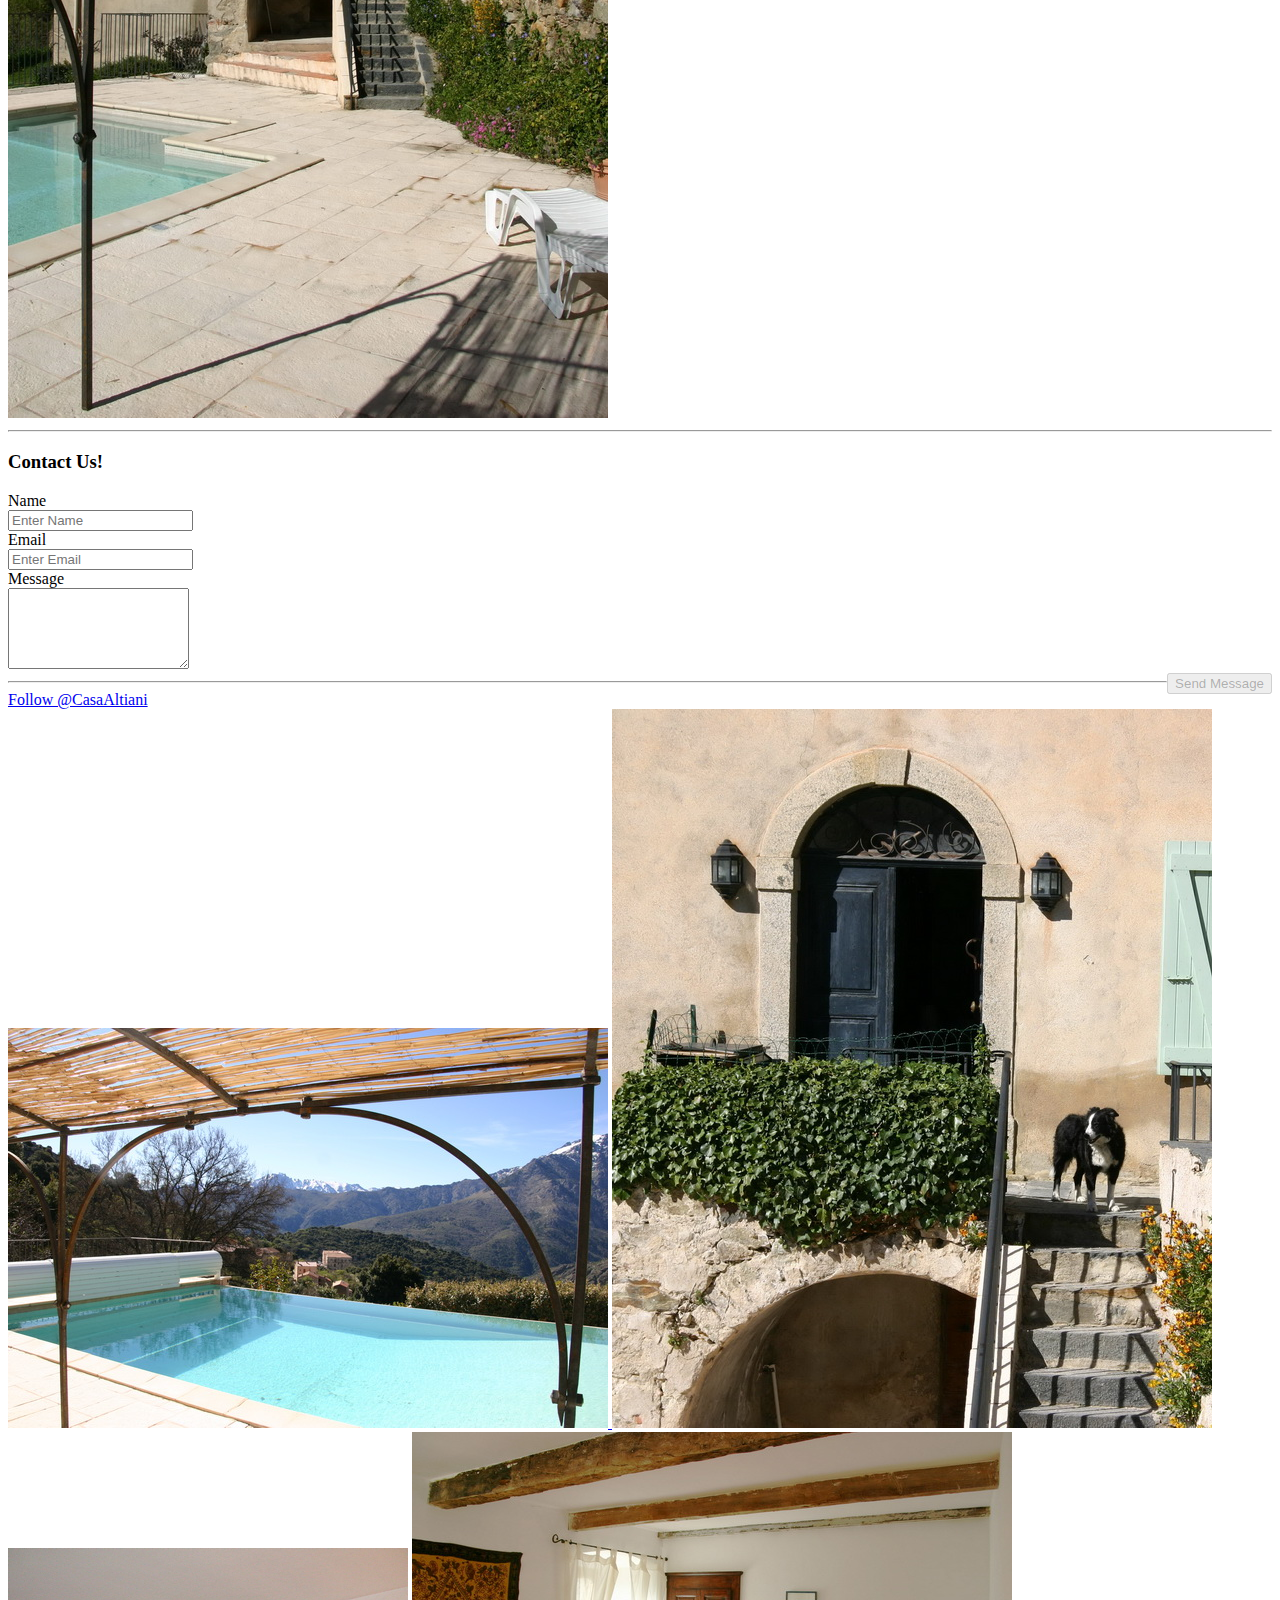
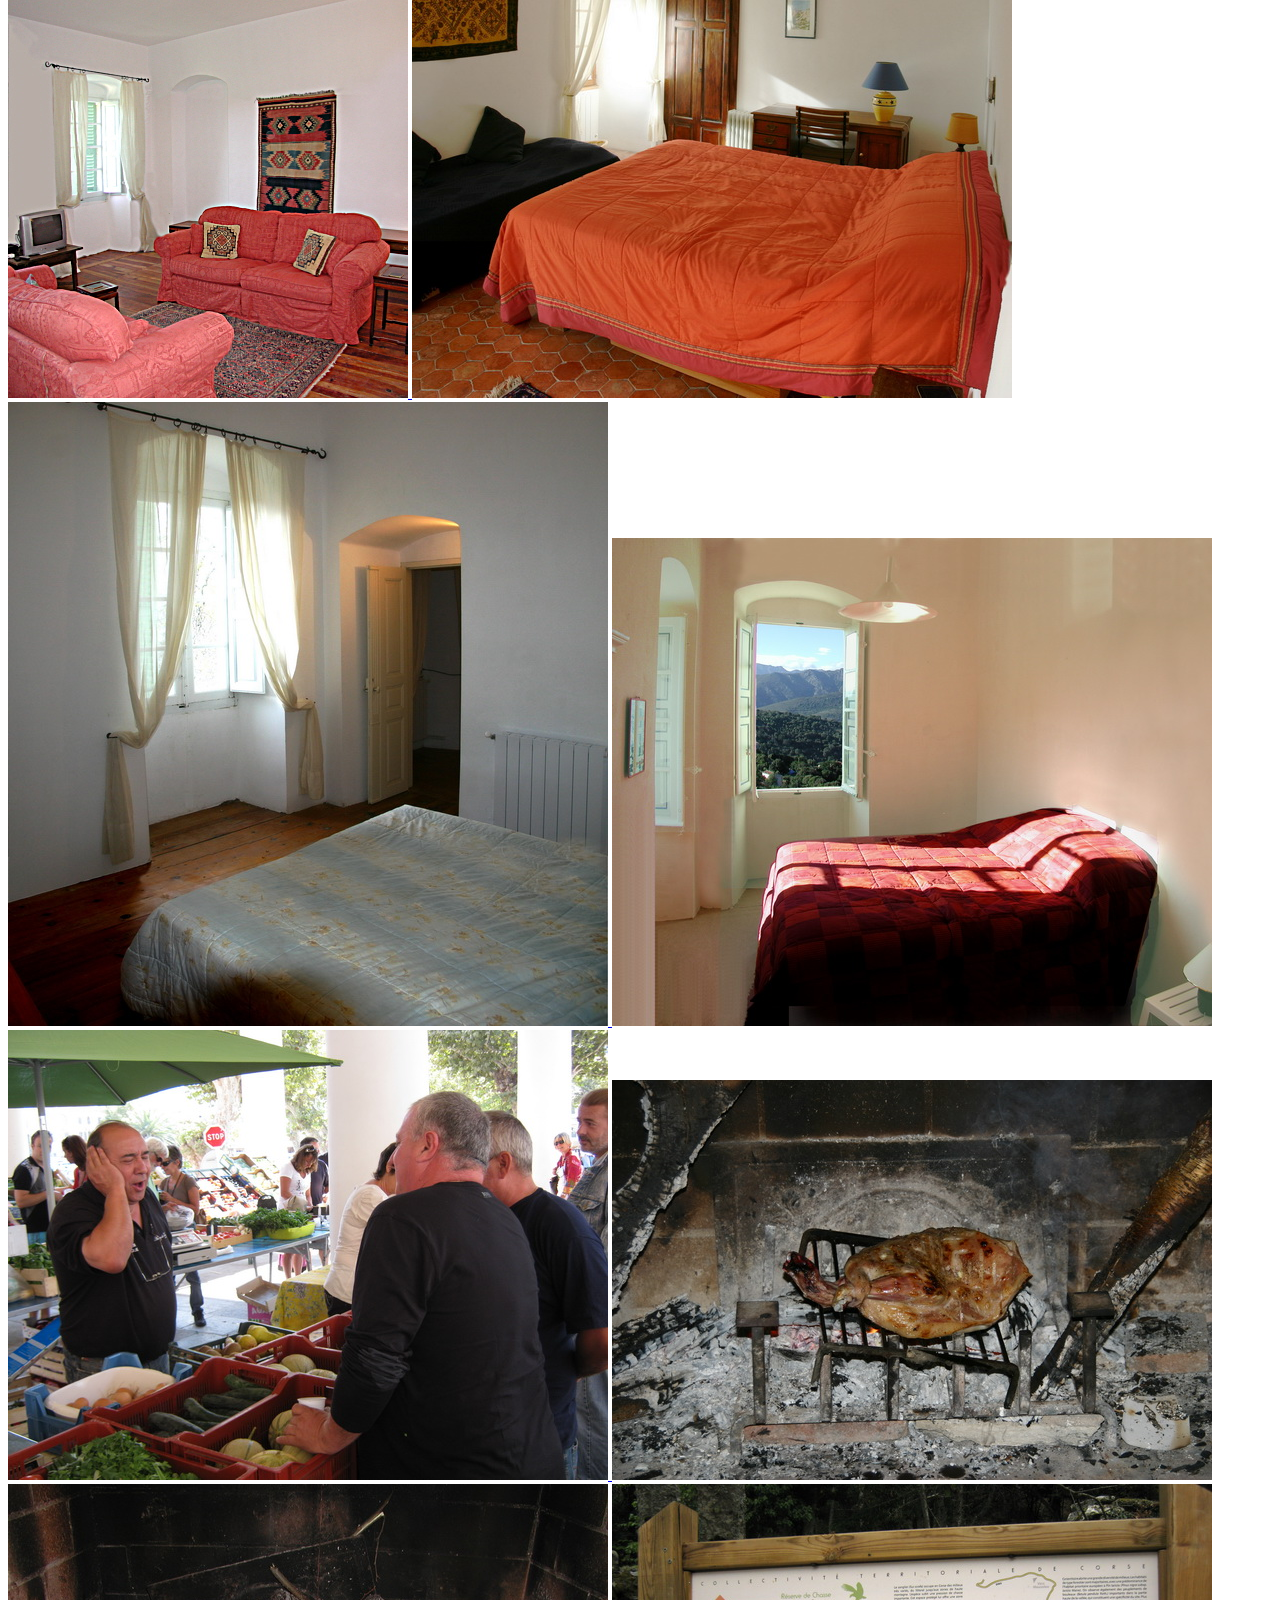
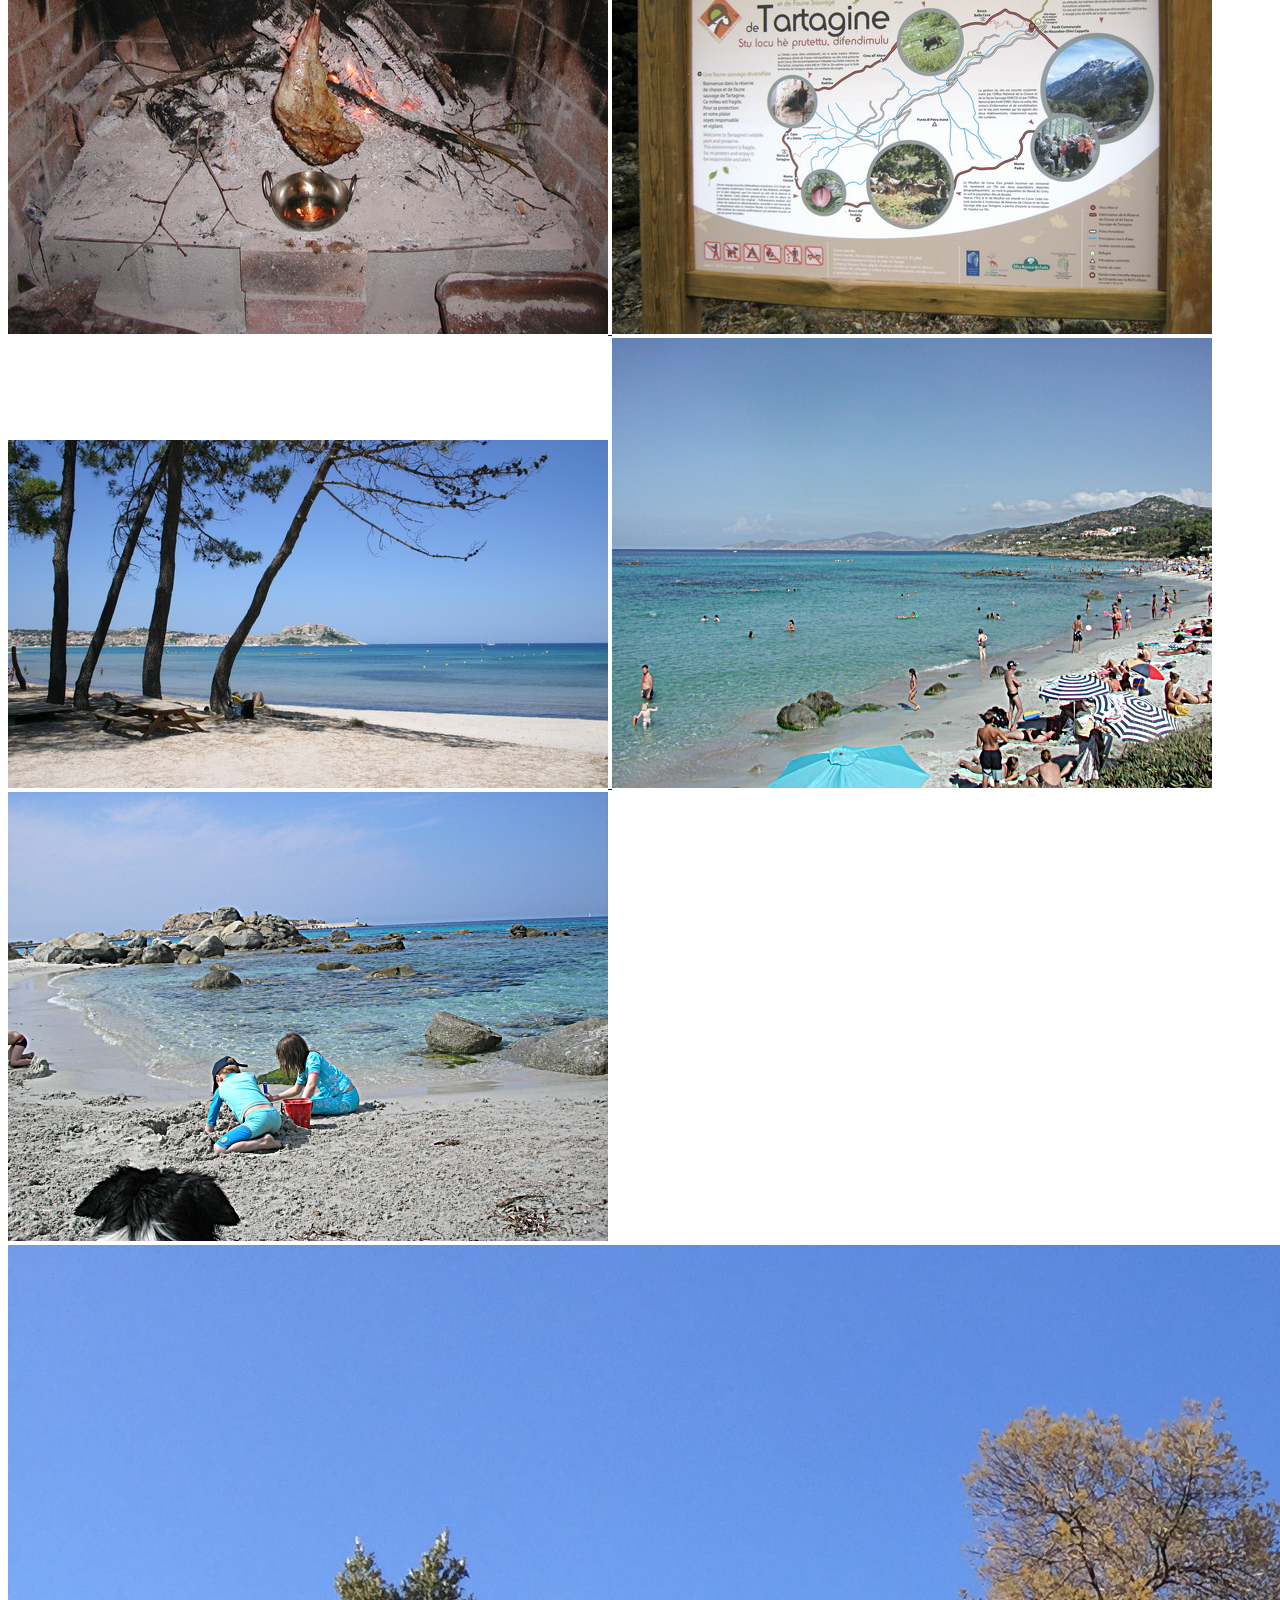
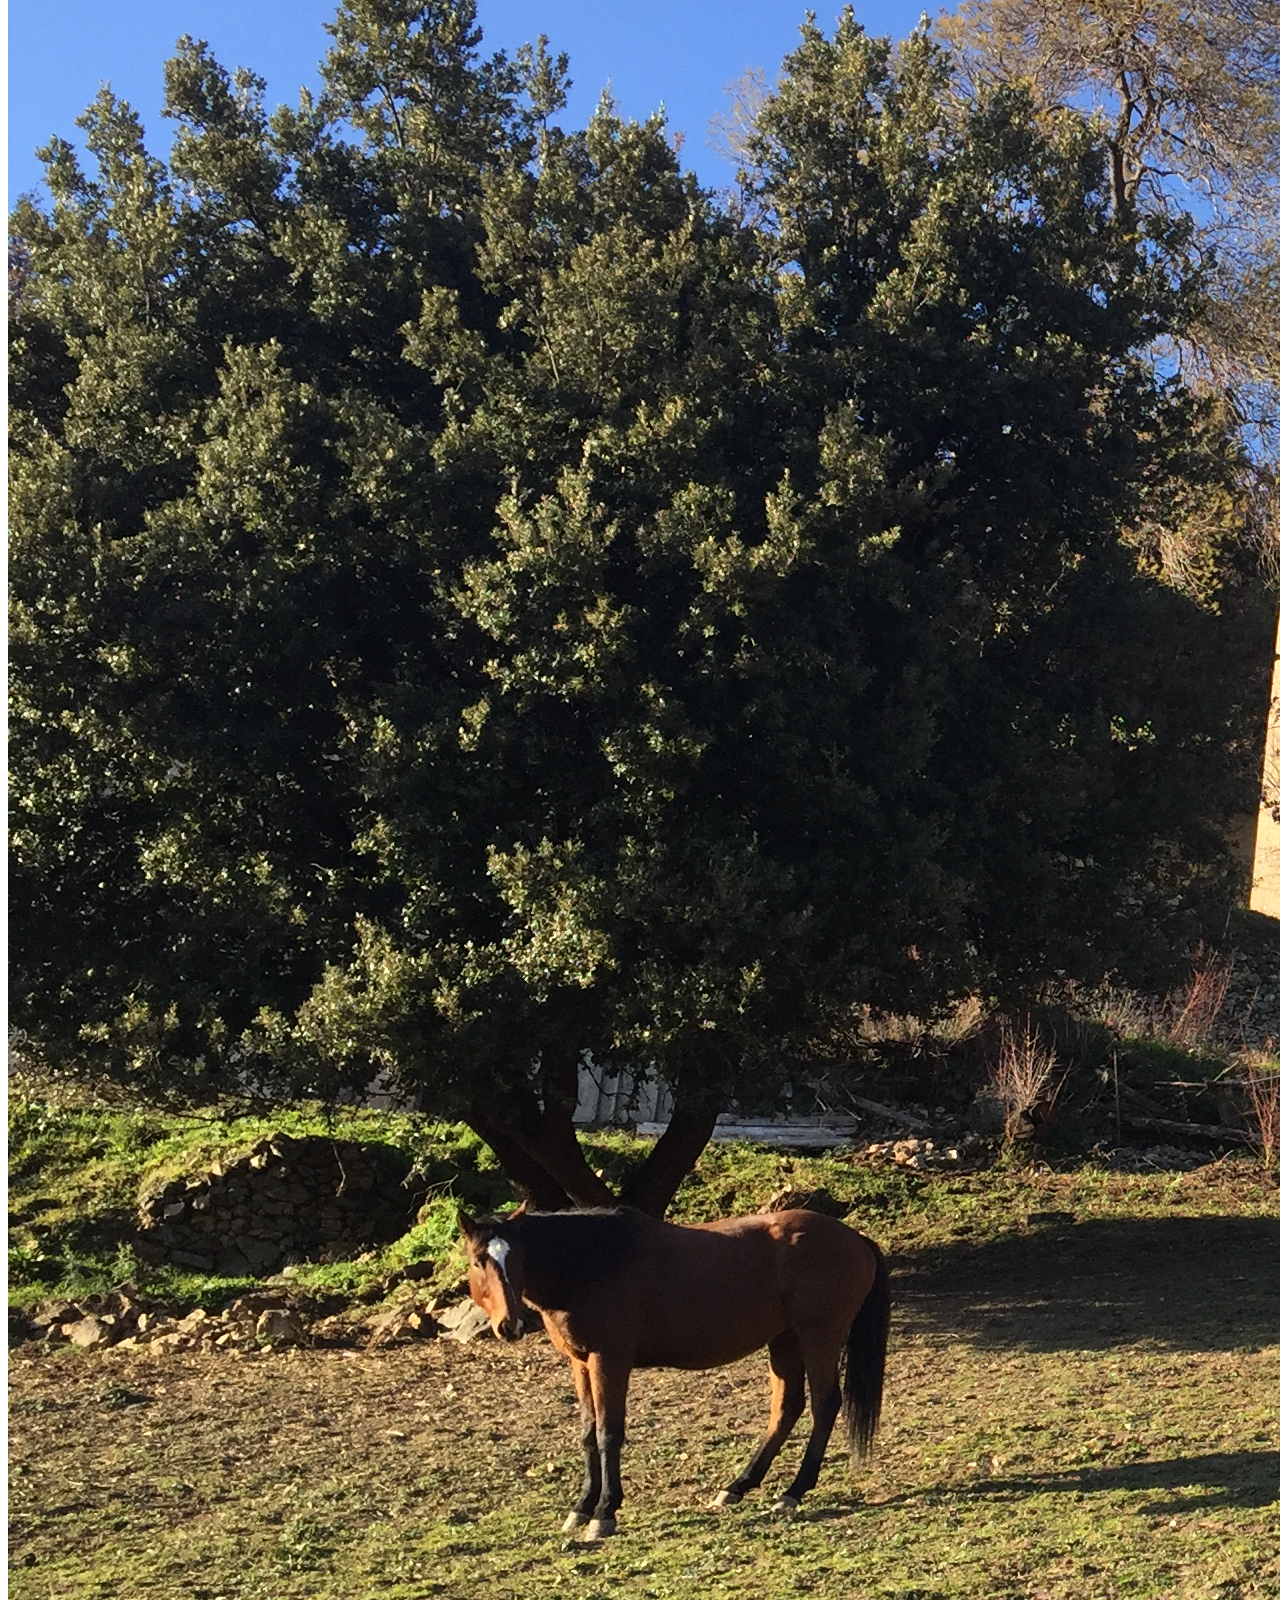
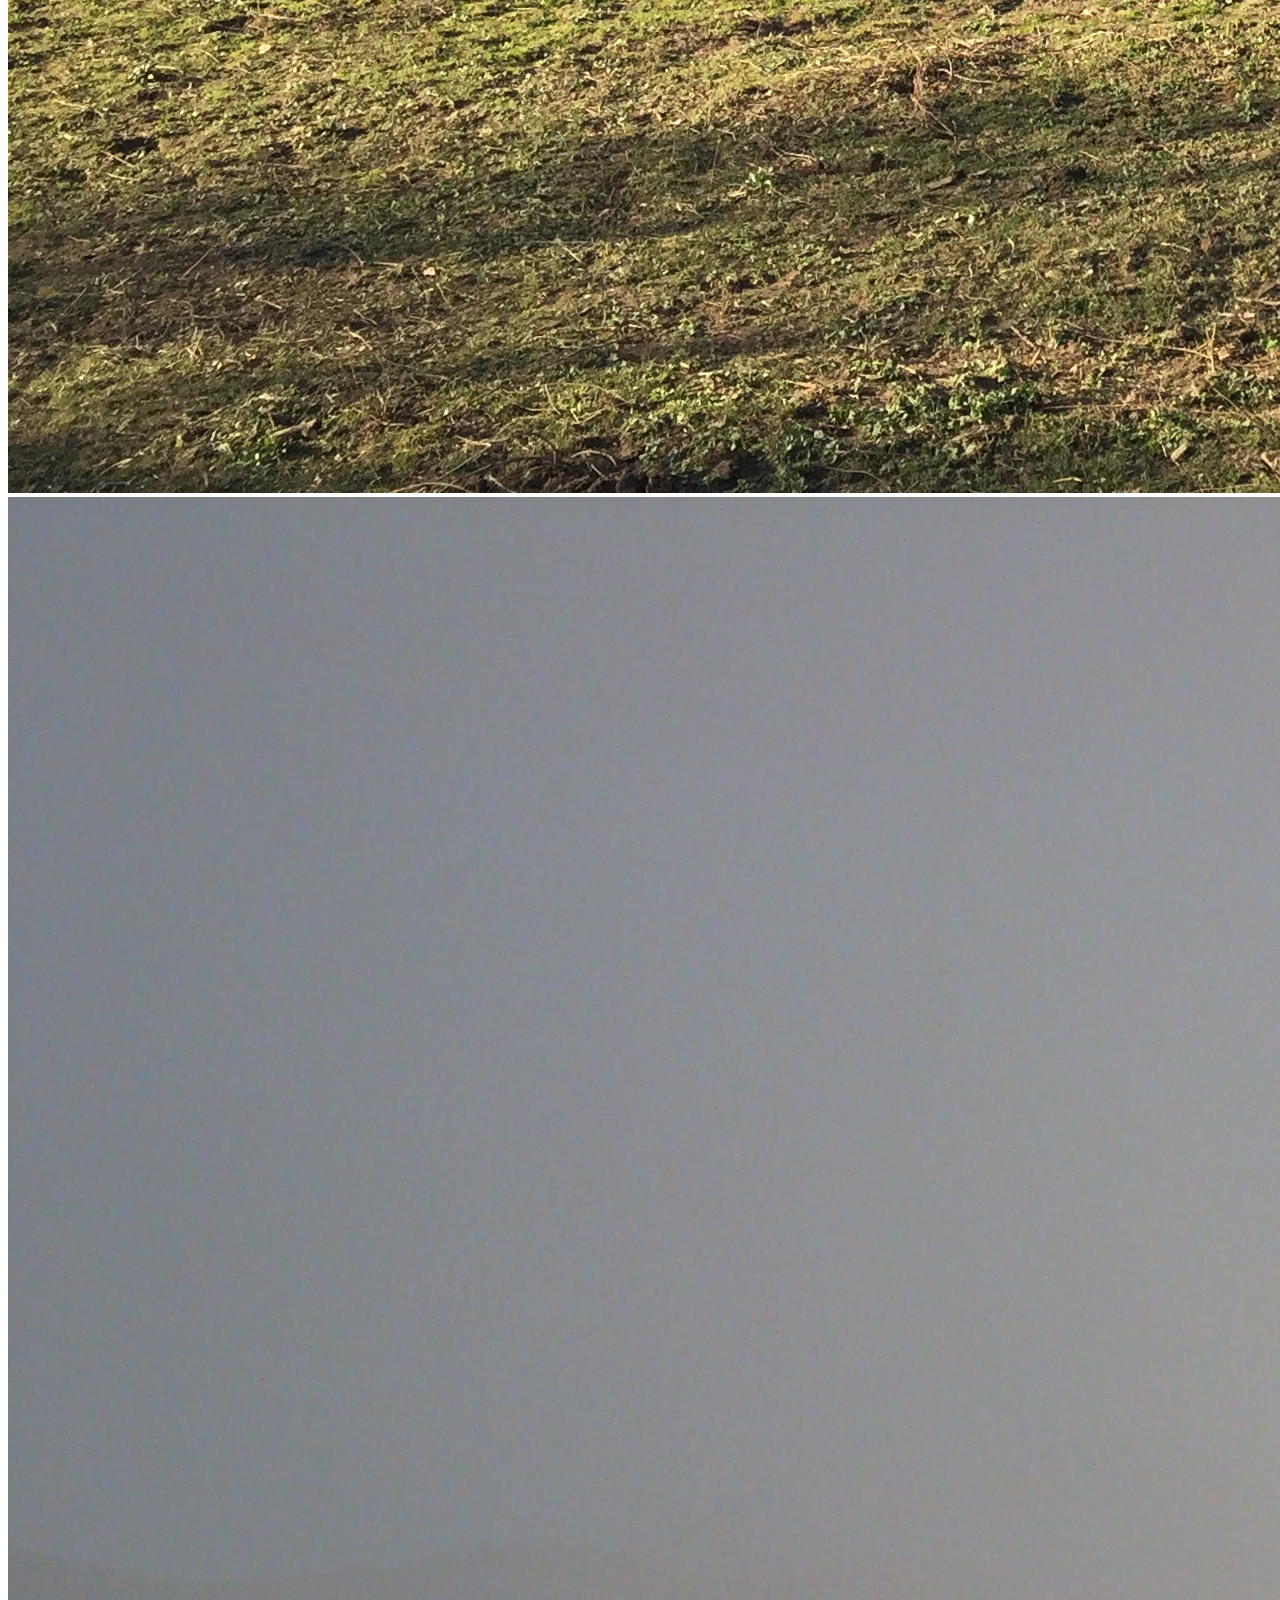
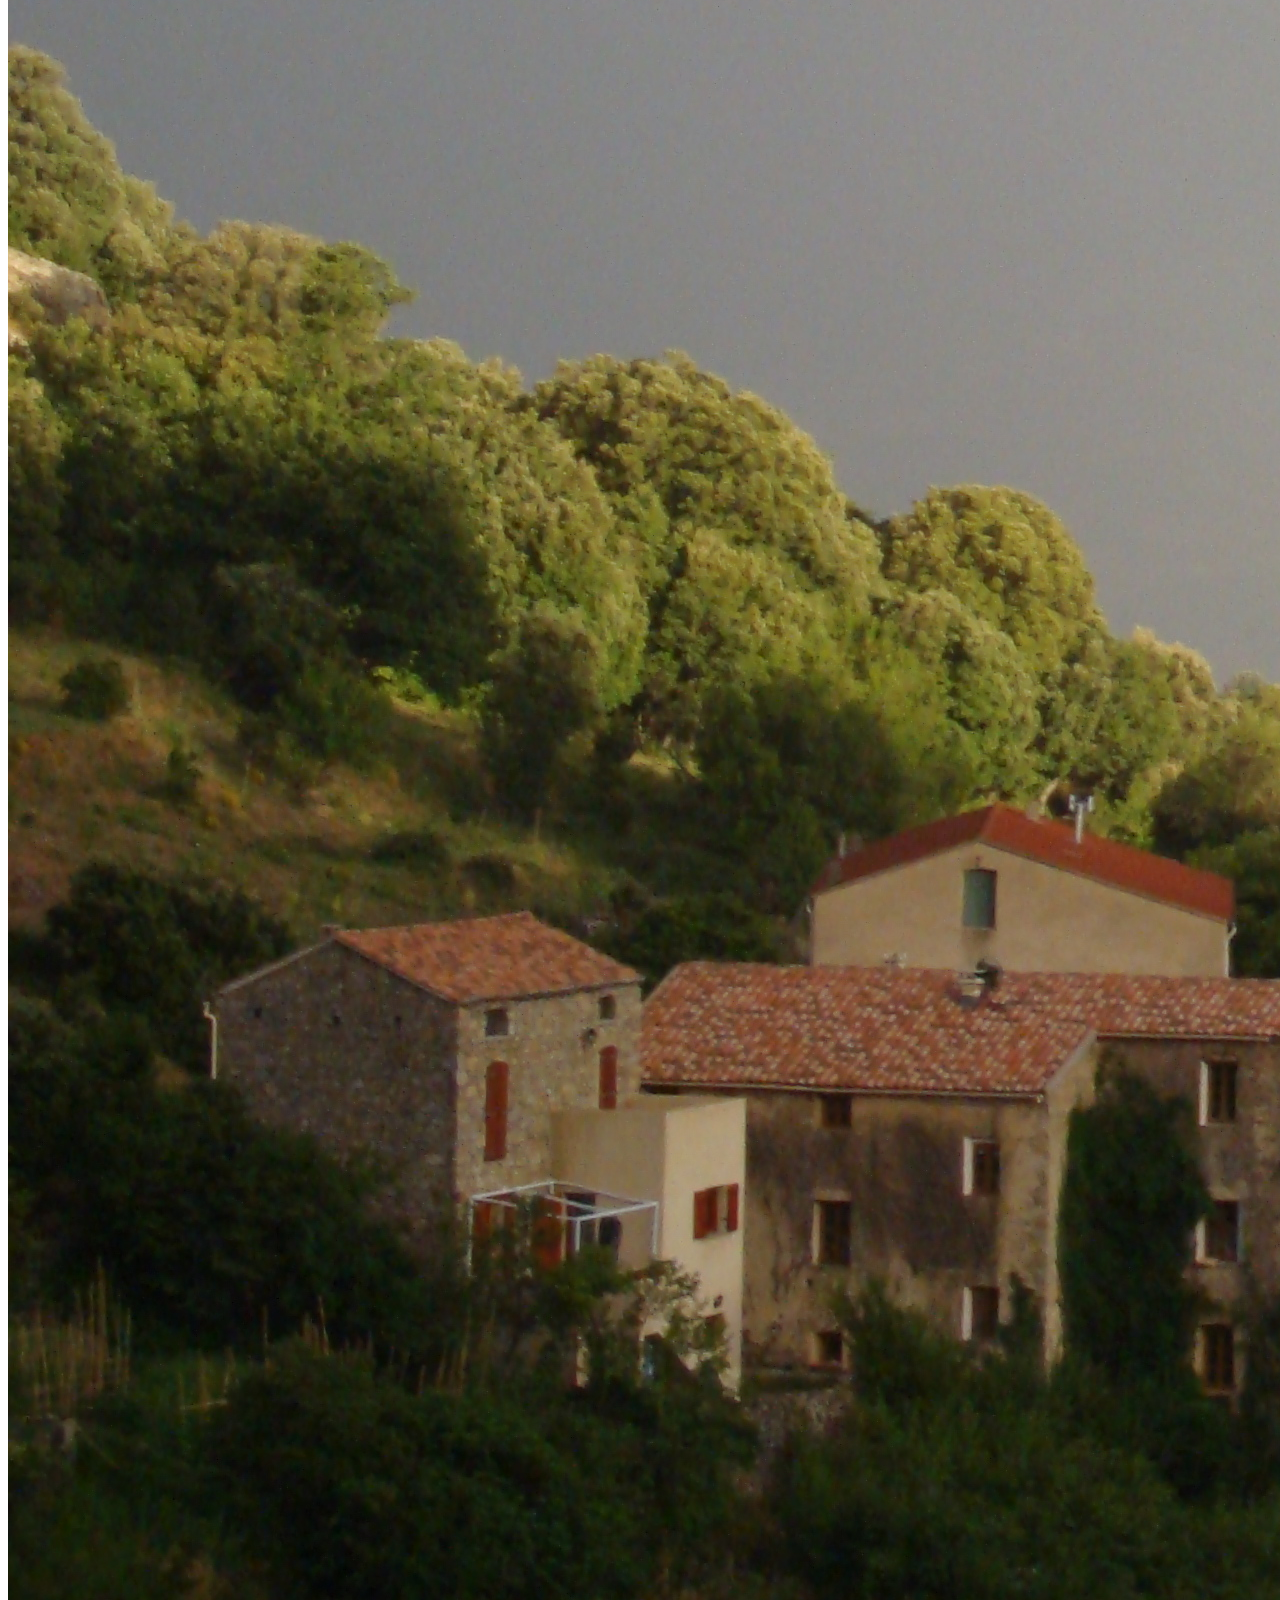
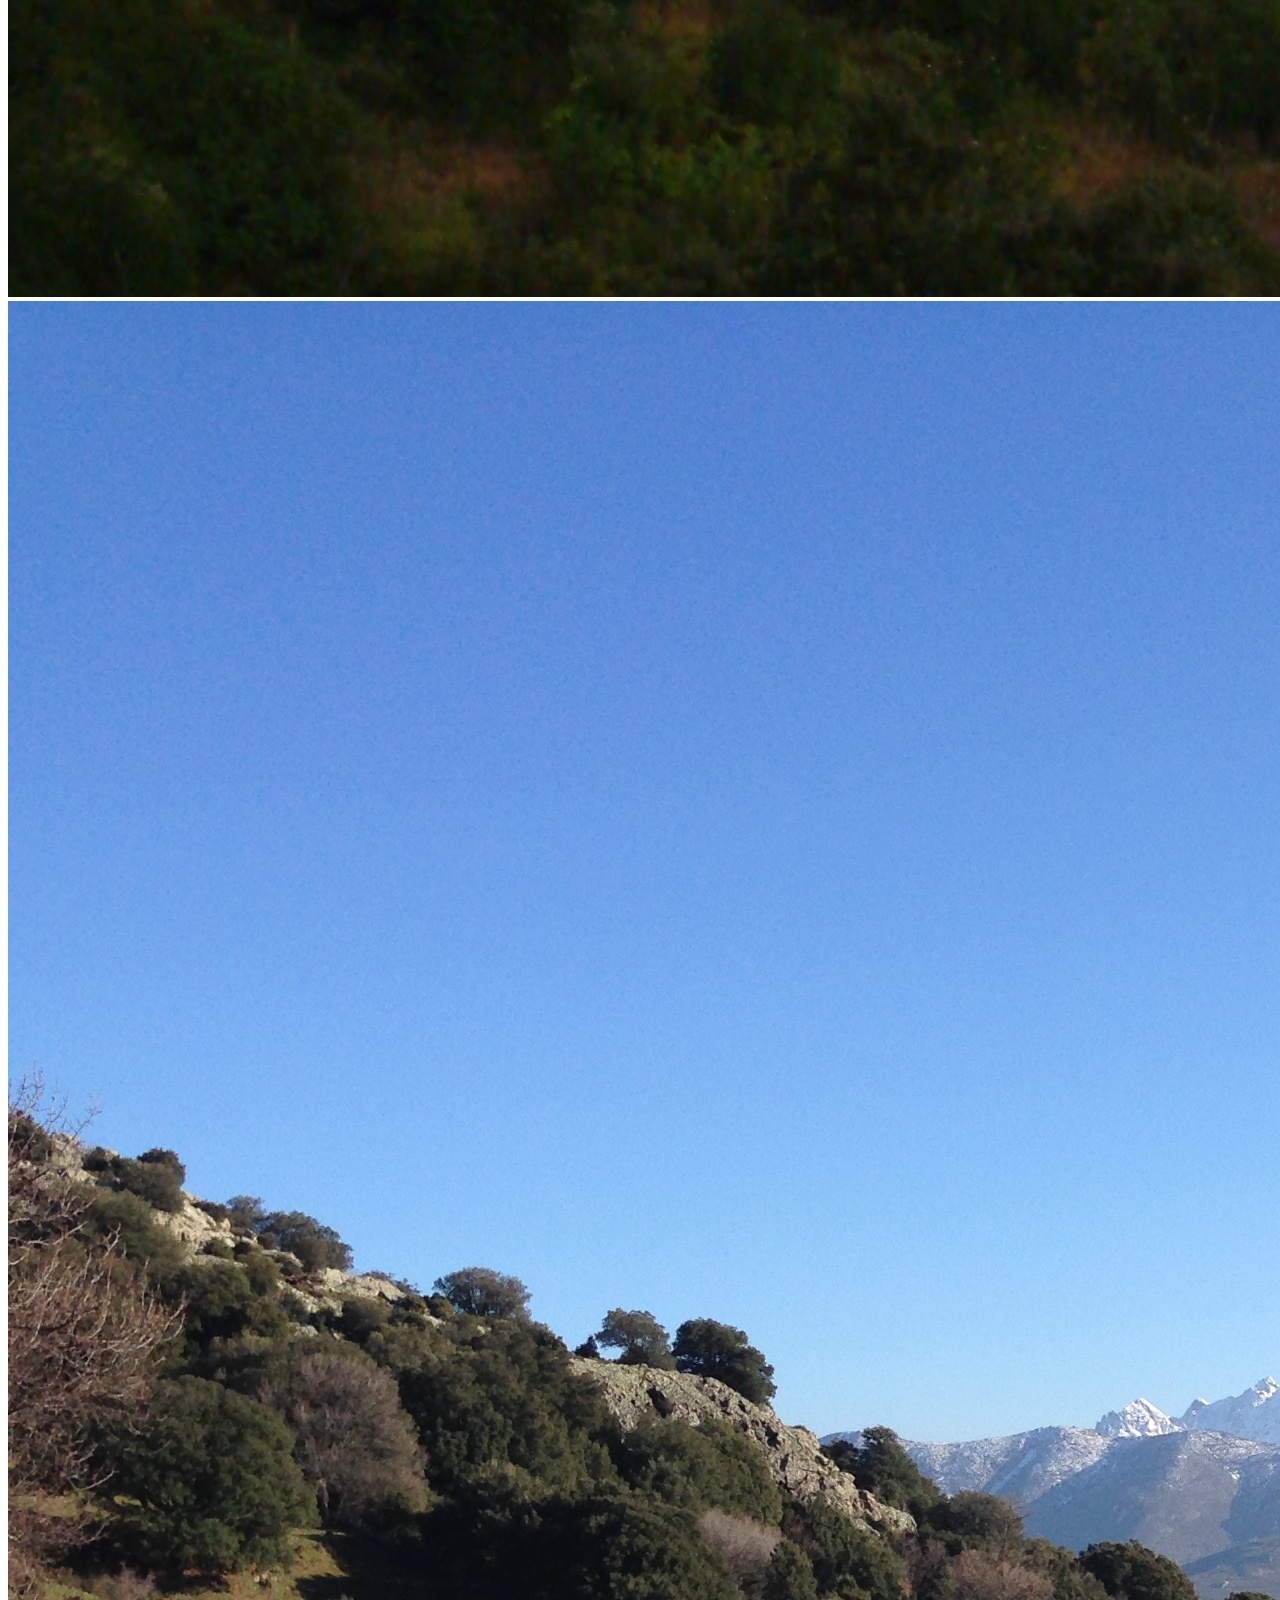
==== commit bf9dc77e: "View more photos directives" ====
--- a/index.html
+++ b/index.html
@@ -59,6 +59,7 @@
        <a href="images/HouseMainOldMax.jpg" title="Main House" data-gallery>
          <img class="img-responsive center-block" src="images/HouseMainOldMax.jpg" alt="Casa Altiani Main House" />
        </a>
+       <p class="text-center">Click on the images to view more</p>
 
        <h3 style="text-align: center">5/6 bedrooms, sleeps 10/12 people</h3>
        <p class="lead"> 
@@ -69,6 +70,8 @@
     </div>
 
     <hr class="featurette-divider">
+
+    <p class="text-center">Click on the images to view more</p>
     
 
     <div class="container marketing">
@@ -113,6 +116,7 @@
             Please enquire.  Views from the bedrooms are stunning - see above. Sleeps 10+, linen and cleaning service included. Satellite TV, News in English . HiFi/CD/DVD</p>
          </div>
          <div class="col-md-5">
+         <p class="text-center">Click on the images to view more</p>
            <a href="images/OldKitchen.jpg" title="Casa Altiani - the old kitchen" data-gallery>
             <img class="featurette-image img-responsive center-block" src="images/OldKitchen.jpg" alt="Casa Altiani - the old kitchen">
           </a>
@@ -129,6 +133,7 @@
 
         </div>
         <div class="col-md-5 col-md-pull-7">
+        <p class="text-center">Click on the images to view more</p>
           <a href="images/IleRousseMarket2.jpg" title="Ile Rousse market - farm cured ham (prisutu)" data-gallery>
             <img class="featurette-image img-responsive center-block" src="images/IleRousseMarket2.jpg" alt="Ile Rousse market - farm cured ham (prisutu)">
           </a>
@@ -193,6 +198,7 @@
         </div>
 
         <div class="col-md-5">
+        <p class="text-center">Click on the images to view more</p>
           <a href="images/VaultView.jpg" title="Lower terrace and pool" data-gallery>
             <img class="img-responsive center-block" src="images/VaultView.jpg"  alt="Lower terrace and pool">
           </a>
@@ -392,9 +398,7 @@
 
   </script>
 
-    <!-- Bootstrap core JavaScript
-    ================================================== -->
-    <!-- Placed at the end of the document so the pages load faster -->
+    <!-- Scripts -->
     <script src="https://ajax.googleapis.com/ajax/libs/jquery/1.11.3/jquery.min.js"></script>    
     <script src="https://maxcdn.bootstrapcdn.com/bootstrap/3.3.6/js/bootstrap.min.js" integrity="sha384-0mSbJDEHialfmuBBQP6A4Qrprq5OVfW37PRR3j5ELqxss1yVqOtnepnHVP9aJ7xS" crossorigin="anonymous"></script>
     
